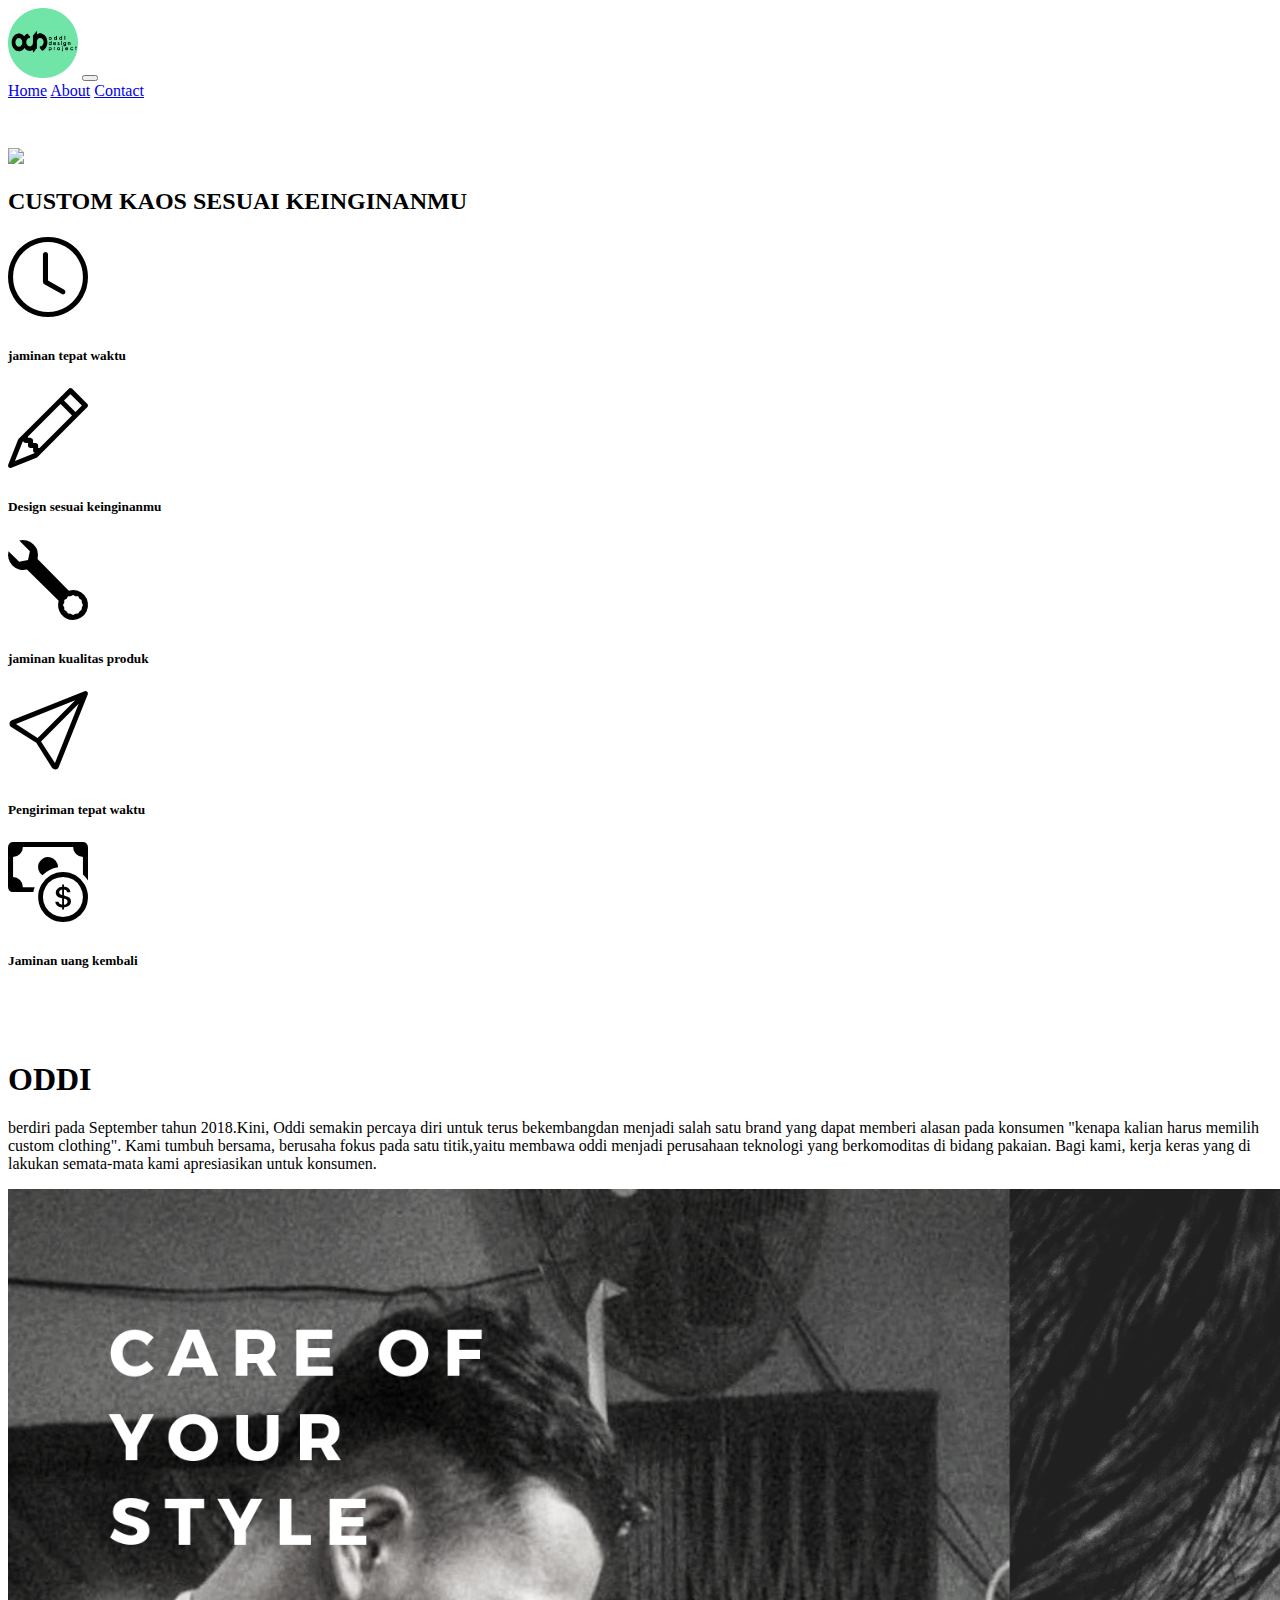
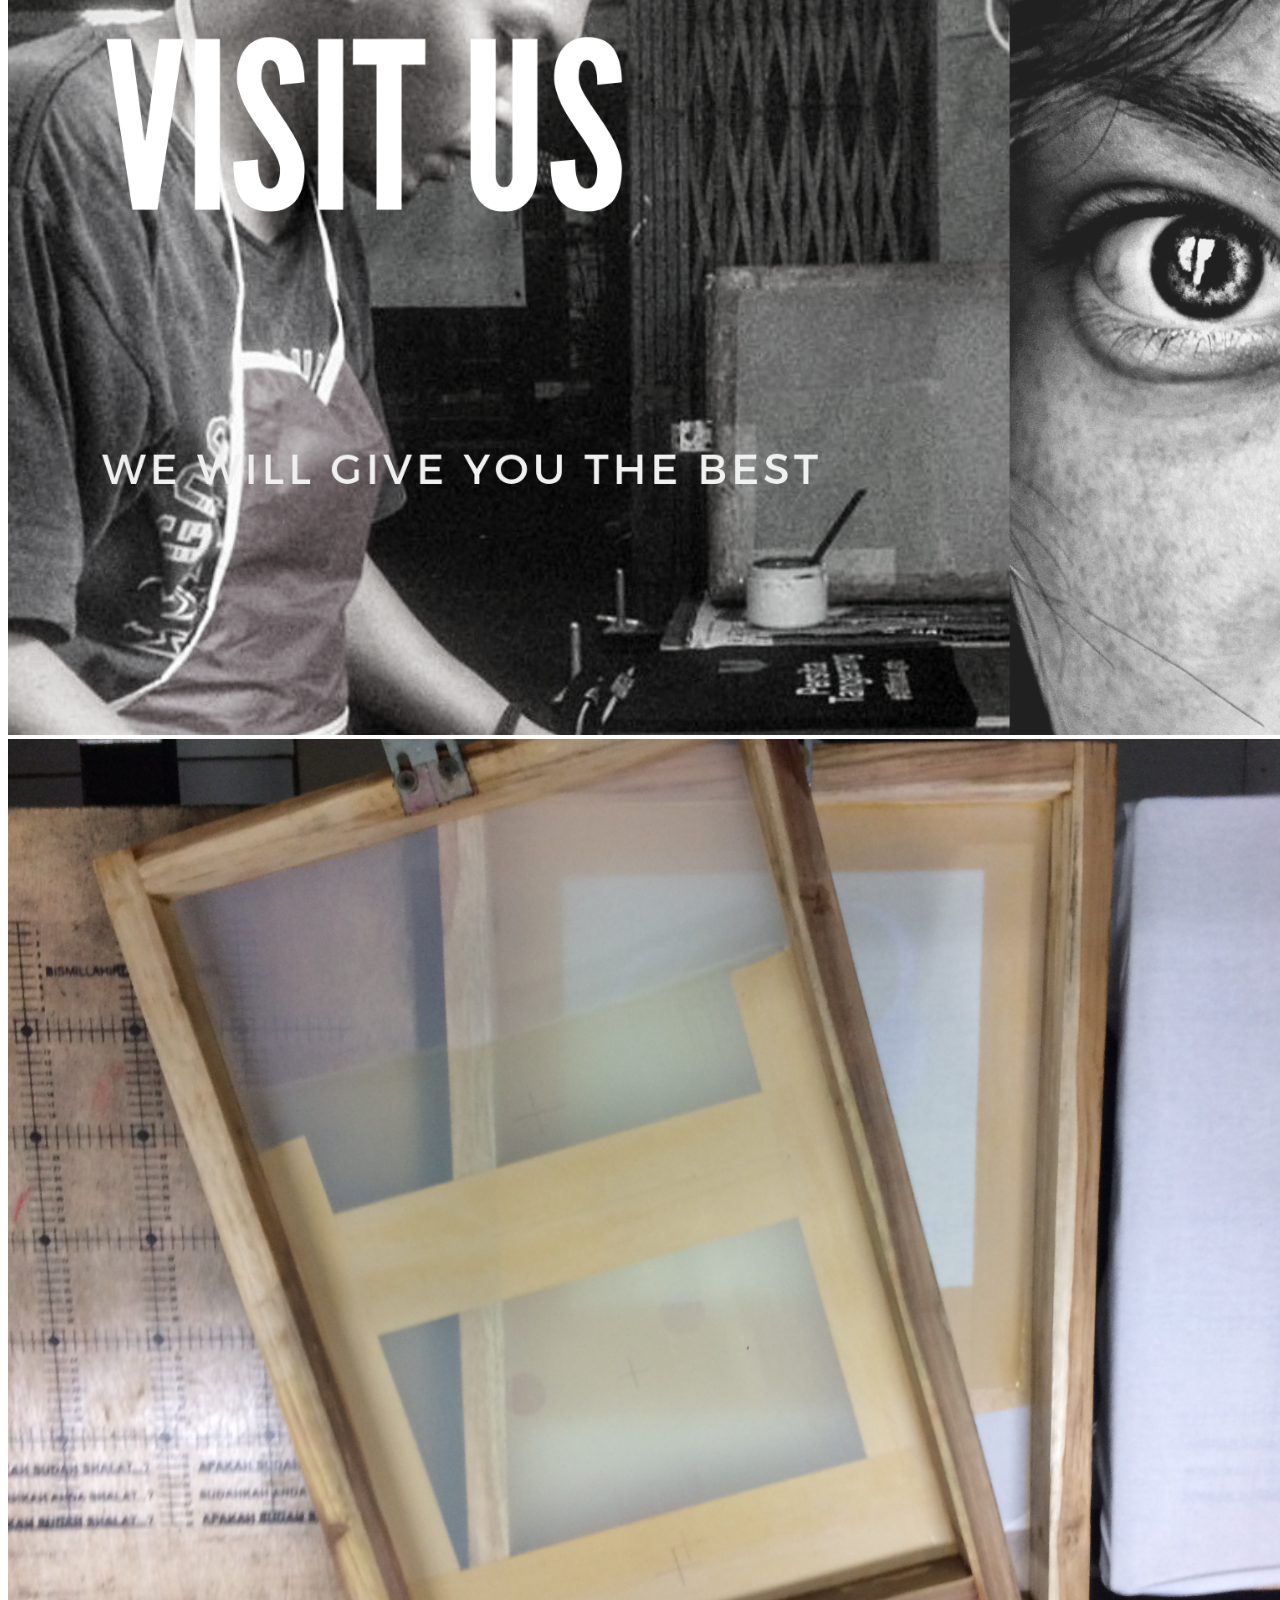
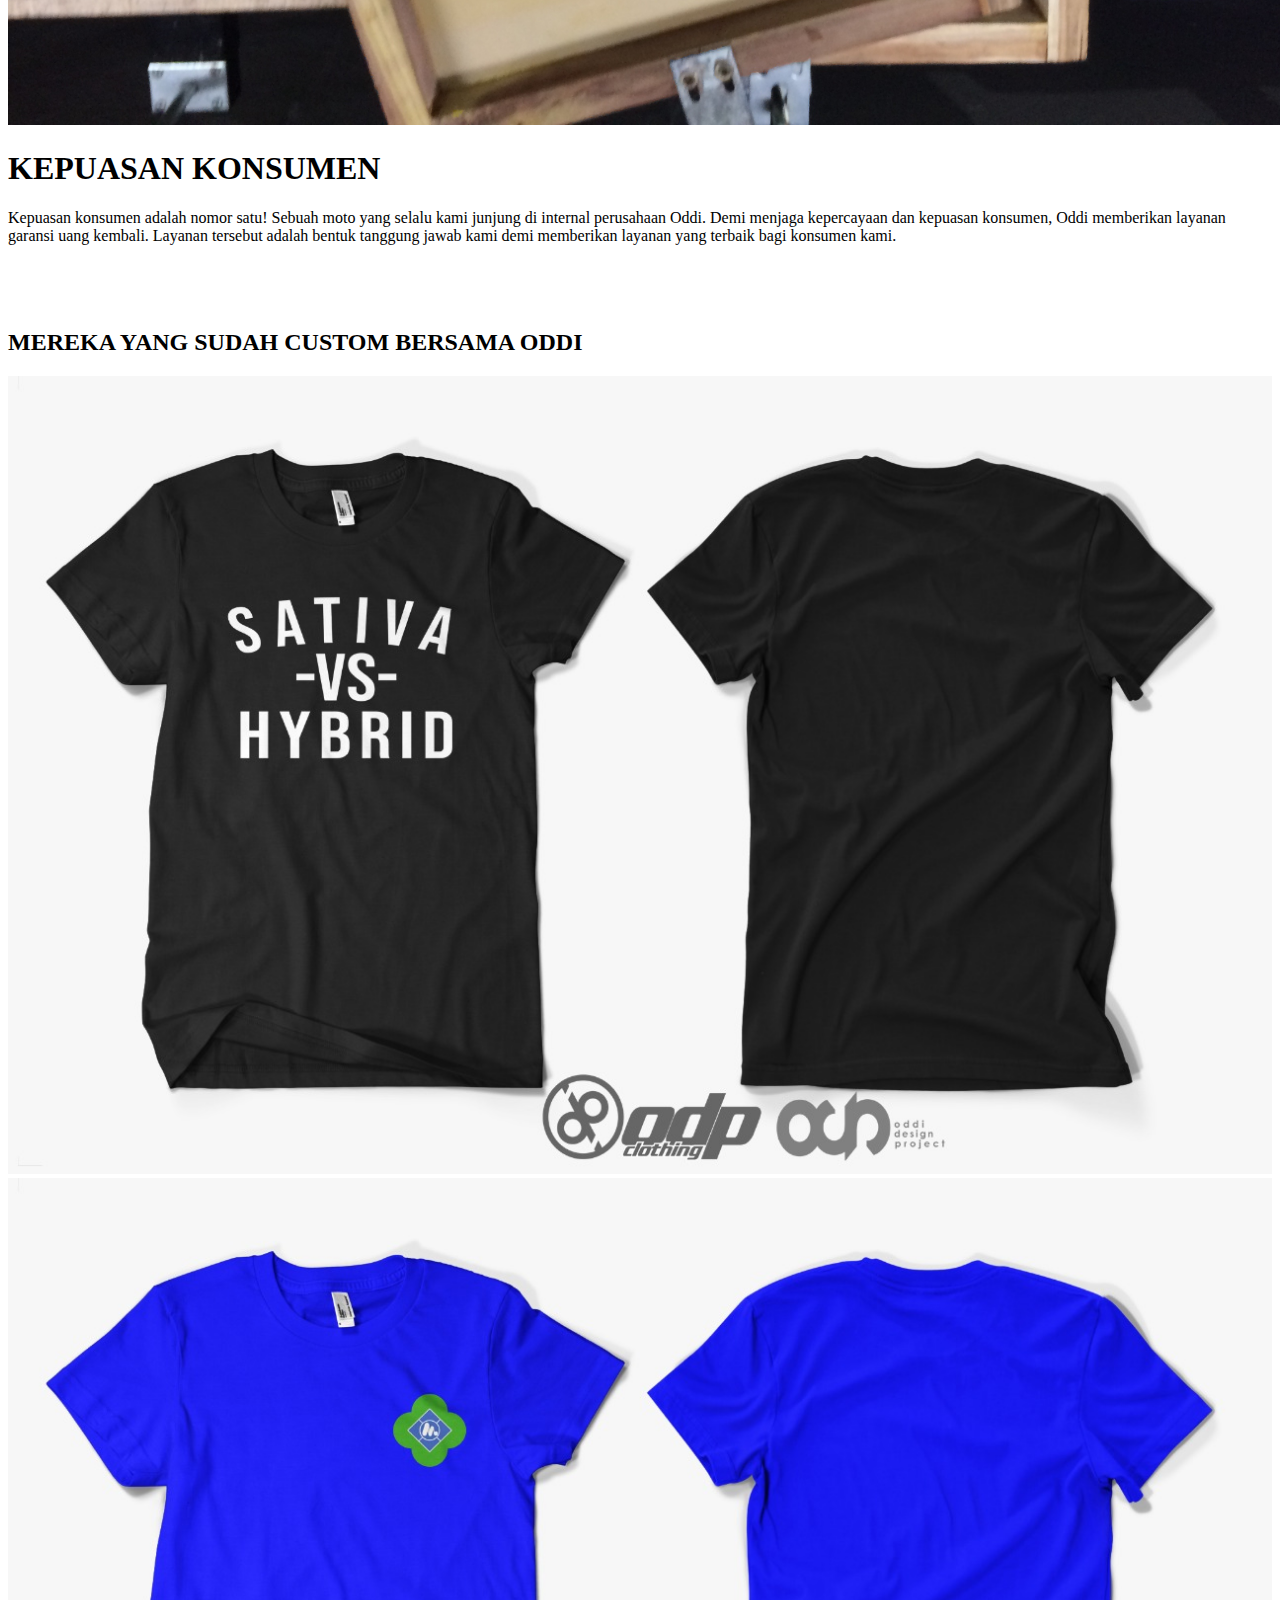
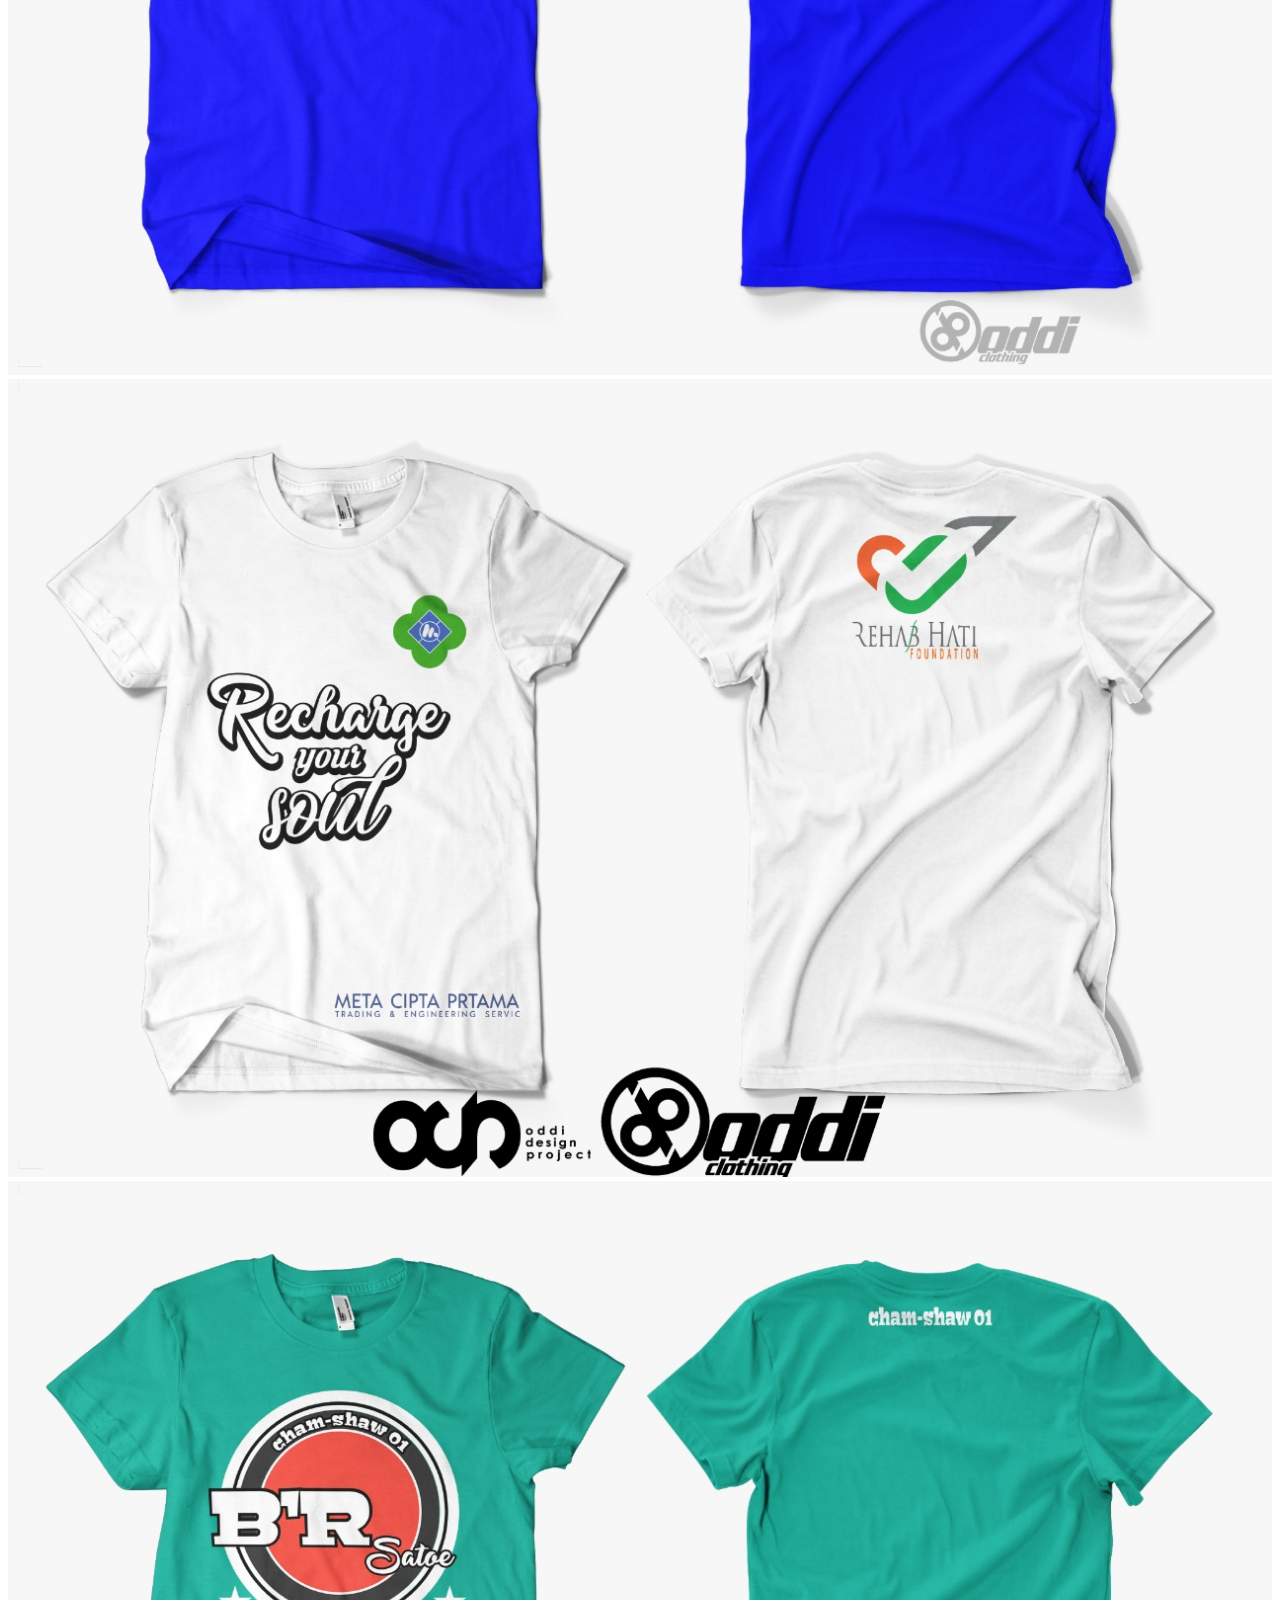
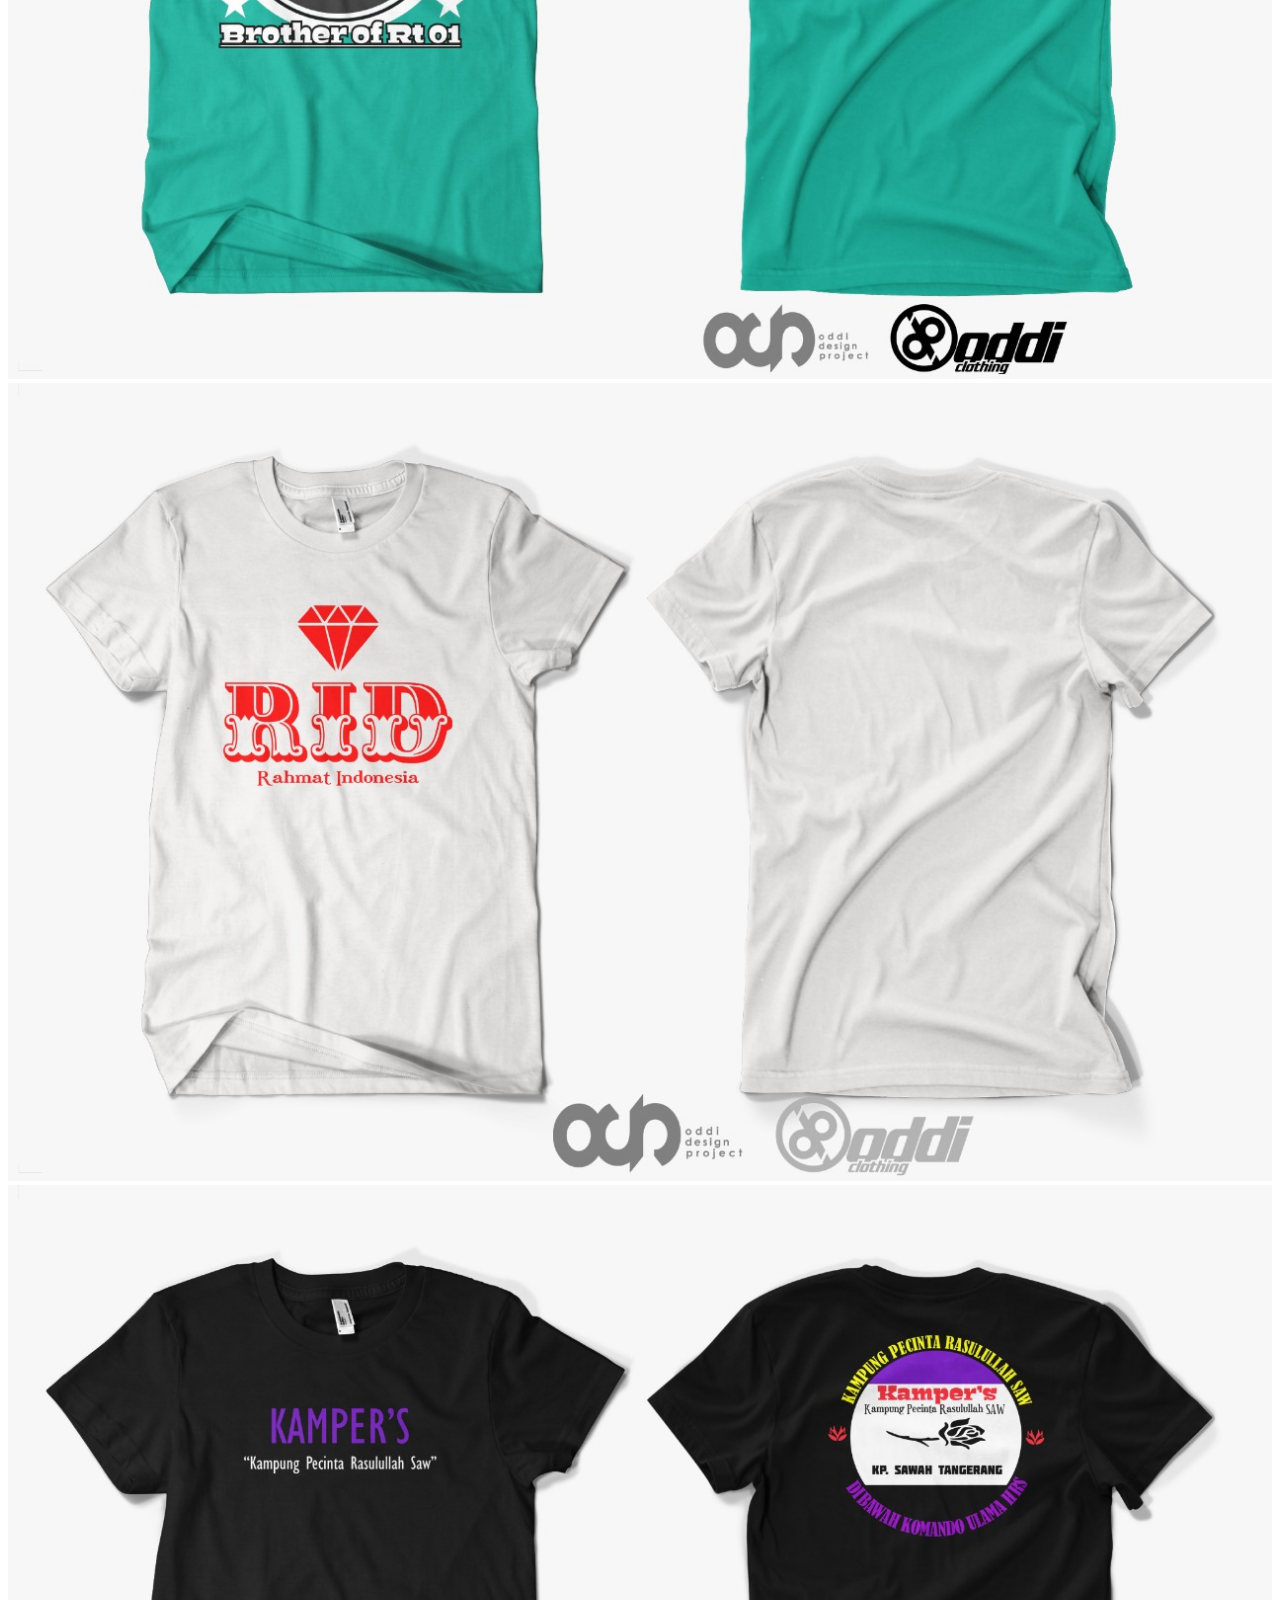
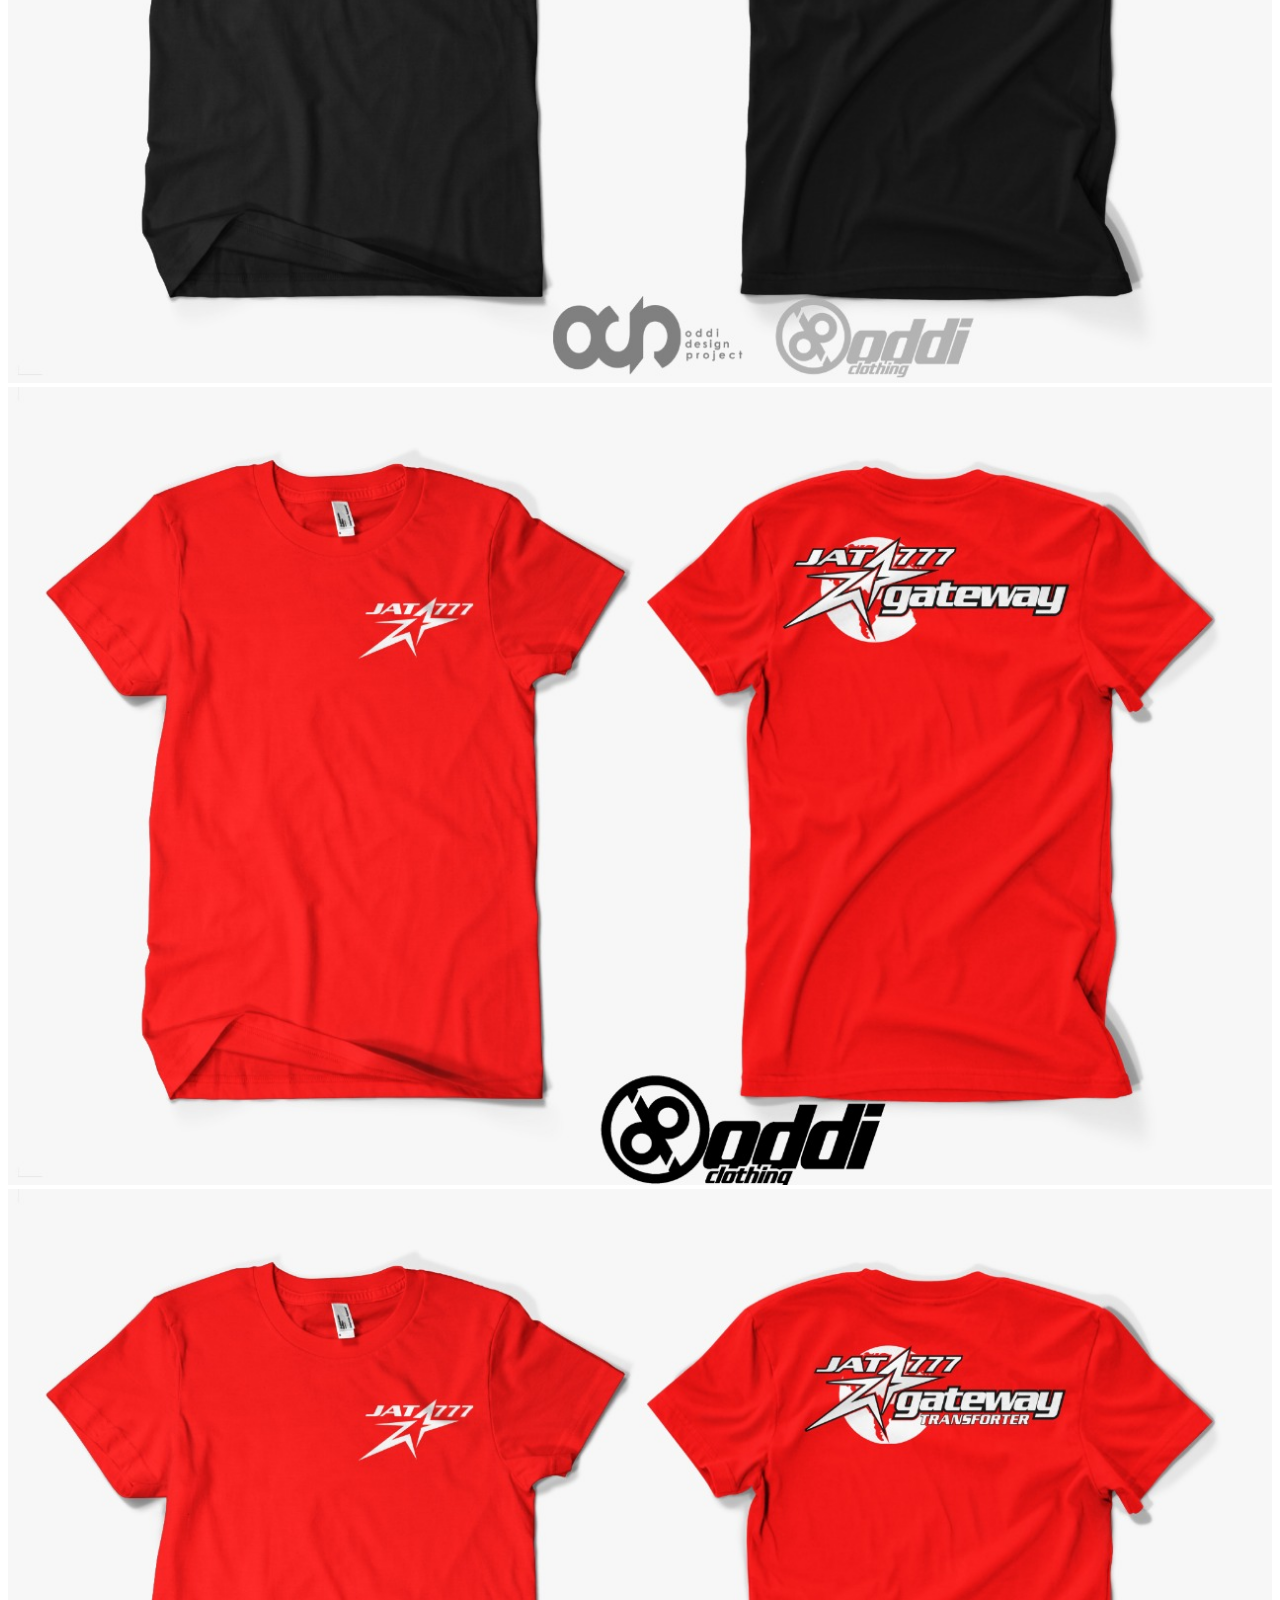
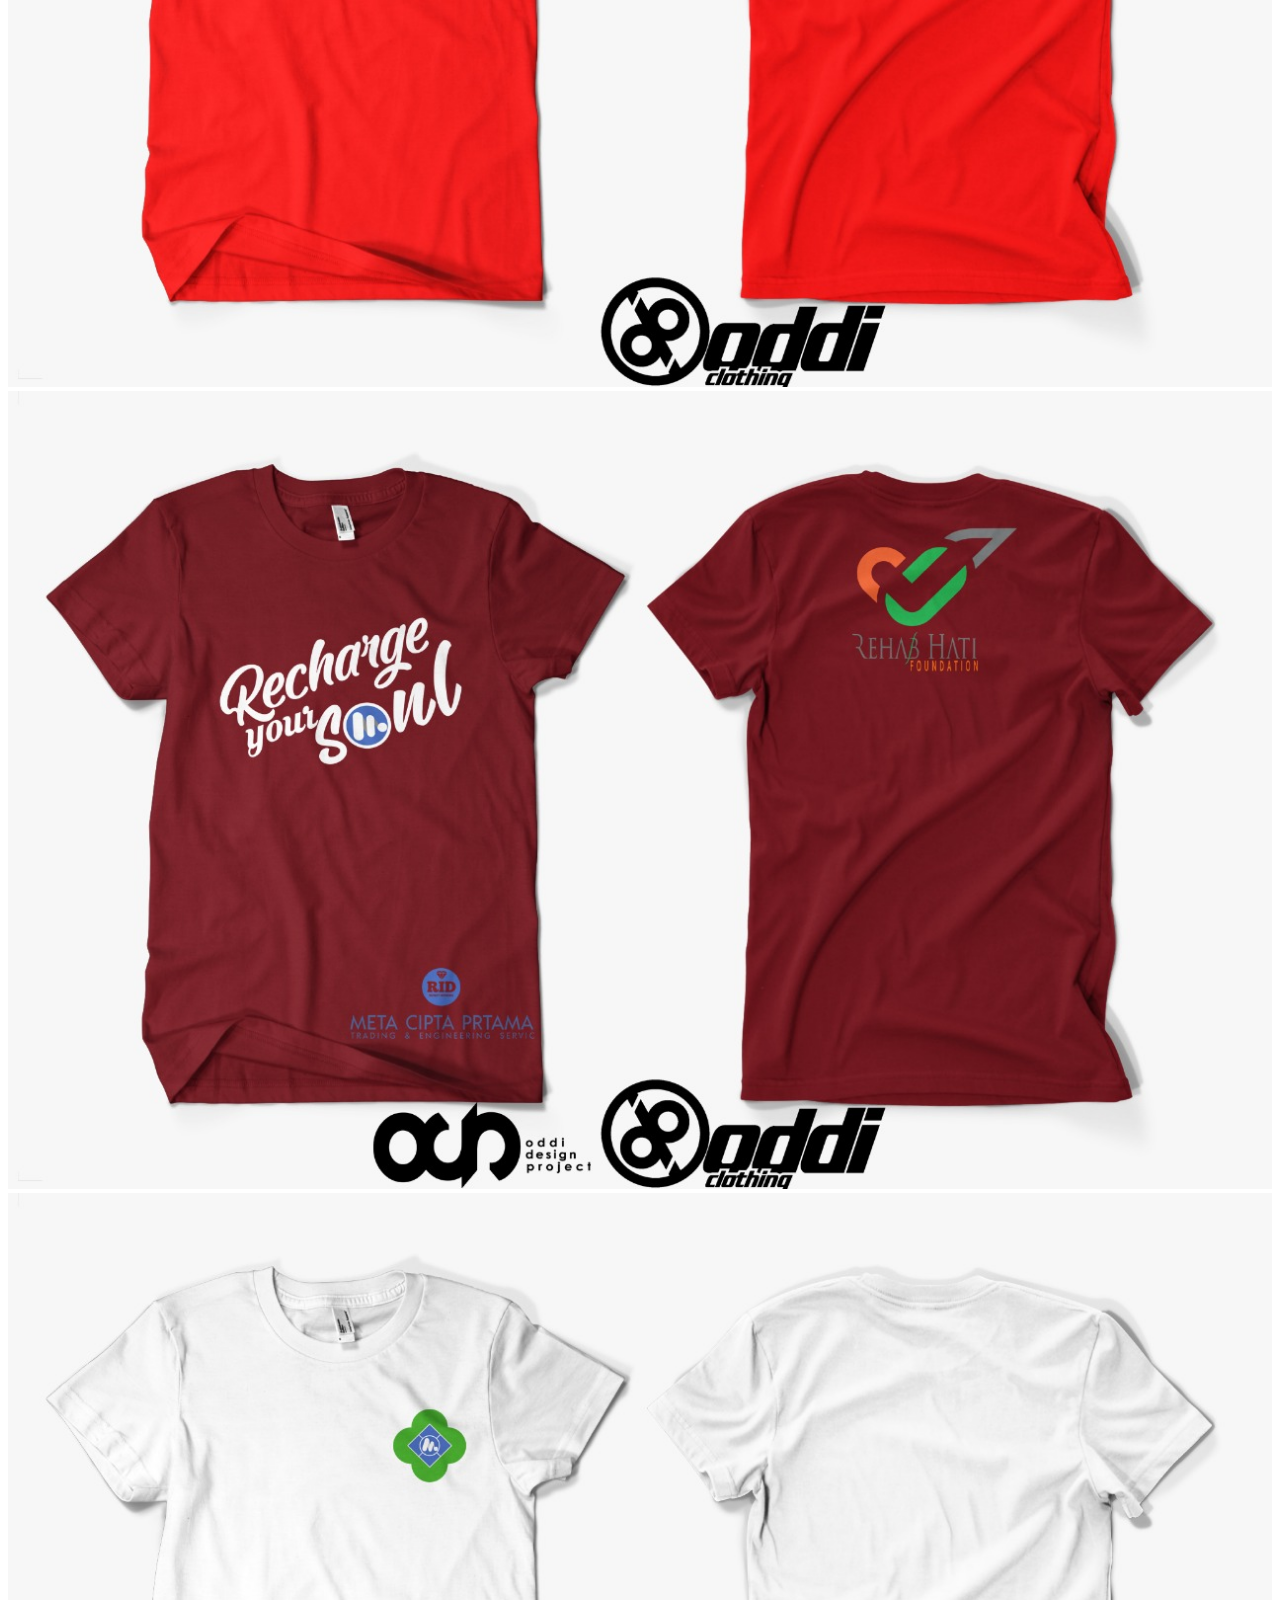
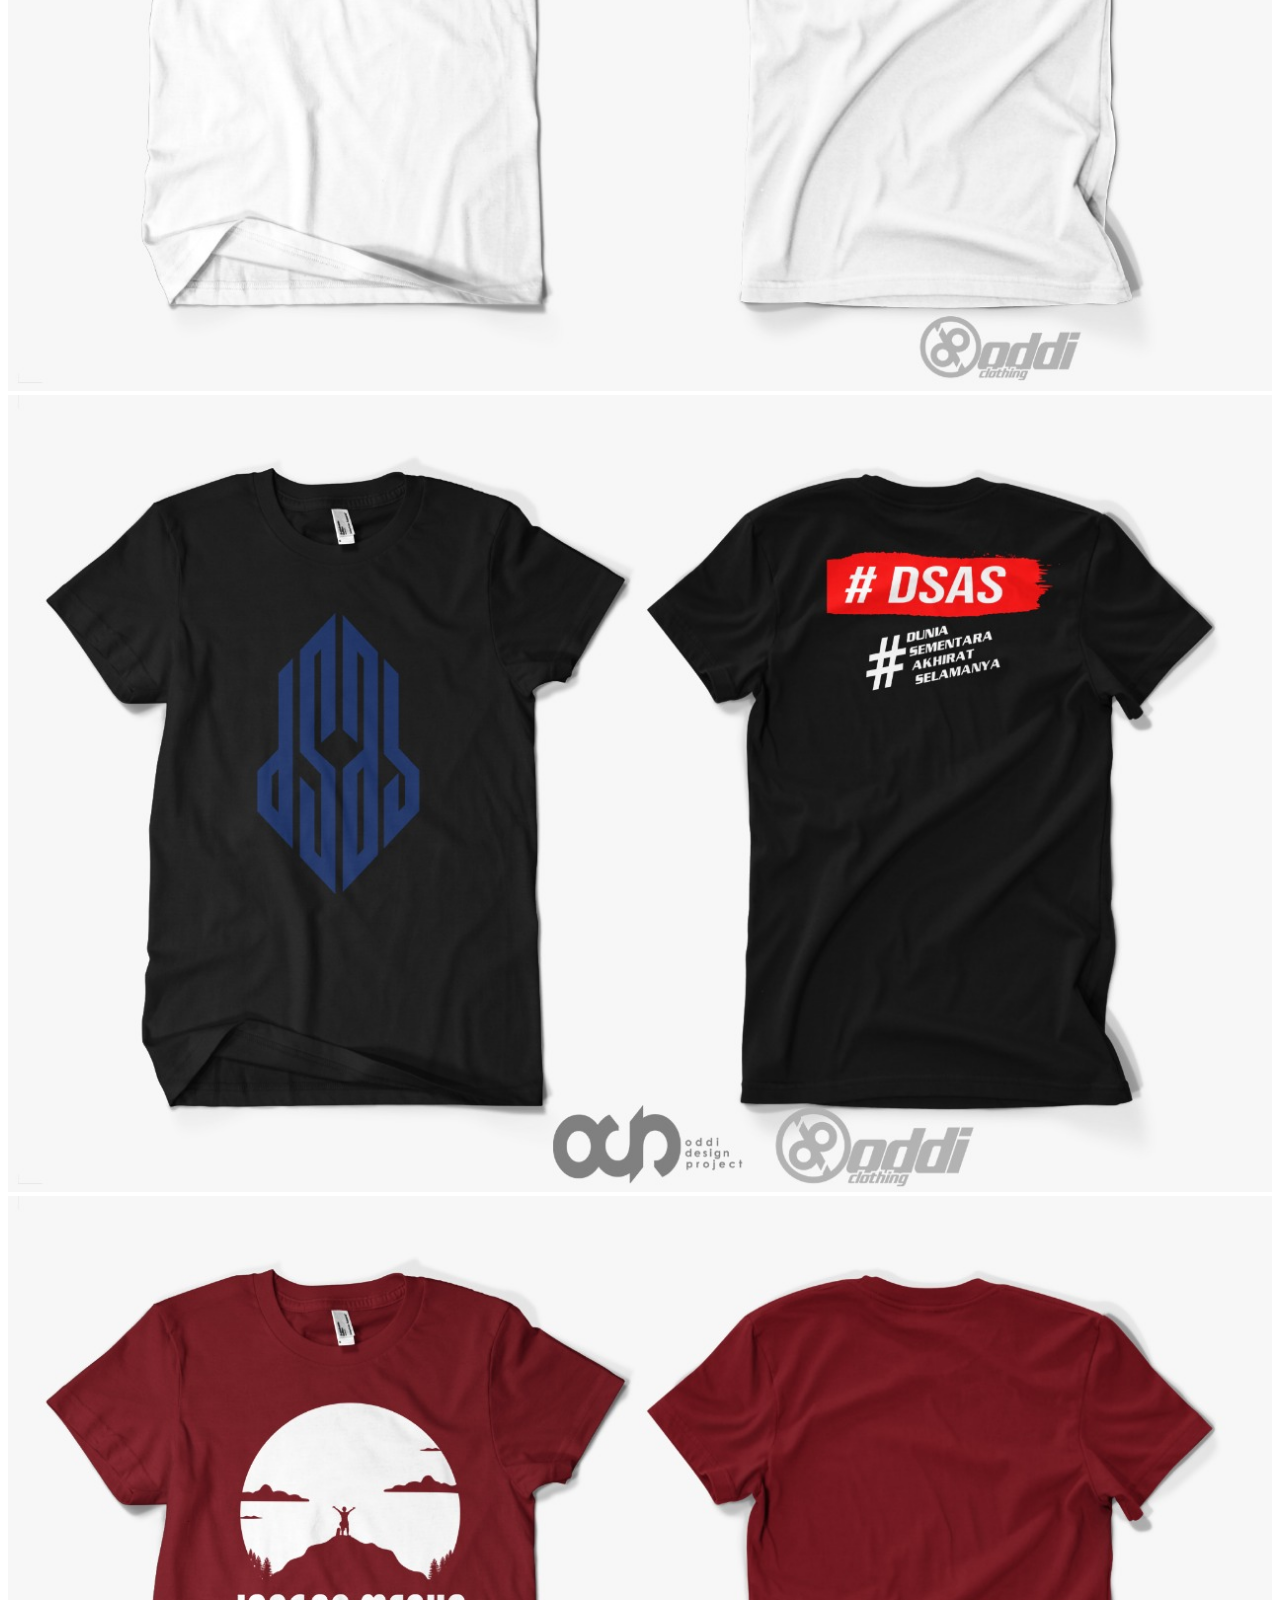
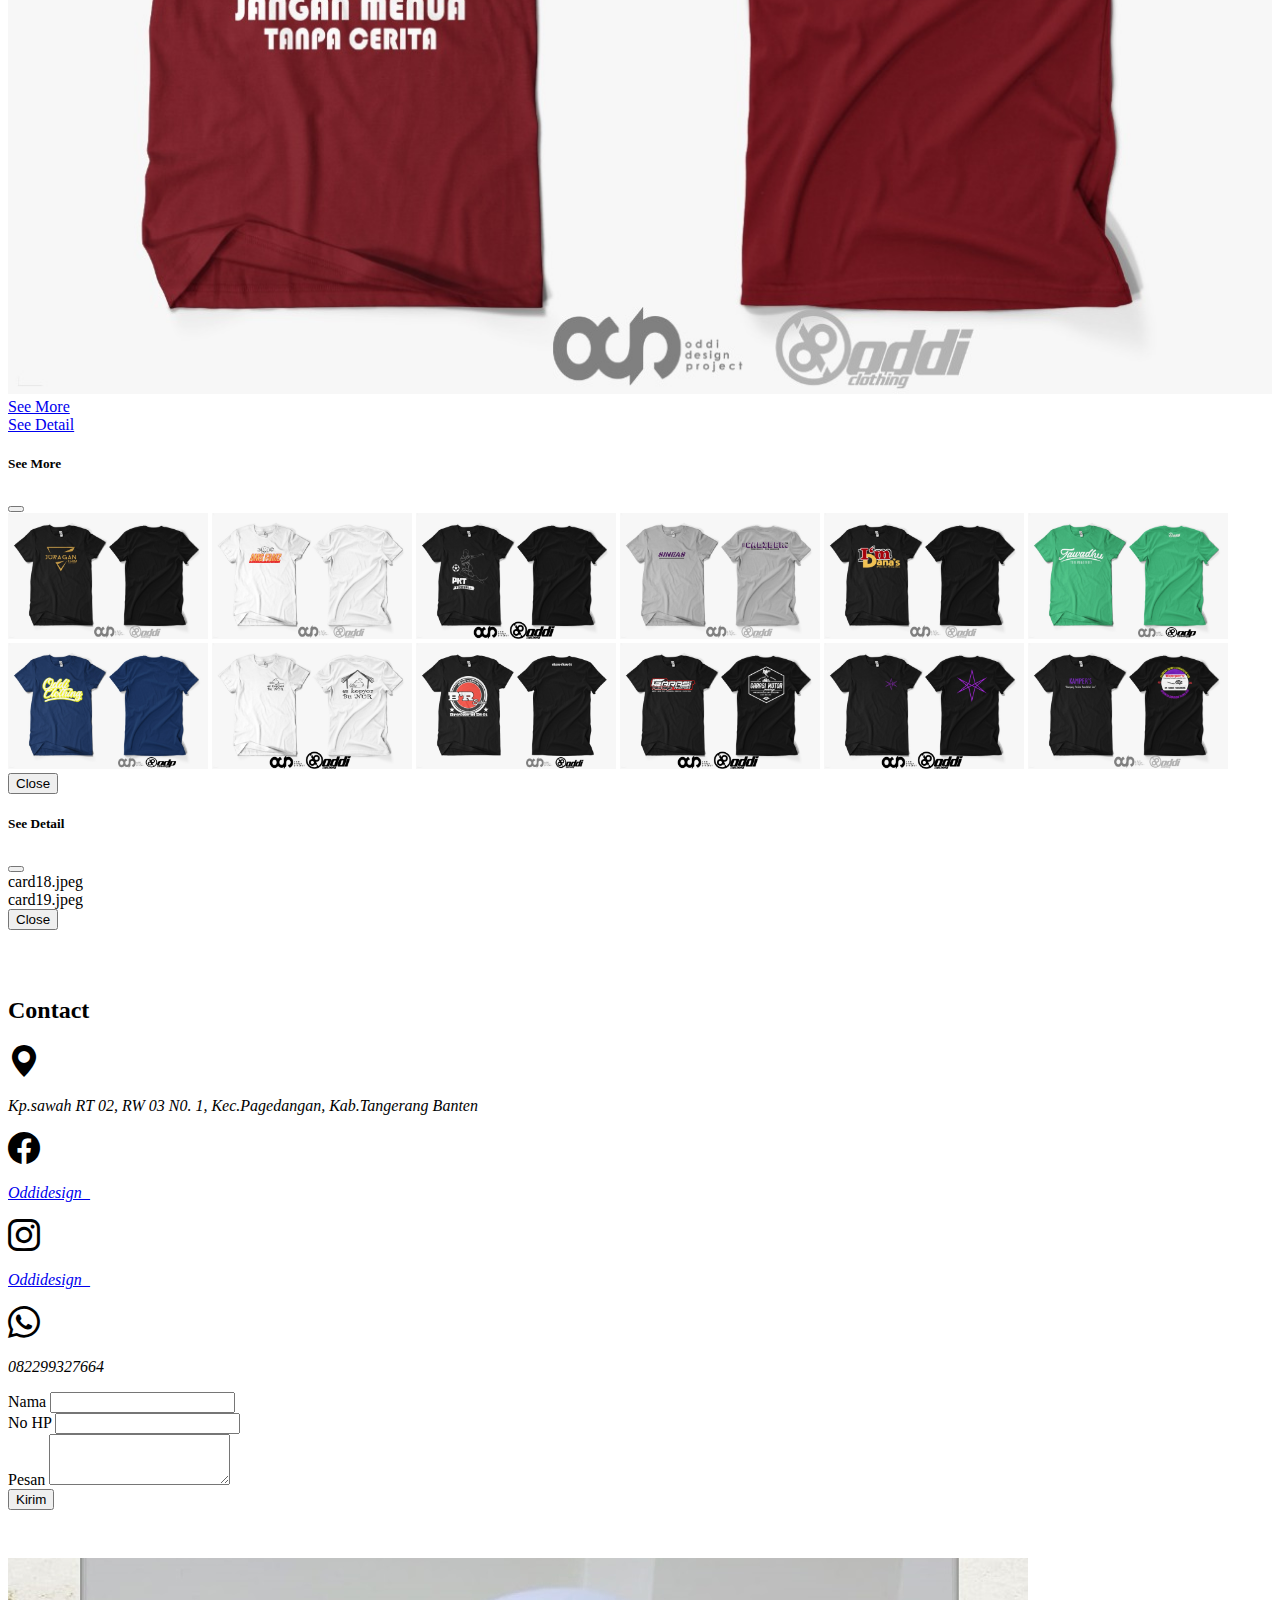
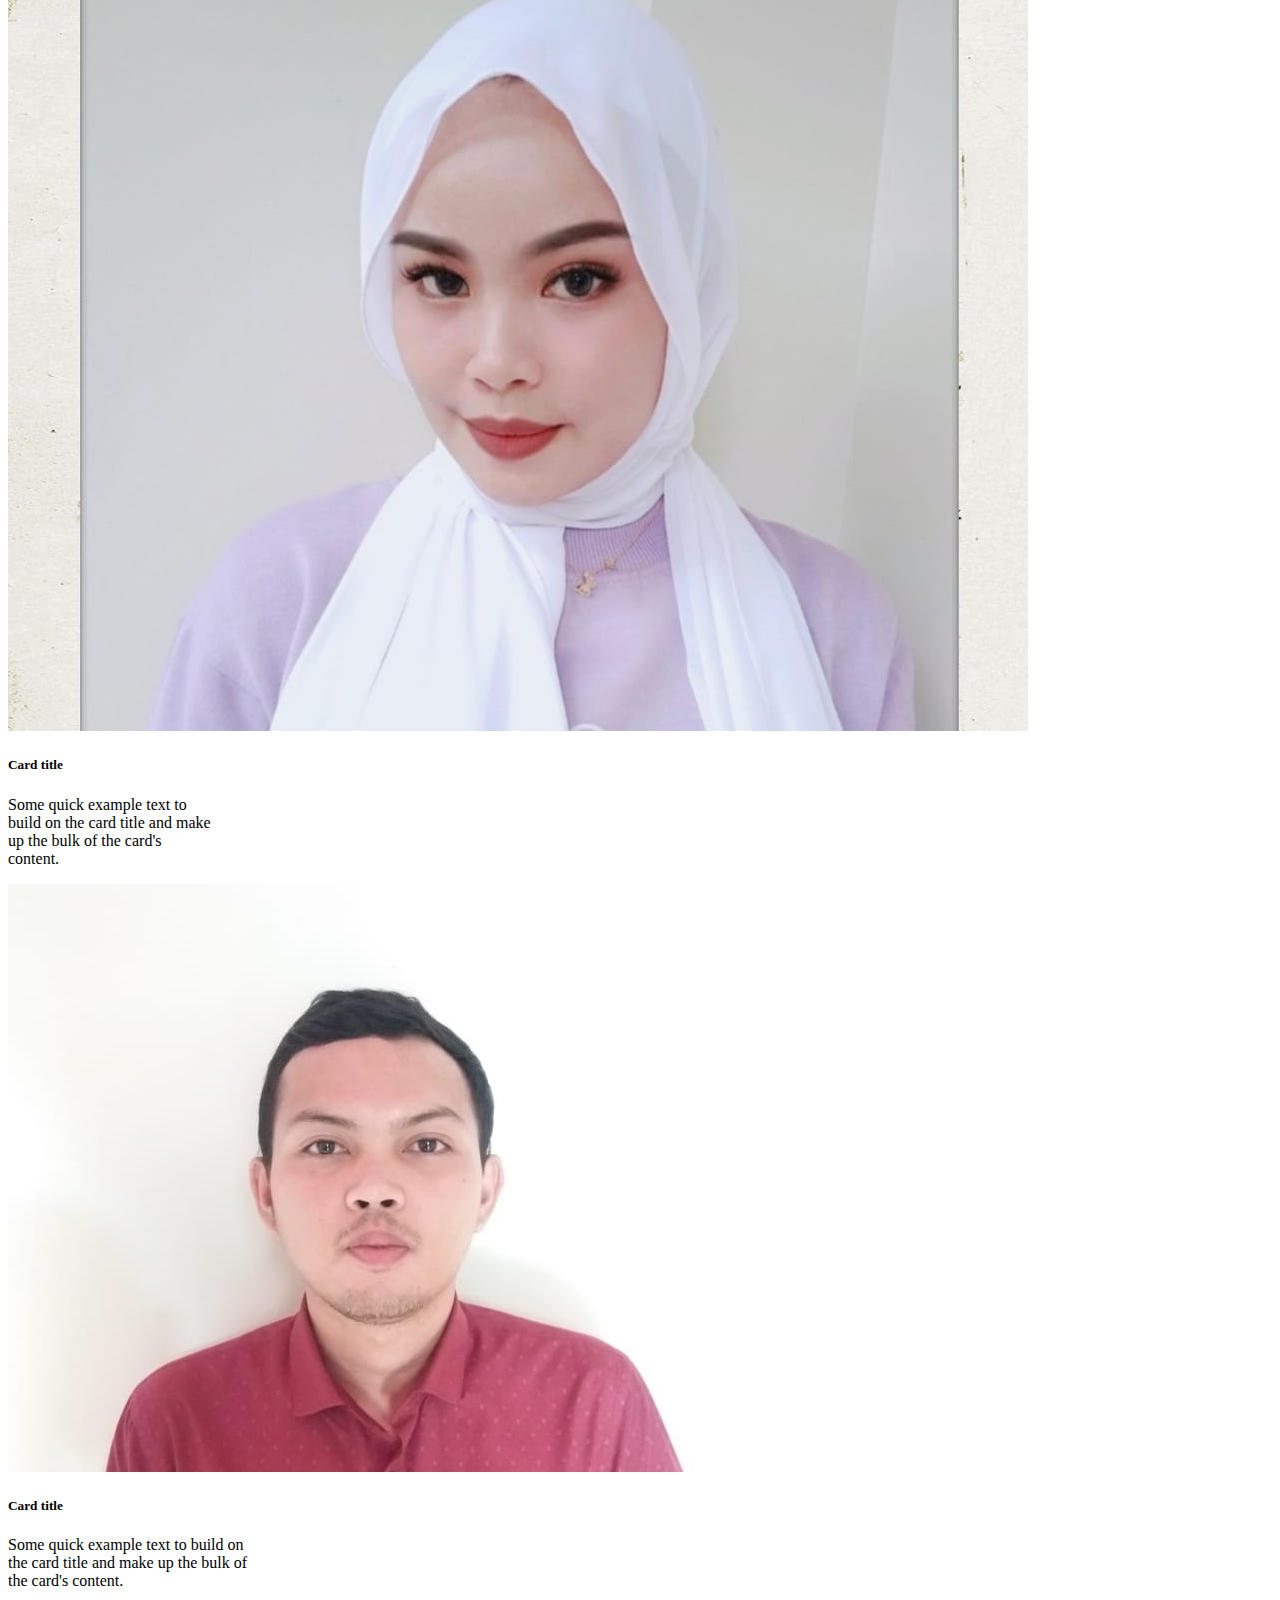
==== index.html @ 73f30287 "change index html" ====
<!DOCTYPE html>
<html lang="en">
  <head>
    <!-- Required meta tags -->
    <meta charset="utf-8" />
    <meta name="viewport" content="width=device-width, initial-scale=1" />
    <!-- bootstrapicon -->
    <link rel="stylesheet" href="https://cdn.jsdelivr.net/npm/bootstrap-icons@1.7.2/font/bootstrap-icons.css" />

    <!-- Bootstrap CSS -->
    <link href="https://cdn.jsdelivr.net/npm/bootstrap@5.1.3/dist/css/bootstrap.min.css" rel="stylesheet" integrity="sha384-1BmE4kWBq78iYhFldvKuhfTAU6auU8tT94WrHftjDbrCEXSU1oBoqyl2QvZ6jIW3" crossorigin="anonymous" />
    <!-- my css -->
    <link rel="stylesheet" href="scroll.css" />
    <title>ODDI!</title>
  </head>

  <body>
    <!-- navbar -->
    <nav class="navbar navbar-expand-lg navbar-dark bg-dark fixed-top">
      <div class="container">
        <a class="navbar-brand" href="#"><img src="img/logo navbar/LOGOODDI.png" width="70" /></a>
        <button class="navbar-toggler" type="button" data-bs-toggle="collapse" data-bs-target="#navbarNavAltMarkup" aria-controls="navbarNavAltMarkup" aria-expanded="false" aria-label="Toggle navigation">
          <span class="navbar-toggler-icon"></span>
        </button>
        <div class="collapse navbar-collapse" id="navbarNavAltMarkup">
          <div class="navbar-nav">
            <a class="nav-link active" aria-current="page" href="#home">Home</a>
            <a class="nav-link" href="#about">About</a>
            <a class="nav-link" href="#contact">Contact</a>
          </div>
        </div>
      </div>
    </nav>
    <!-- home -->
    <section id="home">
    <img src="img/carousel/stikeroddi.png" class="d-block w-100 mb-3 shadow-sm" />
      <div class="shadow-sm mb-2">
      <div class="container">
        <div class="row text-center">
          <div class="col">
            <h2>CUSTOM KAOS SESUAI KEINGINANMU</h2>
          </div>
        </div>
        <div class="row justify-conten-center text-center">
          <div class="col">
            <i class="bi bi-clock" style="font-size: 500%"></i>
            <h5>jaminan tepat waktu</h5>
          </div>
          <div class="col">
            <i class="bi-pencil" style="font-size: 500%"></i>
            <h5>Design sesuai keinginanmu</h5>
          </div>
          <div class="col">
            <i class="bi bi-wrench" style="font-size: 500%"></i>
            <h5>jaminan kualitas produk</h5>
          </div>
          <div class="col">
            <i class="bi bi-send" style="font-size: 500%"></i>
            <h5>Pengiriman tepat waktu</h5>
          </div>
          <div class="col">
            <i class="bi bi-cash-coin" style="font-size: 500%"></i>
            <h5>Jaminan uang kembali</h5>
          </div>
        </div>
      </div>
    </div>
    </section>
    <!-- About -->
    <section id="about">
        <div class="row row-cols-2 mb-3 shadow-sm">
          <div class="col p-5"><h1>ODDI</h1>
            <p>
              berdiri pada September tahun 2018.Kini, Oddi semakin percaya diri untuk terus bekembangdan menjadi salah satu brand yang dapat memberi alasan pada konsumen "kenapa kalian harus memilih custom clothing".
              Kami tumbuh bersama, berusaha fokus pada satu titik,yaitu membawa oddi menjadi perusahaan teknologi yang berkomoditas di bidang pakaian. Bagi kami, kerja keras yang di lakukan semata-mata kami apresiasikan untuk konsumen.
            </p></div>
          <div class="col"> <img src="img/about/about5.PNG" width="105%" /></div>
          <div class="col"><img src="img/about/about7.JPG" width="104%" /></div>
          <div class="col p-5"><h1>KEPUASAN KONSUMEN</h1>
            <p>
              Kepuasan konsumen adalah nomor satu! Sebuah moto yang selalu kami junjung di internal perusahaan Oddi. Demi menjaga kepercayaan dan kepuasan konsumen, Oddi memberikan layanan garansi uang kembali. Layanan tersebut adalah bentuk
              tanggung jawab kami demi memberikan layanan yang terbaik bagi konsumen kami.
            </p></div>
        </div>
      </div>
      </div>
    </section>
    <!-- gallery -->
    <section>
      <div class="container">
        <h2 class="text-center">MEREKA YANG SUDAH CUSTOM BERSAMA ODDI</h2>
        <div class="row">
          <div class="col-3 zoom">
            <img src="img/card/card18.jpeg" width="100%">
          </div>
          <div class="col-3">
            <img src="img/card/card19.jpeg" width="100%">
          </div>
          <div class="col-3">
            <img src="img/card/card20.jpeg" width="100%">
          </div>
          <div class="col-3 mb-3">
            <img src="img/card/card21.jpeg" width="100%">
          </div>
          <div class="col-3">
            <img src="img/card/card22.jpeg" width="100%">
          </div>
          <div class="col-3">
            <img src="img/card/card23.jpeg" width="100%">
          </div>
          <div class="col-3">
            <img src="img/card/WhatsApp Image 2020-01-23 at 12.14.19 (1).jpeg" width="100%">
          </div>
          <div class="col-3 mb-3">
            <img src="img/card/WhatsApp Image 2020-01-23 at 12.14.19.jpeg" width="100%">
          </div>
          <div class="col-3">
            <img src="img/card/WhatsApp Image 2020-01-23 at 12.14.30.jpeg" width="100%">
          </div>
          <div class="col-3">
            <img src="img/card/WhatsApp Image 2020-01-23 at 12.14.31 (1).jpeg" width="100%">
          </div>
          <div class="col-3">
            <img src="img/card/card8.jpeg" width="100%">
          </div>
          <div class="col-3 mb-3">
            <img src="img/card/card10.jpeg" width="100%">
          </div>
          <!-- modal poup see more-->
          <div class="row">
            <div class="col-6">
              <a href="#" class="card-link see-detail" data-bs-toggle="modal" data-bs-target="#exampleModal">See More </a>
            </div>
            <div class="col-6 text-end">
              <a href="#" class="card-link see-detail" data-bs-toggle="modal" data-bs-target="#detailModal">See Detail </a>
            </div>
          </div>
              <div class="modal fade" id="exampleModal" tabindex="-1" aria-labelledby="exampleModalLabel" aria-hidden="true">
                <div class="modal-dialog modal-dialog-scrollable modal-md">
                  <div class="modal-content">
                    <div class="modal-header">
                      <h5 class="modal-title" id="exampleModalLabel">See More</h5>
                      <button type="button" class="btn-close" data-bs-dismiss="modal" aria-label="Close"></button>
                    </div>
                    <div class="modal-body text-center">
                      <img src="img/card/WhatsApp Image 2020-03-21 at 09.14.01.jpeg" width="200 rem" class="mb-2">
                      <img src="img/card/WhatsApp Image 2020-03-21 at 09.13.53.jpeg" width="200 rem" class="mb-2">
                      <img src="img/card/card14.jpeg" width="200 rem" class="mb-2">
                      <img src="img/card/WhatsApp Image 2020-01-23 at 12.14.38.jpeg" width="200 rem" class="mb-2">
                      <img src="img/card/WhatsApp Image 2020-01-23 at 12.14.38 (1).jpeg" width="200 rem" class="mb-2">
                      <img src="img/card/WhatsApp Image 2020-01-23 at 12.14.37.jpeg" width="200 rem" class="mb-2">
                      <img src="img/card/WhatsApp Image 2020-01-23 at 12.14.37 (2).jpeg" width="200 rem" class="mb-2">
                      <img src="img/card/card15.jpeg" width="200 rem" class="mb-2">
                      <img src="img/card/WhatsApp Image 2020-01-23 at 12.14.36.jpeg" width="200 rem" class="mb-2">
                      <img src="img/card/card16.jpeg" width="200 rem" class="mb-2">
                      <img src="img/card/card17.jpeg" width="200 rem" class="mb-2">
                      <img src="img/card/card23.jpeg" width="200 rem" class="mb-2">
                    </div>
                    <div class="modal-footer">
                      <button type="button" class="btn btn-secondary" data-bs-dismiss="modal">Close</button>
                    </div>
                  </div>
                </div>
              </div>
              <!-- modal popup see detail -->
              <div class="modal fade" id="detailModal" tabindex="-1" aria-labelledby="exampleModalLabel" aria-hidden="true">
                <div class="modal-dialog modal-dialog-scrollable modal-md">
                  <div class="modal-content">
                    <div class="modal-header">
                      <h5 class="modal-title" id="exampleModalLabel">See Detail</h5>
                      <button type="button" class="btn-close" data-bs-dismiss="modal" aria-label="Close"></button>
                    </div>
                    <div class="modal-body text-center">
                      <div class="row" id="daftar-card">
                        <div class="col">
                        
                        </div>
                      </div>
                    <div class="modal-footer">
                      <button type="button" class="btn btn-secondary" data-bs-dismiss="modal">Close</button>
                    </div>
                  </div>
                </div>
              </div>
      </section>
    <!-- contact -->
    <section id="contact">
      <div class="container">
        <div class="row">
          <h2 class="text-center" >Contact</h2>
          <div class="col-6 p-5">
           <div class="row row-cols-2 text-center">
             <div class="col">
              <i class="bi bi-geo-alt-fill" style="font-size: 200%;"> <p style="font-size: medium ;">Kp.sawah RT 02, RW 03 N0. 1, Kec.Pagedangan, Kab.Tangerang Banten</p></i>
             </div>
             <div class="col">
              <i class="bi bi-facebook" style="font-size: 200%;"> <p style="font-size: medium ;"><a class="text-dark fw-bold" href="https://web.facebook.com/oddidesign_-111400830475913">Oddidesign_</a></p></i>
             </div>
             <div class="col">
              <i class="bi bi-instagram" style="font-size: 200%;"> <p style="font-size: medium ;"><a class="text-dark fw-bold" href="https://www.instagram.com/oddidesign_/">Oddidesign_</a></p></i>
             </div>
             <div class="col">
              <i class="bi bi-whatsapp" style="font-size: 200%;"> <p style="font-size: medium ;">082299327664</p></i>
             </div>
             <div class="col"></div>
           </div>
          </div>
          <div class="col-5 md-5 p-5">
            <form>
              <div class="mb-3">
                <label for="name" class="form-label">Nama</label>
                <input type="text" class="form-control" id="name" aria-describedby="name" />
              <div class="mb-3">
                <label for="hp" class="form-label">No HP </label>
                <input type="text" class="form-control" id="hp" aria-describedby="hp" />
              </div>
              <div class="mb-3">
                  <label for="pesan" class="form-label">Pesan</label>
                  <textarea class="form-control" id="pesan" rows="3"></textarea>
                </div>
              <button type="submit" class="btn btn-primary">Kirim</button>
            </form>
          </div>
        </div>
      </div>
    </section>
    <!-- carousel -->
    <section>
      <div class="container">
      <div id="carouselExampleControls" class="carousel slide" data-bs-ride="carousel">
        <div class="carousel-inner">
          <div class="carousel-item active">
            <div class="row justify-conten-center">
              <div class="col ">
              <div class="card" style="width: 13rem;">
                <img src="img/card/10.jpeg" class="card-img" alt="...">
                <div class="card-body">
                  <h5 class="card-title">Card title</h5>
                  <p class="card-text">Some quick example text to build on the card title and make up the bulk of the card's content.</p>
                </div>
              </div>
            </div>
            <div class="col">
              <div class="card" style="width: 15rem;">
                <img src="img/card/5.jpeg" class="card-img-top" alt="...">
                <div class="card-body">
                  <h5 class="card-title">Card title</h5>
                  <p class="card-text">Some quick example text to build on the card title and make up the bulk of the card's content.</p>
                  
                </div>
              </div>
            </div>
            <div class="col">
              <div class="card" style="width: 15rem;">
                <img src="img/card/7.jpeg" class="card-img-top" alt="...">
                <div class="card-body">
                  <h5 class="card-title">Card title</h5>
                  <p class="card-text">Some quick example text to build on the card title and make up the bulk of the card's content.</p>
                </div>
              </div>
            </div>
            </div>
          </div>
          <div class="carousel-item">
            <div class="row justify-conten-center">
              <div class="col ">
              <div class="card" style="width: 13rem;">
                <img src="img/card/10.jpeg" class="card-img" alt="...">
                <div class="card-body">
                  <h5 class="card-title">Card title</h5>
                  <p class="card-text">Some quick example text to build on the card title and make up the bulk of the card's content.</p>
                </div>
              </div>
            </div>
            <div class="col">
              <div class="card" style="width: 15rem;">
                <img src="img/card/5.jpeg" class="card-img-top" alt="...">
                <div class="card-body">
                  <h5 class="card-title">Card title</h5>
                  <p class="card-text">Some quick example text to build on the card title and make up the bulk of the card's content.</p>
                  
                </div>
              </div>
            </div>
            <div class="col">
              <div class="card" style="width: 15rem;">
                <img src="img/card/7.jpeg" class="card-img-top" alt="...">
                <div class="card-body">
                  <h5 class="card-title">Card title</h5>
                  <p class="card-text">Some quick example text to build on the card title and make up the bulk of the card's content.</p>
                </div>
              </div>
            </div>
          </div>
          <div class="carousel-item">
            <div class="row justify-conten-center">
              <div class="col ">
              <div class="card" style="width: 13rem;">
                <img src="img/card/card1.jpeg" class="card-img" alt="...">
                <div class="card-body">
                  <h5 class="card-title">Card title</h5>
                  <p class="card-text">Some quick example text to build on the card title and make up the bulk of the card's content.</p>
                </div>
              </div>
            </div>
            <div class="col">
              <div class="card" style="width: 15rem;">
                <img src="img/card/5.jpeg" class="card-img-top" alt="...">
                <div class="card-body">
                  <h5 class="card-title">Card title</h5>
                  <p class="card-text">Some quick example text to build on the card title and make up the bulk of the card's content.</p>
                  
                </div>
              </div>
            </div>
            <div class="col">
              <div class="card" style="width: 15rem;">
                <img src="img/card/7.jpeg" class="card-img-top" alt="...">
                <div class="card-body">
                  <h5 class="card-title">Card title</h5>
                  <p class="card-text">Some quick example text to build on the card title and make up the bulk of the card's content.</p>
                </div>
              </div>
            </div>
          </div>
          </div>
        </div>
        <button class="carousel-control-prev" type="button" data-bs-target="#carouselExampleControls" data-bs-slide="prev">
          <span class="carousel-control-prev-icon" aria-hidden="true"></span>
          <span class="visually-hidden">Previous</span>
        </button>
        <button class="carousel-control-next" type="button" data-bs-target="#carouselExampleControls" data-bs-slide="next">
          <span class="carousel-control-next-icon" aria-hidden="true"></span>
          <span class="visually-hidden">Next</span>
        </button>
      </div>
    </div>
    </section>
    <!-- footer -->
    <section>
      <footer class="bg-dark text-white">
        <div class="container-fluid">
          <div class="row">
            <div class="col-4 text-center">
              <h5>SUPPORT</h5>
              <div class="row">
                <div class="col-4">
                  <img src="img/suport/blackdeker.png" width="50 rem">
                </div>
                <div class="col-4">
                  <img src="img/suport/oddi.jpeg" width="50 rem">
                </div>
                <div class="col-4">
                  <img src="img/suport/bremol.jpg" width="50 rem">
                </div>
                <div class="col-4">
                  <img src="img/suport/matsui.jpg" width="50 rem">
                </div>
                <div class="col-4">
                  <img src="img/suport/unita.png" width="50 rem">
                </div>
              </div>
            </div>
            <div class="col-4">
              <h5>support</h5>
            </div>
          </div>
        </div>
        <h3 class="text-center">Ini footer </h3>
      </footer>
    </section>
    <!-- <div class="container" id="daftar-menu">
      <table class="table">
        <thead>
          <tr>
            <th scope="col">nama makanan</th>
            <th scope="col">deskripsi makanan</th>
            <th scope="col">harga</th>
            <th scope="col">gambar</th>
          </tr>
        </thead>
        <tbody>
          <tr></tr>
        </tbody>
      </table>
    </div> -->

    <!-- Optional JavaScript; choose one of the two! -->

    <!-- Option 1: Bootstrap Bundle with Popper -->
    <script src="https://cdn.jsdelivr.net/npm/bootstrap@5.1.3/dist/js/bootstrap.bundle.min.js" integrity="sha384-ka7Sk0Gln4gmtz2MlQnikT1wXgYsOg+OMhuP+IlRH9sENBO0LRn5q+8nbTov4+1p" crossorigin="anonymous"></script>
    <script src="https://code.jquery.com/jquery-3.6.0.min.js" integrity="sha256-/xUj+3OJU5yExlq6GSYGSHk7tPXikynS7ogEvDej/m4=" crossorigin="anonymous"></script>
    <script src="js/script.js"></script>
    <!-- Option 2: Separate Popper and Bootstrap JS -->
    <!--
    <script src="https://cdn.jsdelivr.net/npm/@popperjs/core@2.10.2/dist/umd/popper.min.js" integrity="sha384-7+zCNj/IqJ95wo16oMtfsKbZ9ccEh31eOz1HGyDuCQ6wgnyJNSYdrPa03rtR1zdB" crossorigin="anonymous"></script>
    <script src="https://cdn.jsdelivr.net/npm/bootstrap@5.1.3/dist/js/bootstrap.min.js" integrity="sha384-QJHtvGhmr9XOIpI6YVutG+2QOK9T+ZnN4kzFN1RtK3zEFEIsxhlmWl5/YESvpZ13" crossorigin="anonymous"></script>
    -->
  </body>
</html>
---- scroll.css ----
body {
  position: relative;
}

section {
  padding-top: 3rem;
}
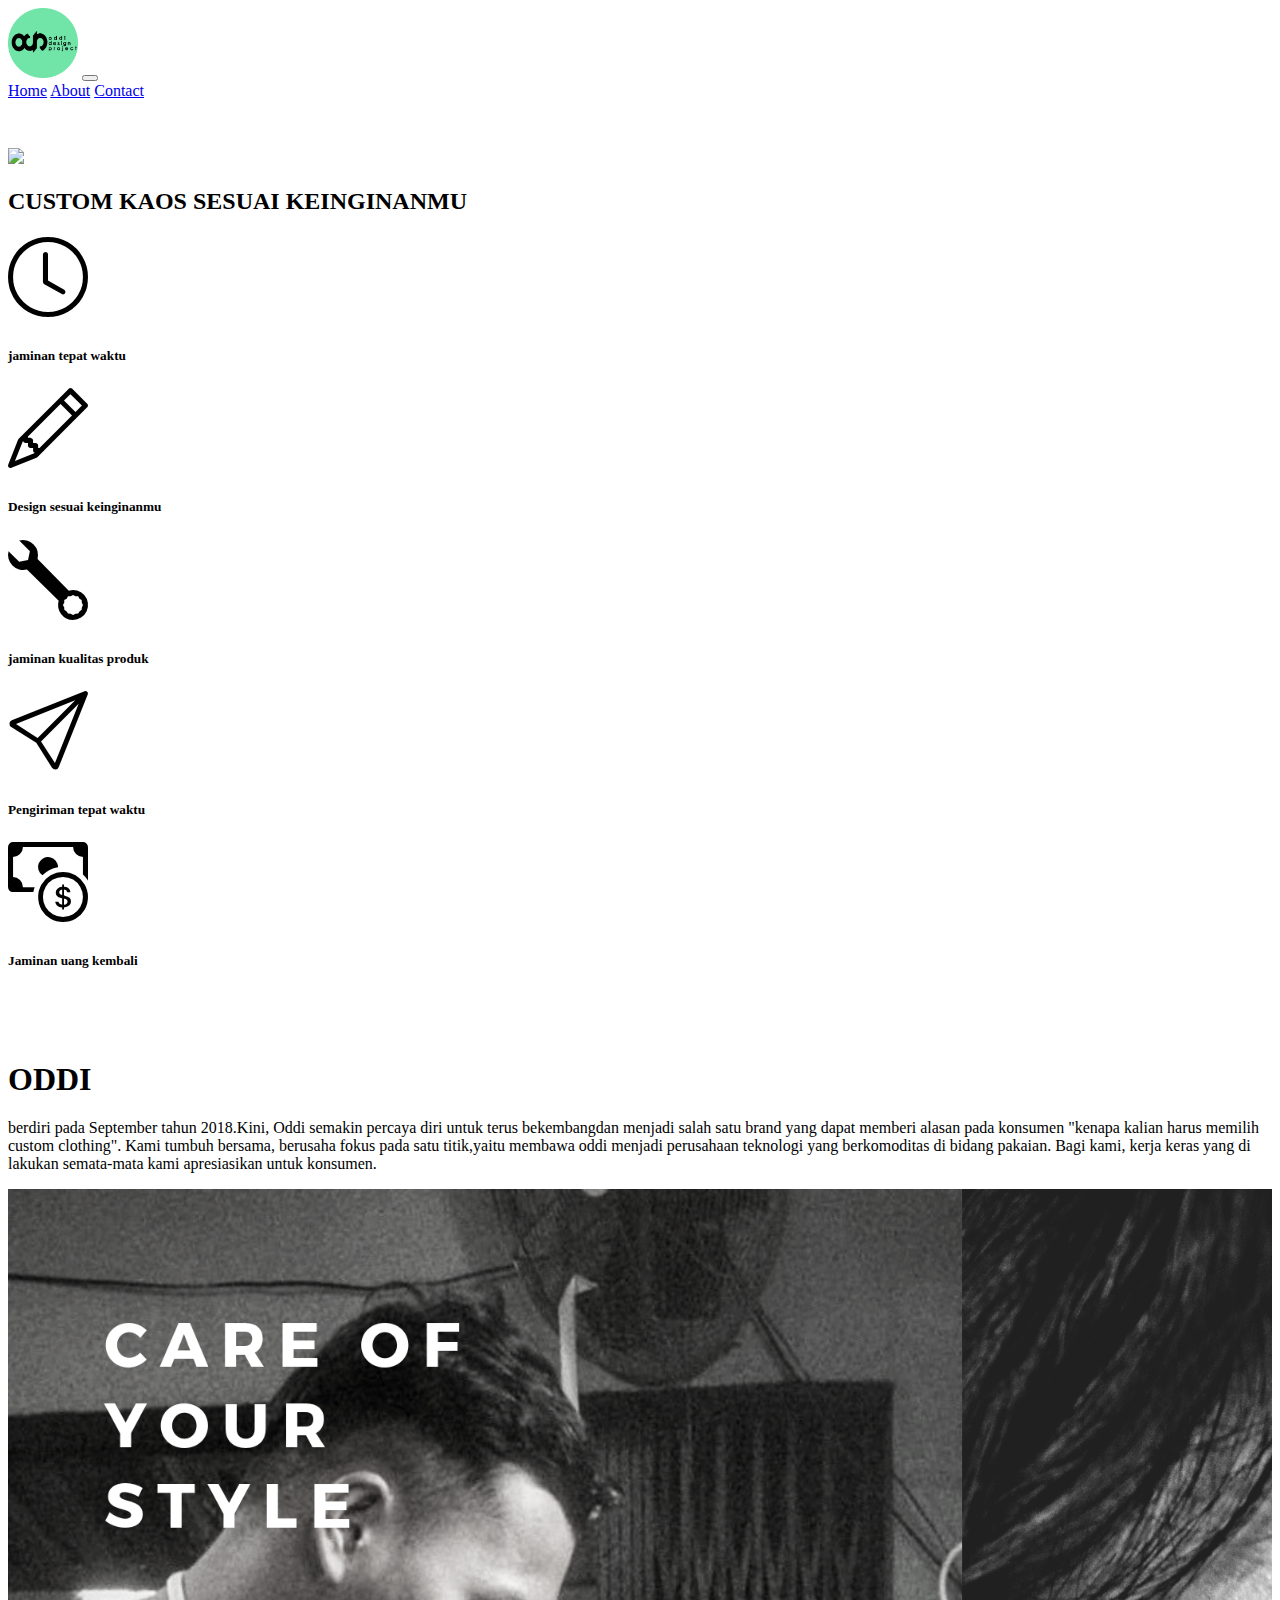
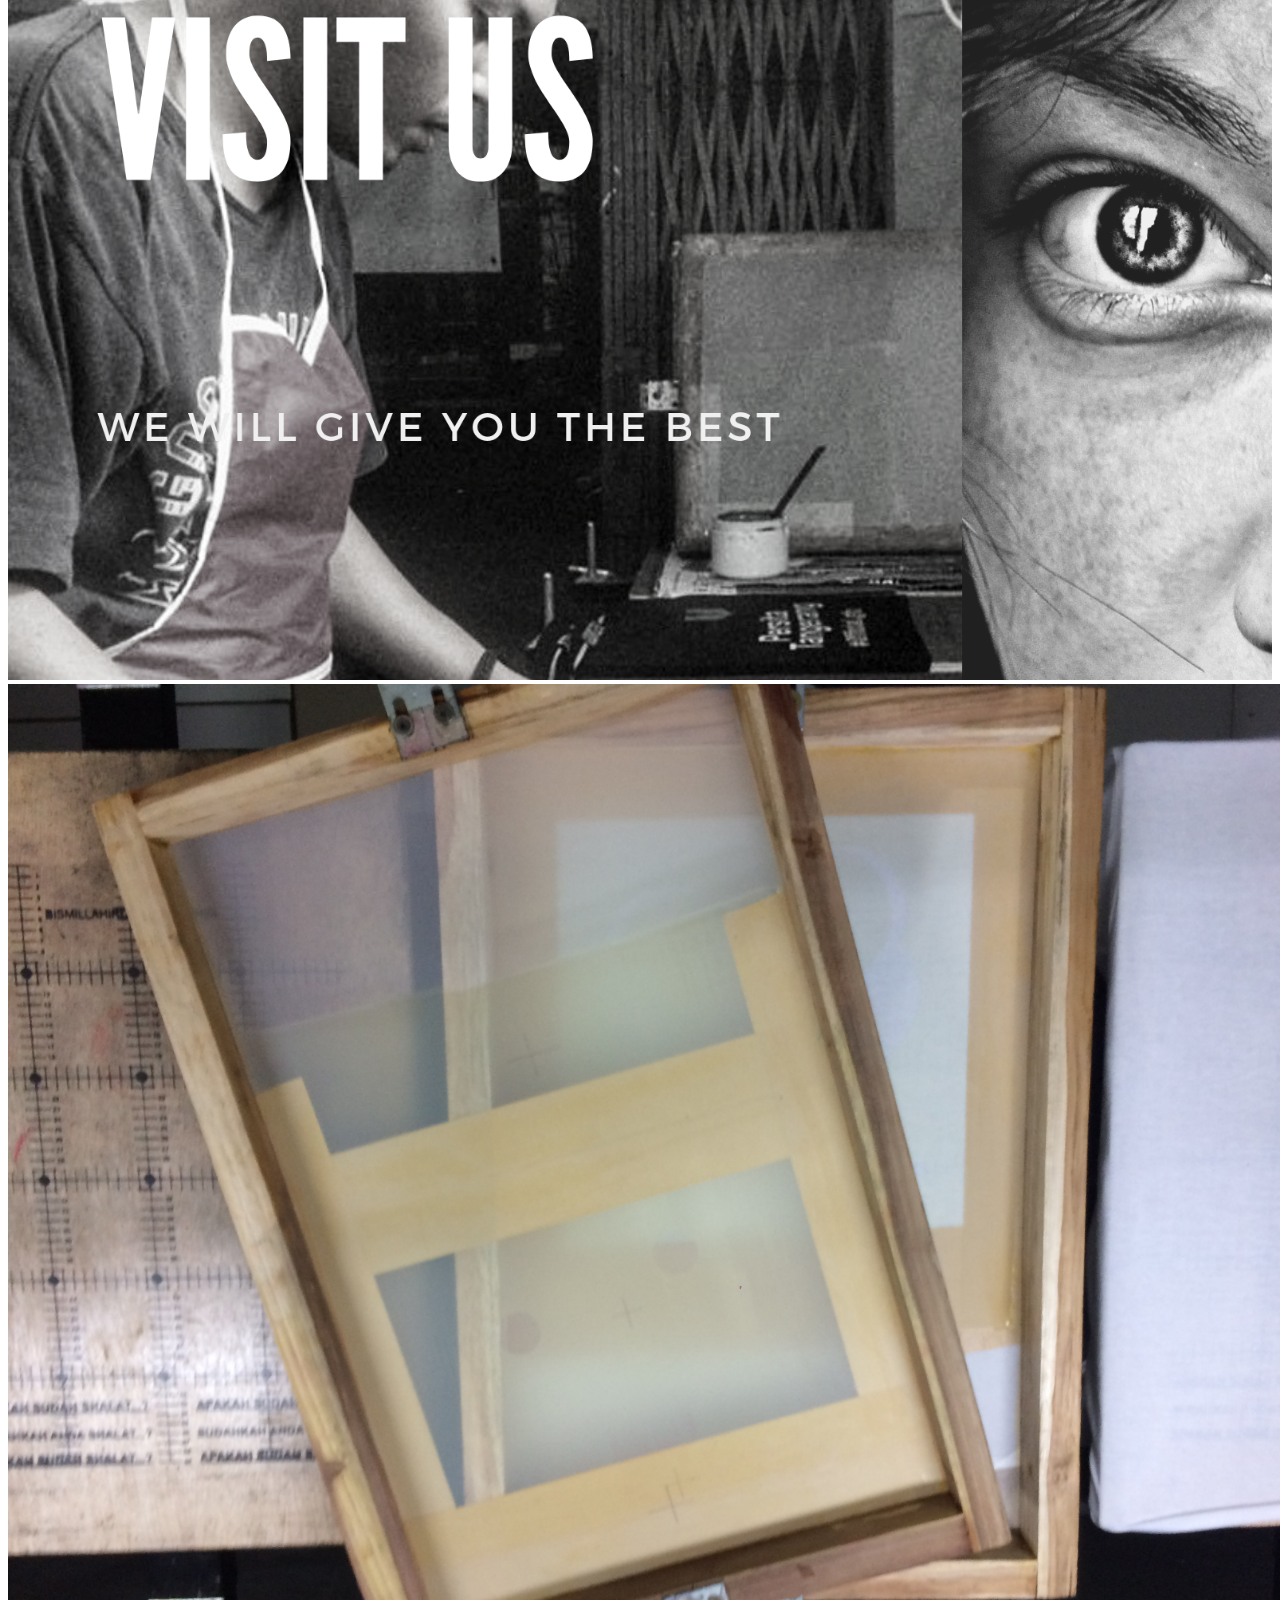
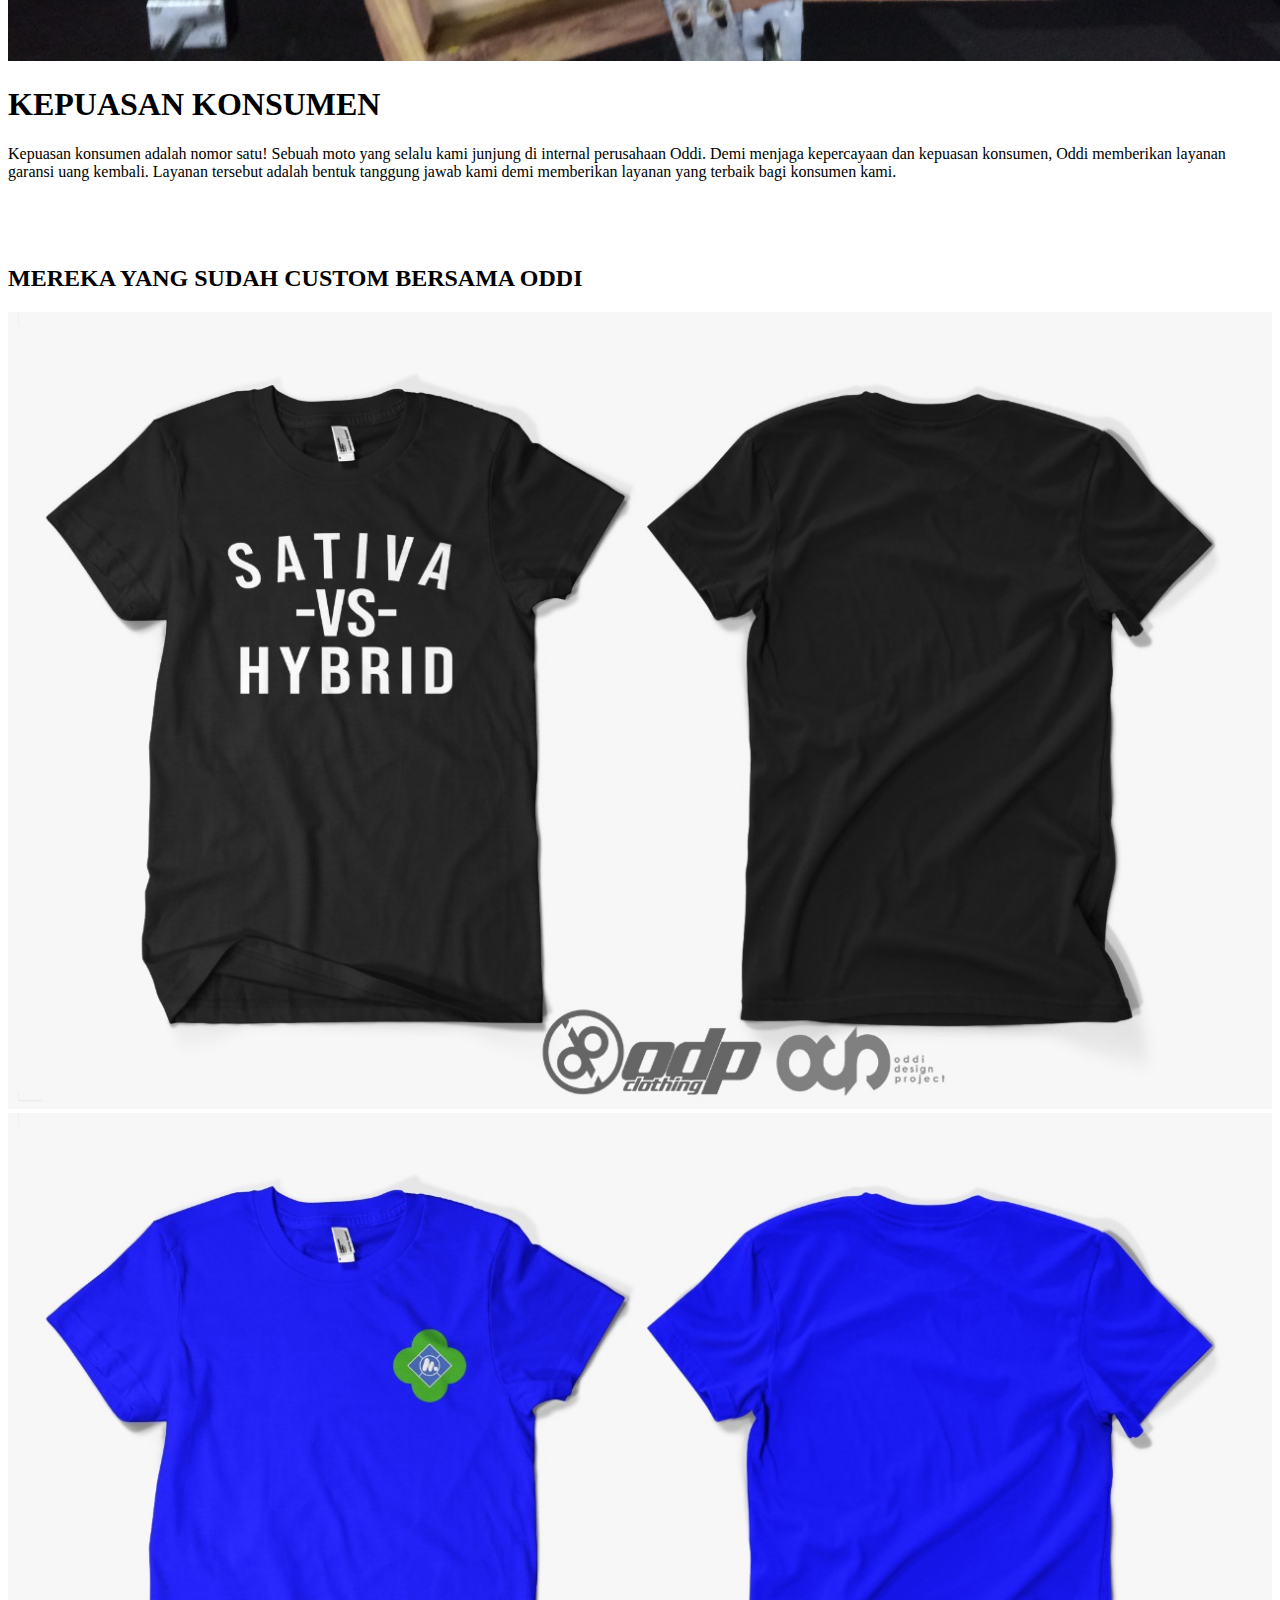
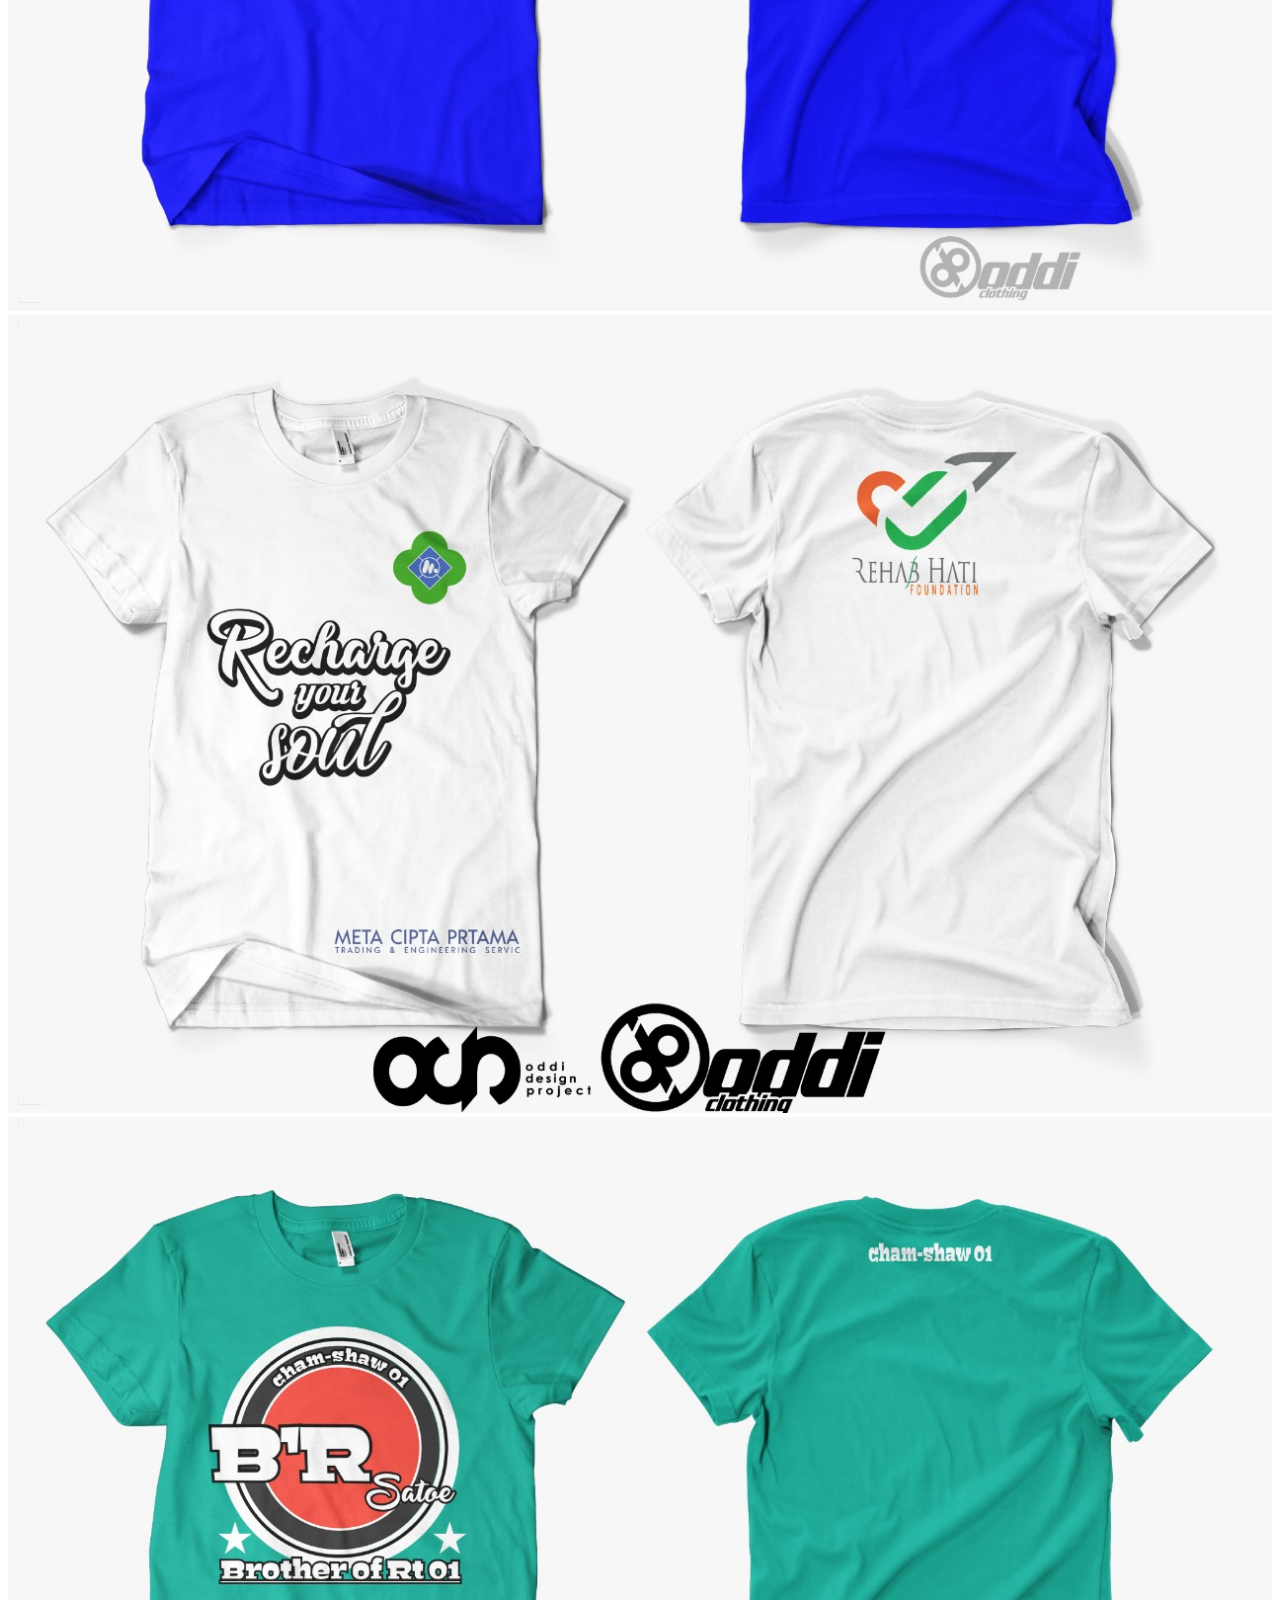
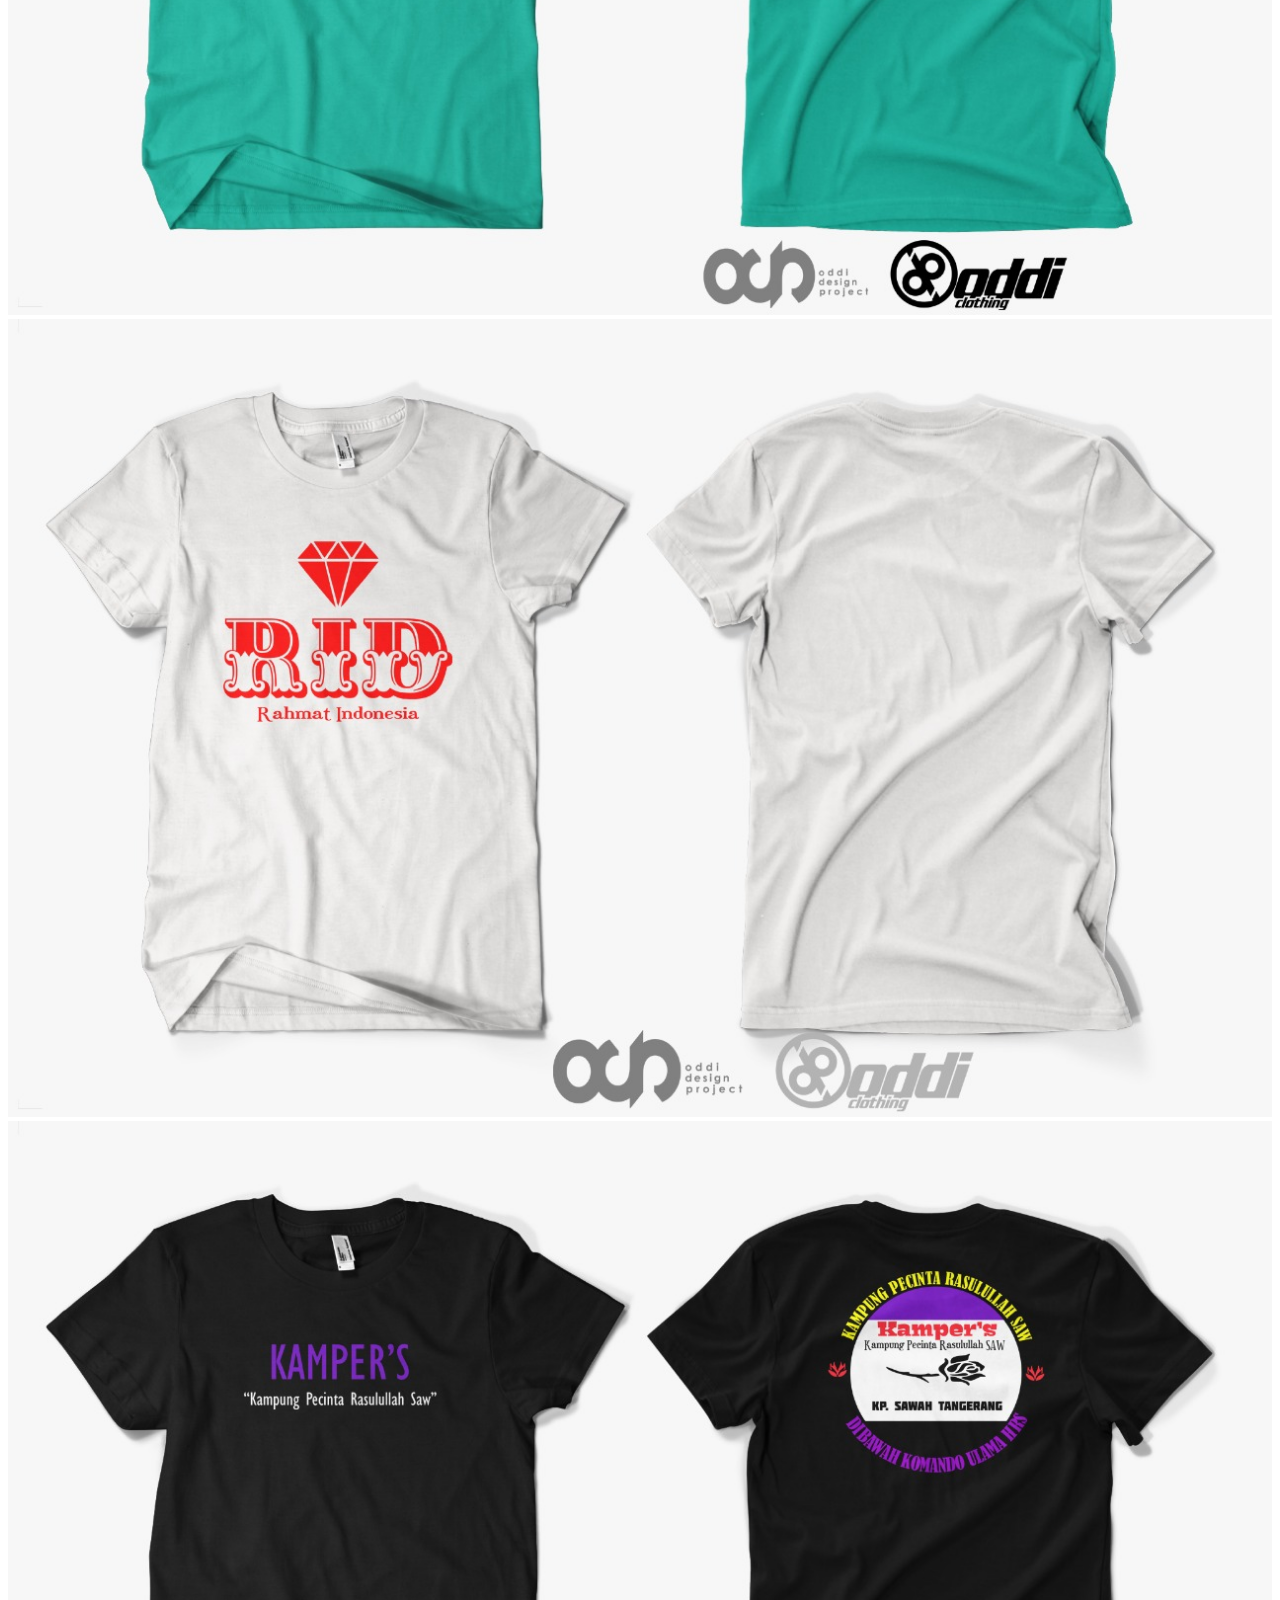
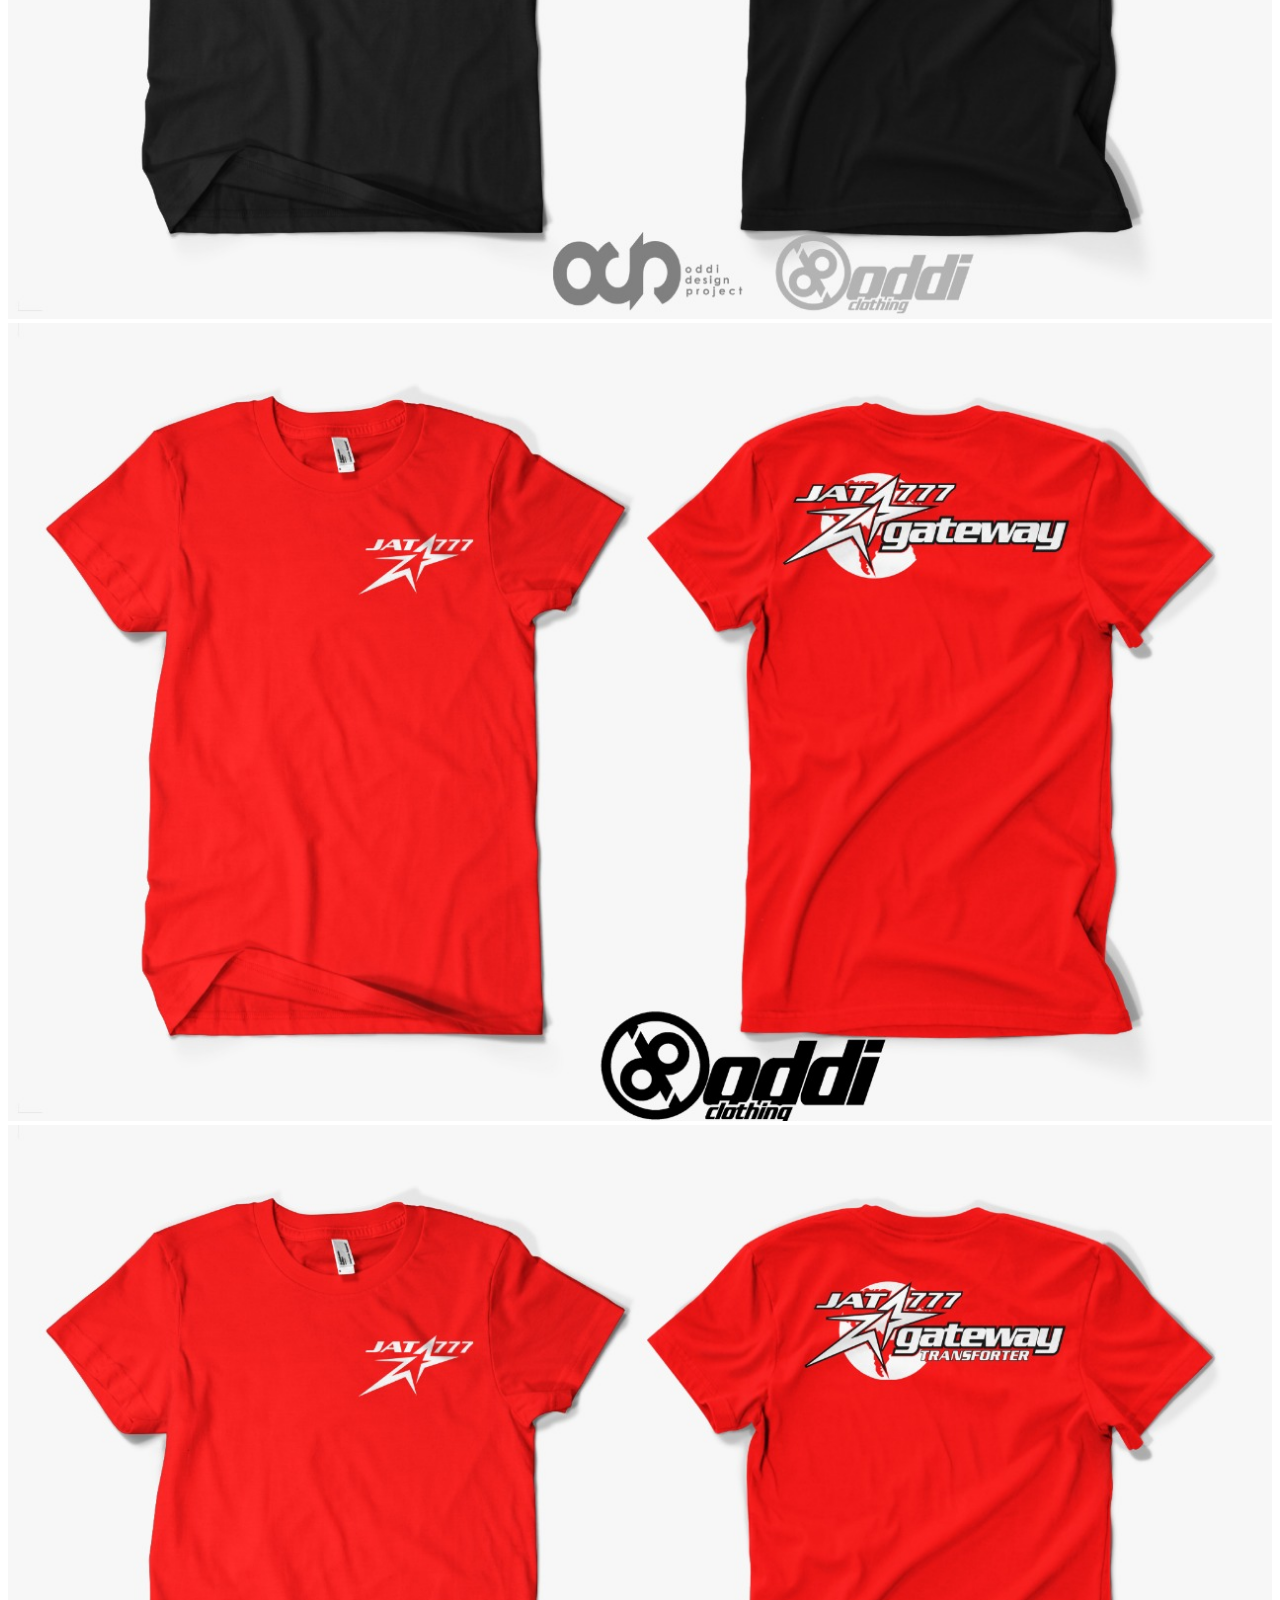
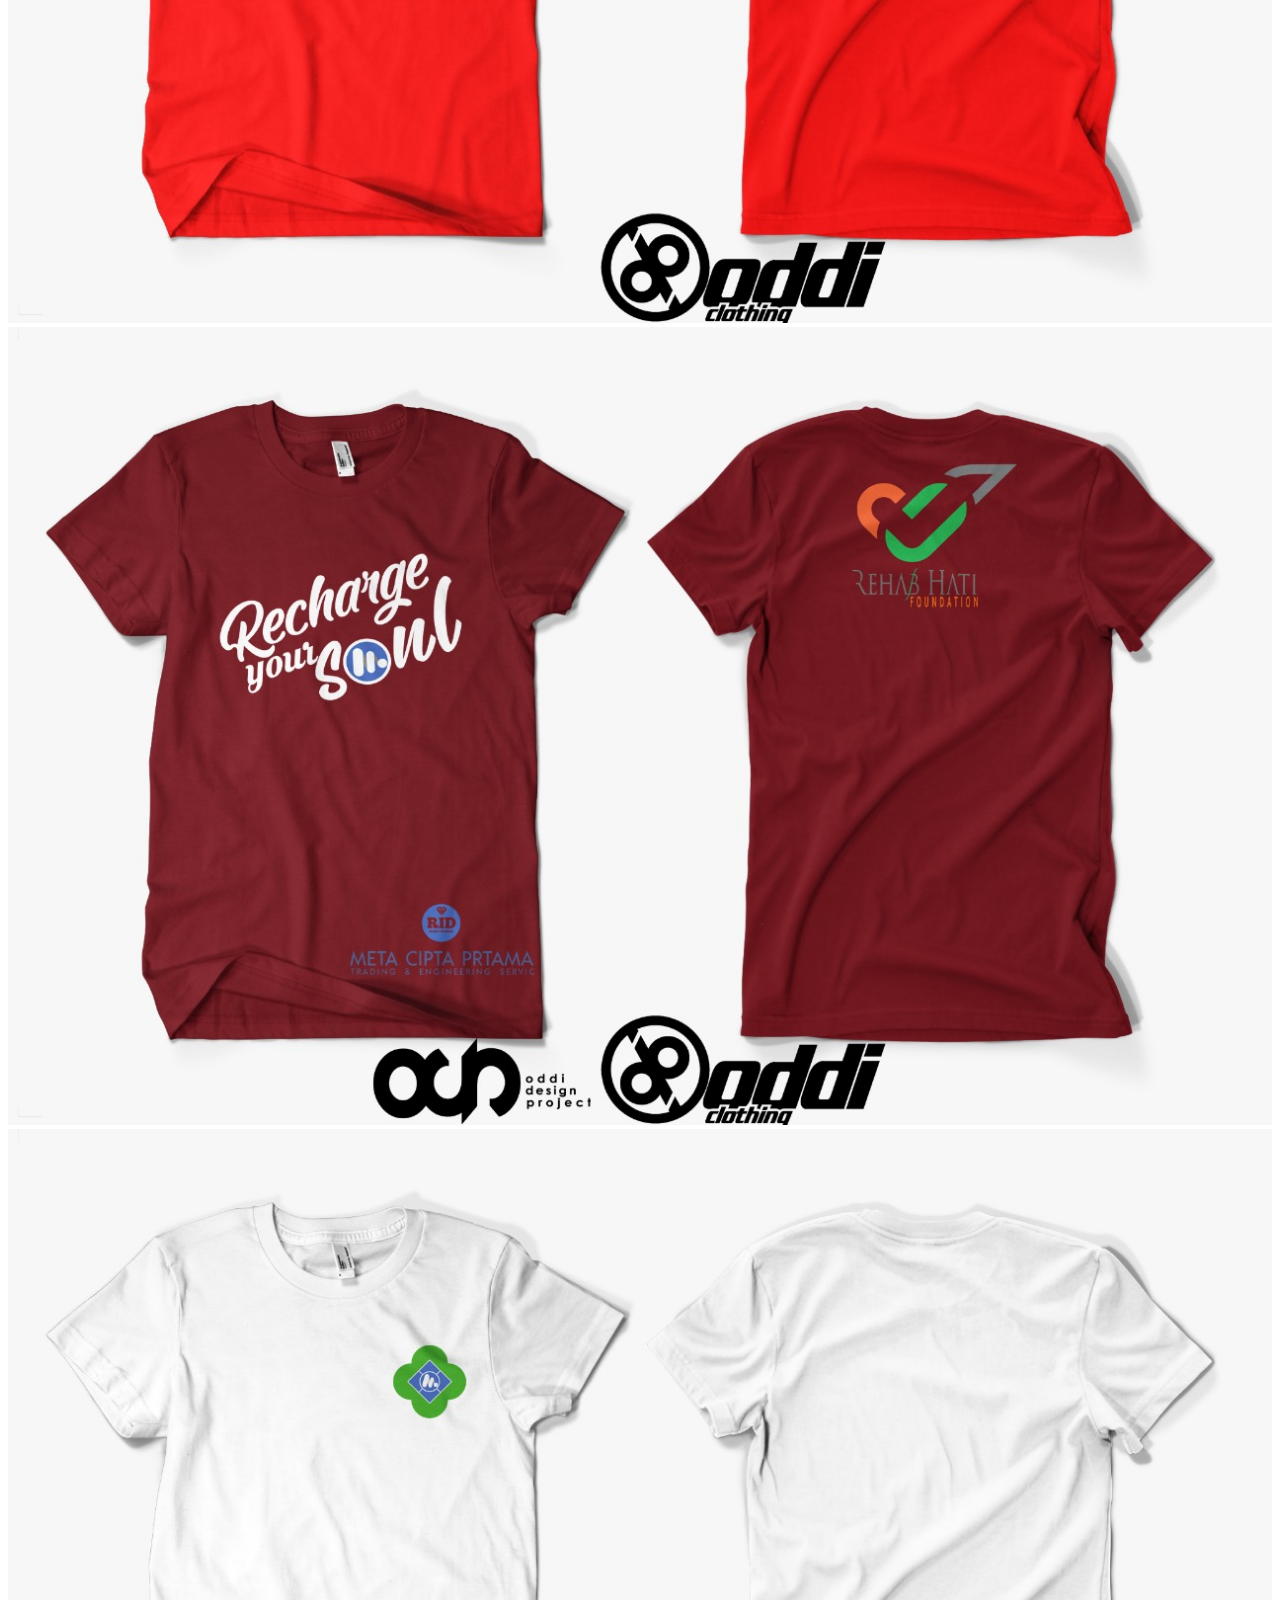
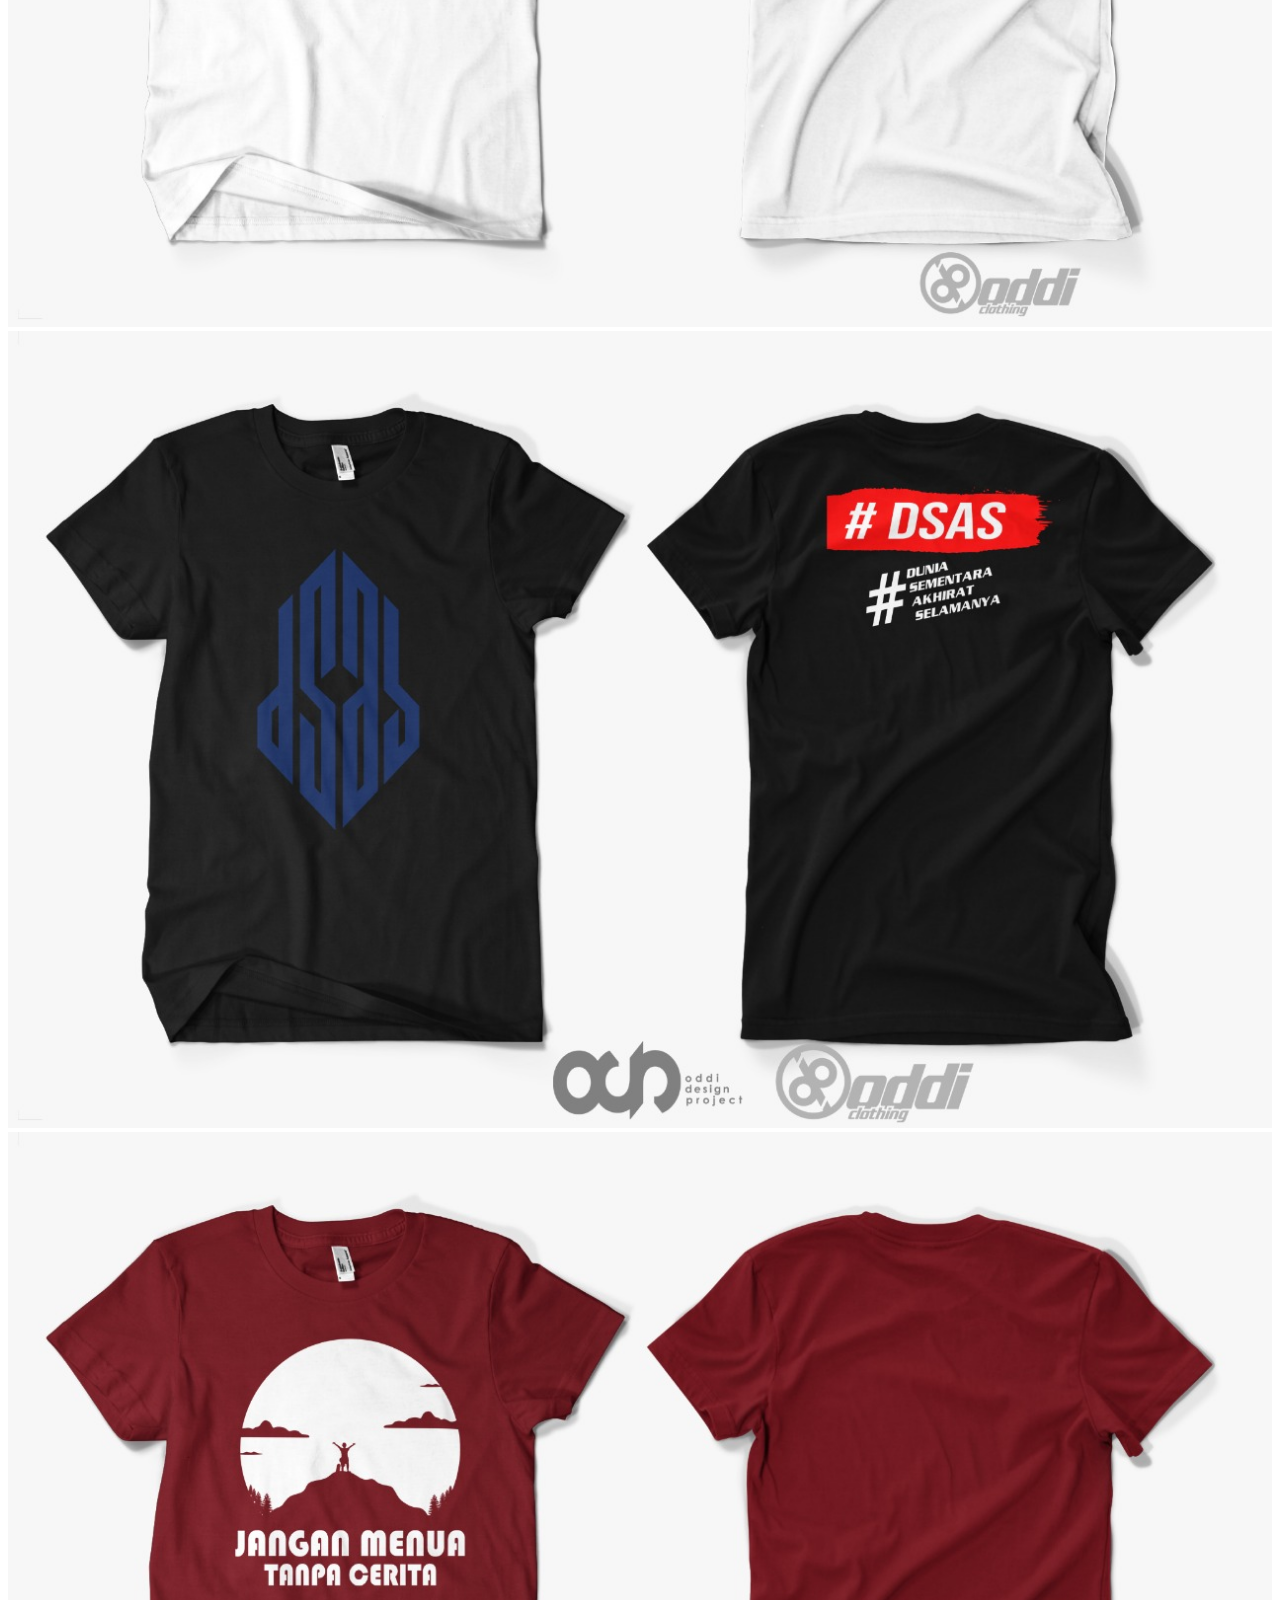
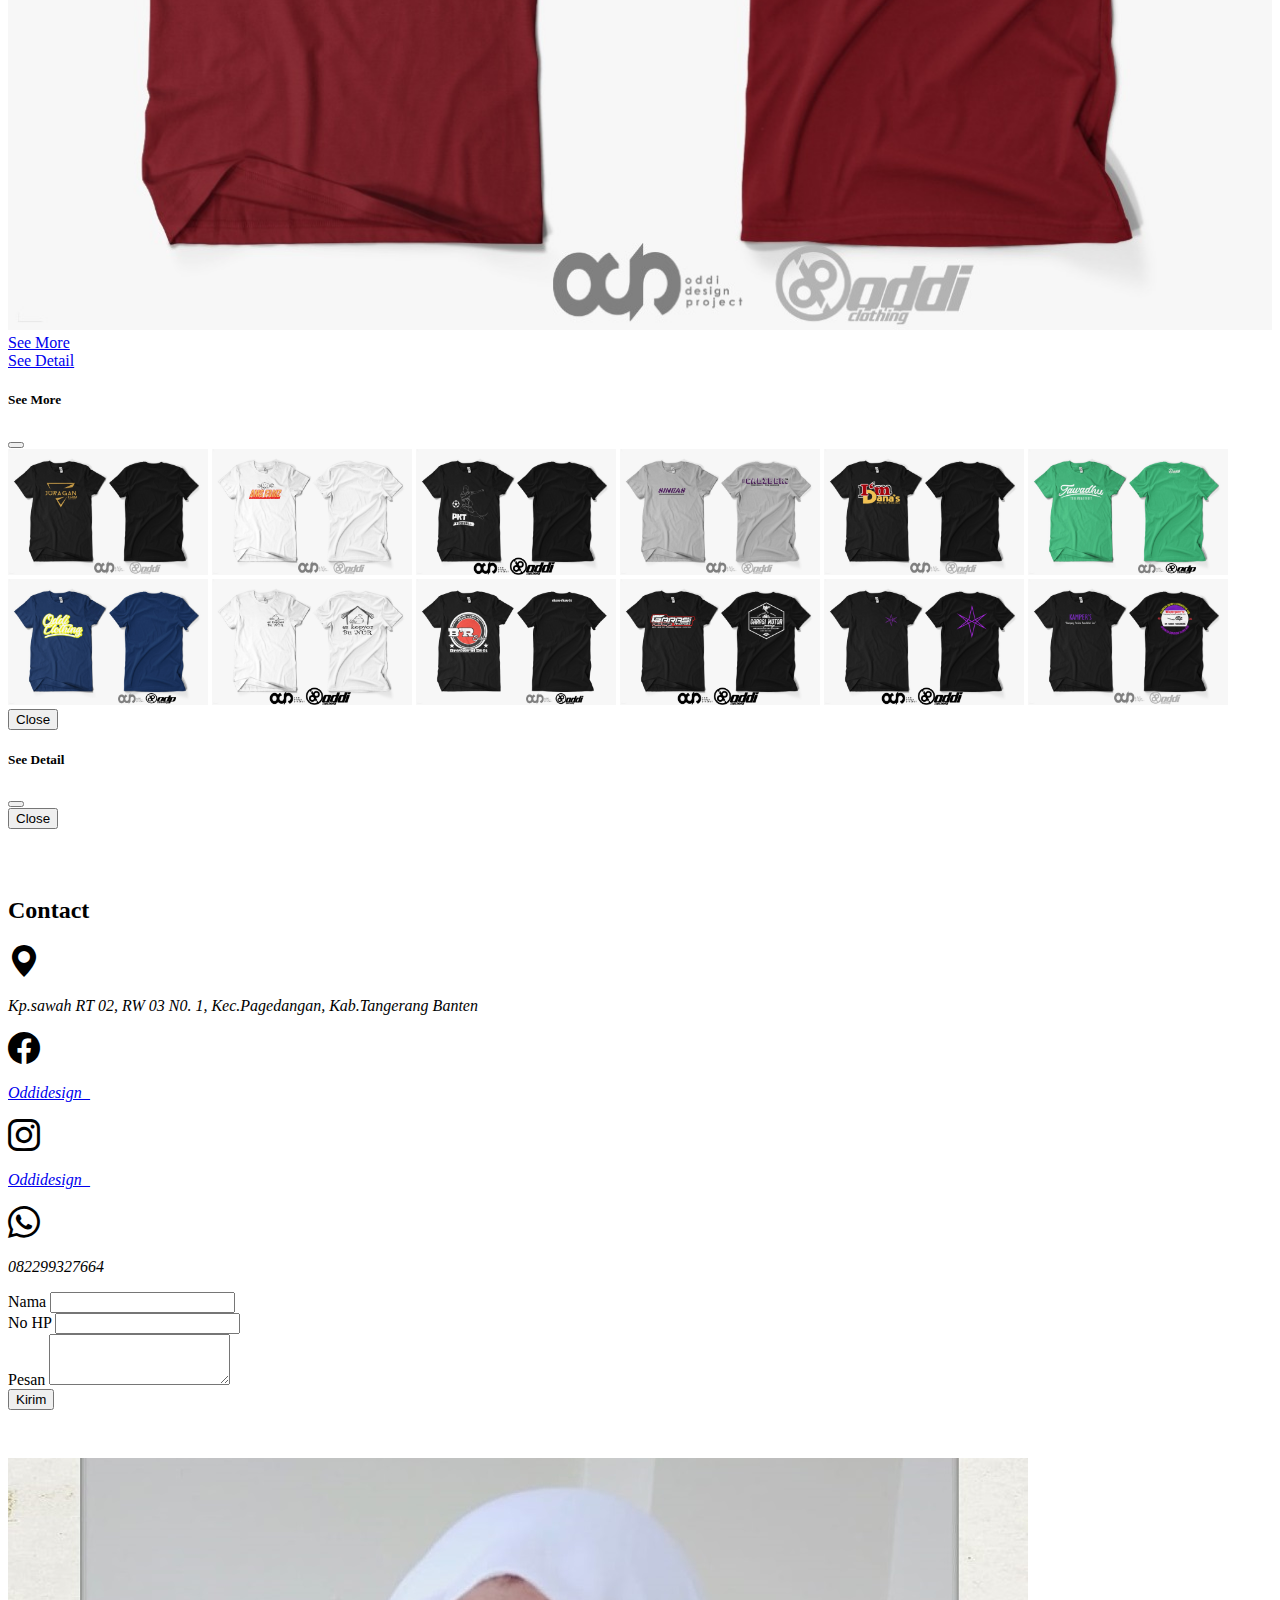
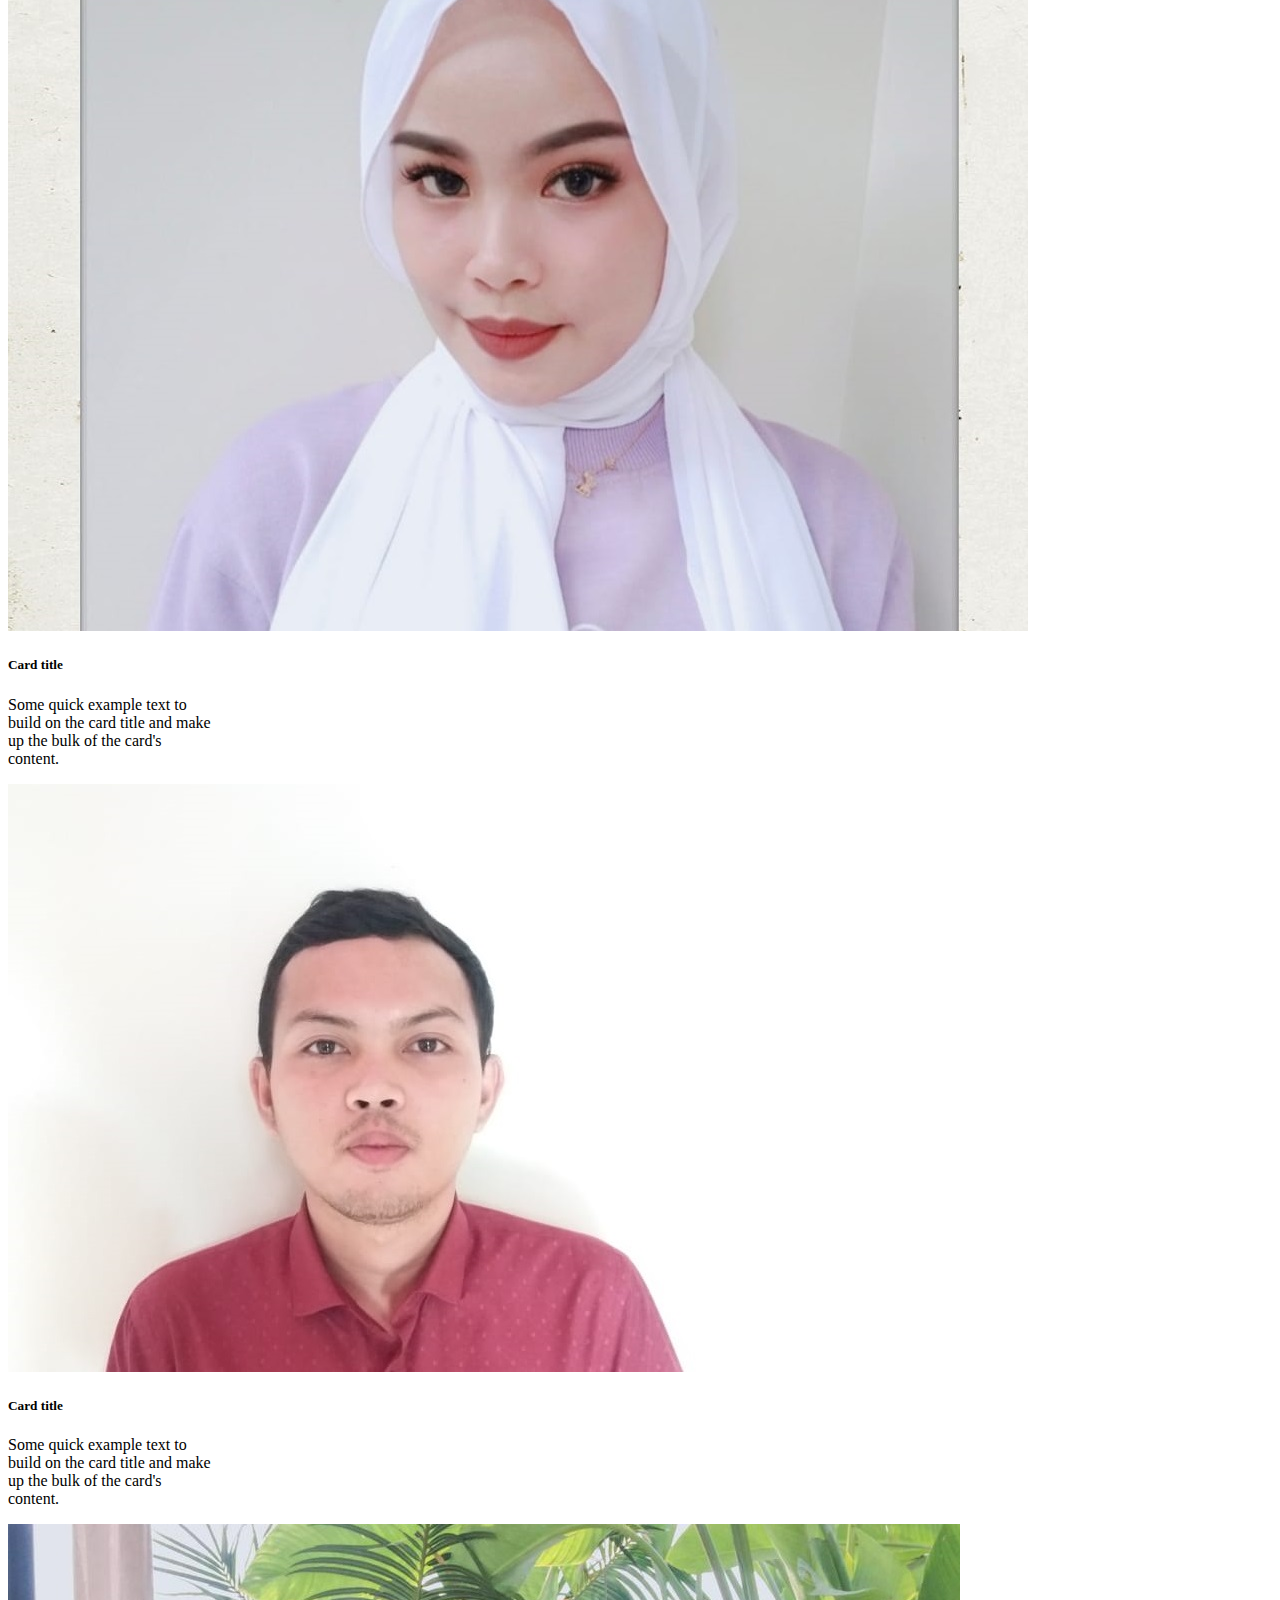
==== commit 34bfbe61: "responsive to mobile" ====
--- a/index.html
+++ b/index.html
@@ -41,7 +41,7 @@
             <h2>CUSTOM KAOS SESUAI KEINGINANMU</h2>
           </div>
         </div>
-        <div class="row justify-conten-center text-center">
+        <div class="row justify-conten-center">
           <div class="col">
             <i class="bi bi-clock" style="font-size: 500%"></i>
             <h5>jaminan tepat waktu</h5>
@@ -68,15 +68,15 @@
     </section>
     <!-- About -->
     <section id="about">
-        <div class="row row-cols-2 mb-3 shadow-sm">
-          <div class="col p-5"><h1>ODDI</h1>
-            <p>
+        <div class="row shadow-sm">
+          <div class="col-lg-6 p-5" ><h1>ODDI</h1>
+            <p >
               berdiri pada September tahun 2018.Kini, Oddi semakin percaya diri untuk terus bekembangdan menjadi salah satu brand yang dapat memberi alasan pada konsumen "kenapa kalian harus memilih custom clothing".
               Kami tumbuh bersama, berusaha fokus pada satu titik,yaitu membawa oddi menjadi perusahaan teknologi yang berkomoditas di bidang pakaian. Bagi kami, kerja keras yang di lakukan semata-mata kami apresiasikan untuk konsumen.
             </p></div>
-          <div class="col"> <img src="img/about/about5.PNG" width="105%" /></div>
-          <div class="col"><img src="img/about/about7.JPG" width="104%" /></div>
-          <div class="col p-5"><h1>KEPUASAN KONSUMEN</h1>
+          <div class="col-lg-6"> <img src="img/about/about5.PNG" width="100%"   /></div>
+          <div class="col-lg-6"><img src="img/about/about7.JPG" width="103%" /></div>
+          <div class="col-lg-6 p-5"><h1>KEPUASAN KONSUMEN</h1>
             <p>
               Kepuasan konsumen adalah nomor satu! Sebuah moto yang selalu kami junjung di internal perusahaan Oddi. Demi menjaga kepercayaan dan kepuasan konsumen, Oddi memberikan layanan garansi uang kembali. Layanan tersebut adalah bentuk
               tanggung jawab kami demi memberikan layanan yang terbaik bagi konsumen kami.
@@ -188,7 +188,7 @@
       <div class="container">
         <div class="row">
           <h2 class="text-center" >Contact</h2>
-          <div class="col-6 p-5">
+          <div class="col-lg-6 p-5">
            <div class="row row-cols-2 text-center">
              <div class="col">
               <i class="bi bi-geo-alt-fill" style="font-size: 200%;"> <p style="font-size: medium ;">Kp.sawah RT 02, RW 03 N0. 1, Kec.Pagedangan, Kab.Tangerang Banten</p></i>
@@ -205,7 +205,7 @@
              <div class="col"></div>
            </div>
           </div>
-          <div class="col-5 md-5 p-5">
+          <div class="col-lg-6 md-5 p-5">
             <form>
               <div class="mb-3">
                 <label for="name" class="form-label">Nama</label>
@@ -226,120 +226,148 @@
     </section>
     <!-- carousel -->
     <section>
-      <div class="container">
       <div id="carouselExampleControls" class="carousel slide" data-bs-ride="carousel">
         <div class="carousel-inner">
           <div class="carousel-item active">
-            <div class="row justify-conten-center">
-              <div class="col ">
-              <div class="card" style="width: 13rem;">
-                <img src="img/card/10.jpeg" class="card-img" alt="...">
-                <div class="card-body">
-                  <h5 class="card-title">Card title</h5>
-                  <p class="card-text">Some quick example text to build on the card title and make up the bulk of the card's content.</p>
-                </div>
-              </div>
-            </div>
-            <div class="col">
-              <div class="card" style="width: 15rem;">
-                <img src="img/card/5.jpeg" class="card-img-top" alt="...">
-                <div class="card-body">
-                  <h5 class="card-title">Card title</h5>
-                  <p class="card-text">Some quick example text to build on the card title and make up the bulk of the card's content.</p>
-                  
-                </div>
-              </div>
-            </div>
-            <div class="col">
-              <div class="card" style="width: 15rem;">
-                <img src="img/card/7.jpeg" class="card-img-top" alt="...">
-                <div class="card-body">
-                  <h5 class="card-title">Card title</h5>
-                  <p class="card-text">Some quick example text to build on the card title and make up the bulk of the card's content.</p>
-                </div>
-              </div>
-            </div>
-            </div>
+            <div class="container">
+              <div class="row">
+                <div class="col-3">
+                 <div class="card" style="width: 13rem;">
+                   <img src="img/card/10.jpeg" class="card-img-top" alt="...">
+                   <div class="card-body">
+                     <h5 class="card-title">Card title</h5>
+                     <p class="card-text">Some quick example text to build on the card title and make up the bulk of the card's content.</p>
+                     
+                   </div>
+                 </div>
+                </div>
+                <div class="col-3">
+                 <div class="card" style="width: 13rem;">
+                   <img src="img/card/5.jpeg" class="card-img-top" alt="...">
+                   <div class="card-body">
+                     <h5 class="card-title">Card title</h5>
+                     <p class="card-text">Some quick example text to build on the card title and make up the bulk of the card's content.</p>
+                     
+                   </div>
+                 </div>
+                </div>
+                <div class="col-3">
+                 <div class="card" style="width: 13rem;">
+                   <img src="img/card/card3.jpeg" class="card-img-top" alt="...">
+                   <div class="card-body">
+                     <h5 class="card-title">Card title</h5>
+                     <p class="card-text">Some quick example text to build on the card title and make up the bulk of the card's content.</p>
+                     
+                   </div>
+                 </div>
+                </div>
+                <div class="col-3">
+                 <div class="card" style="width: 13rem;">
+                   <img src="img/card/8.jpeg" class="card-img-top" alt="...">
+                   <div class="card-body">
+                     <h5 class="card-title">Card title</h5>
+                     <p class="card-text">Some quick example text to build on the card title and make up the bulk of the card's content.</p>
+                   </div>
+                 </div>
+                </div>
+              </div>
+           </div>
           </div>
           <div class="carousel-item">
-            <div class="row justify-conten-center">
-              <div class="col ">
-              <div class="card" style="width: 13rem;">
-                <img src="img/card/10.jpeg" class="card-img" alt="...">
-                <div class="card-body">
-                  <h5 class="card-title">Card title</h5>
-                  <p class="card-text">Some quick example text to build on the card title and make up the bulk of the card's content.</p>
-                </div>
-              </div>
-            </div>
-            <div class="col">
-              <div class="card" style="width: 15rem;">
-                <img src="img/card/5.jpeg" class="card-img-top" alt="...">
-                <div class="card-body">
-                  <h5 class="card-title">Card title</h5>
-                  <p class="card-text">Some quick example text to build on the card title and make up the bulk of the card's content.</p>
-                  
-                </div>
-              </div>
-            </div>
-            <div class="col">
-              <div class="card" style="width: 15rem;">
-                <img src="img/card/7.jpeg" class="card-img-top" alt="...">
-                <div class="card-body">
-                  <h5 class="card-title">Card title</h5>
-                  <p class="card-text">Some quick example text to build on the card title and make up the bulk of the card's content.</p>
-                </div>
-              </div>
-            </div>
+            <div class="container">
+              <div class="row">
+                <div class="col-3">
+                 <div class="card" style="width: 13rem;">
+                   <img src="img/card/9.jpeg" class="card-img-top" alt="...">
+                   <div class="card-body">
+                     <h5 class="card-title">Card title</h5>
+                     <p class="card-text">Some quick example text to build on the card title and make up the bulk of the card's content.</p>
+                     
+                   </div>
+                 </div>
+                </div>
+                <div class="col-3">
+                 <div class="card" style="width: 13rem;">
+                   <img src="img/card/card11.jpeg" class="card-img-top" alt="...">
+                   <div class="card-body">
+                     <h5 class="card-title">Card title</h5>
+                     <p class="card-text">Some quick example text to build on the card title and make up the bulk of the card's content.</p>
+                     
+                   </div>
+                 </div>
+                </div>
+                <div class="col-3">
+                 <div class="card" style="width: 13rem;">
+                   <img src="img/card//card12.jpeg" class="card-img-top" alt="...">
+                   <div class="card-body">
+                     <h5 class="card-title">Card title</h5>
+                     <p class="card-text">Some quick example text to build on the card title and make up the bulk of the card's content.</p>
+                     
+                   </div>
+                 </div>
+                </div>
+                <div class="col-3">
+                 <div class="card" style="width: 13rem;">
+                   <img src="img/card//card13.jpeg" class="card-img-top" alt="...">
+                   <div class="card-body">
+                     <h5 class="card-title">Card title</h5>
+                     <p class="card-text">Some quick example text to build on the card title and make up the bulk of the card's content.</p>
+                   </div>
+                 </div>
+                </div>
+              </div>
           </div>
           <div class="carousel-item">
-            <div class="row justify-conten-center">
-              <div class="col ">
-              <div class="card" style="width: 13rem;">
-                <img src="img/card/card1.jpeg" class="card-img" alt="...">
-                <div class="card-body">
-                  <h5 class="card-title">Card title</h5>
-                  <p class="card-text">Some quick example text to build on the card title and make up the bulk of the card's content.</p>
-                </div>
-              </div>
-            </div>
-            <div class="col">
-              <div class="card" style="width: 15rem;">
-                <img src="img/card/5.jpeg" class="card-img-top" alt="...">
-                <div class="card-body">
-                  <h5 class="card-title">Card title</h5>
-                  <p class="card-text">Some quick example text to build on the card title and make up the bulk of the card's content.</p>
-                  
-                </div>
-              </div>
-            </div>
-            <div class="col">
-              <div class="card" style="width: 15rem;">
-                <img src="img/card/7.jpeg" class="card-img-top" alt="...">
-                <div class="card-body">
-                  <h5 class="card-title">Card title</h5>
-                  <p class="card-text">Some quick example text to build on the card title and make up the bulk of the card's content.</p>
-                </div>
-              </div>
-            </div>
-          </div>
-          </div>
-        </div>
-        <button class="carousel-control-prev" type="button" data-bs-target="#carouselExampleControls" data-bs-slide="prev">
-          <span class="carousel-control-prev-icon" aria-hidden="true"></span>
-          <span class="visually-hidden">Previous</span>
-        </button>
-        <button class="carousel-control-next" type="button" data-bs-target="#carouselExampleControls" data-bs-slide="next">
-          <span class="carousel-control-next-icon" aria-hidden="true"></span>
-          <span class="visually-hidden">Next</span>
-        </button>
-      </div>
-    </div>
+            <div class="container">
+              <div class="row">
+                <div class="col-3">
+                 <div class="card" style="width: 13rem;">
+                   <img src="img/card/card14.jpeg" class="card-img-top" alt="...">
+                   <div class="card-body">
+                     <h5 class="card-title">Card title</h5>
+                     <p class="card-text">Some quick example text to build on the card title and make up the bulk of the card's content.</p>
+                     
+                   </div>
+                 </div>
+                </div>
+                <div class="col-3">
+                 <div class="card" style="width: 13rem;">
+                   <img src="img/card/card15.jpeg" class="card-img-top" alt="...">
+                   <div class="card-body">
+                     <h5 class="card-title">Card title</h5>
+                     <p class="card-text">Some quick example text to build on the card title and make up the bulk of the card's content.</p>
+                     
+                   </div>
+                 </div>
+                </div>
+                <div class="col-3">
+                 <div class="card" style="width: 13rem;">
+                   <img src="img/card/card19.jpeg" class="card-img-top" alt="...">
+                   <div class="card-body">
+                     <h5 class="card-title">Card title</h5>
+                     <p class="card-text">Some quick example text to build on the card title and make up the bulk of the card's content.</p>
+                     
+                   </div>
+                 </div>
+                </div>
+                <div class="col-3">
+                 <div class="card" style="width: 13rem;">
+                   <img src="img/card/card17.jpeg" class="card-img-top" alt="...">
+                   <div class="card-body">
+                     <h5 class="card-title">Card title</h5>
+                     <p class="card-text">Some quick example text to build on the card title and make up the bulk of the card's content.</p>
+                   </div>
+                 </div>
+                </div>
+              </div>
+          </div>
+        </div>
+      </div>
     </section>
     <!-- footer -->
     <section>
-      <footer class="bg-dark text-white">
-        <div class="container-fluid">
+      <footer class="bg-dark text-white text-center">
+        <!-- <div class="container-fluid">
           <div class="row">
             <div class="col-4 text-center">
               <h5>SUPPORT</h5>
@@ -365,8 +393,8 @@
               <h5>support</h5>
             </div>
           </div>
-        </div>
-        <h3 class="text-center">Ini footer </h3>
+        </div> -->
+        <p>Created with <i class="bi bi-heart-fill text-danger"></i> by <a class="text-white fw-bold" href="https://www.instagram.com/ibnu_wildan/">ibnu wildan</a></p>
       </footer>
     </section>
     <!-- <div class="container" id="daftar-menu">
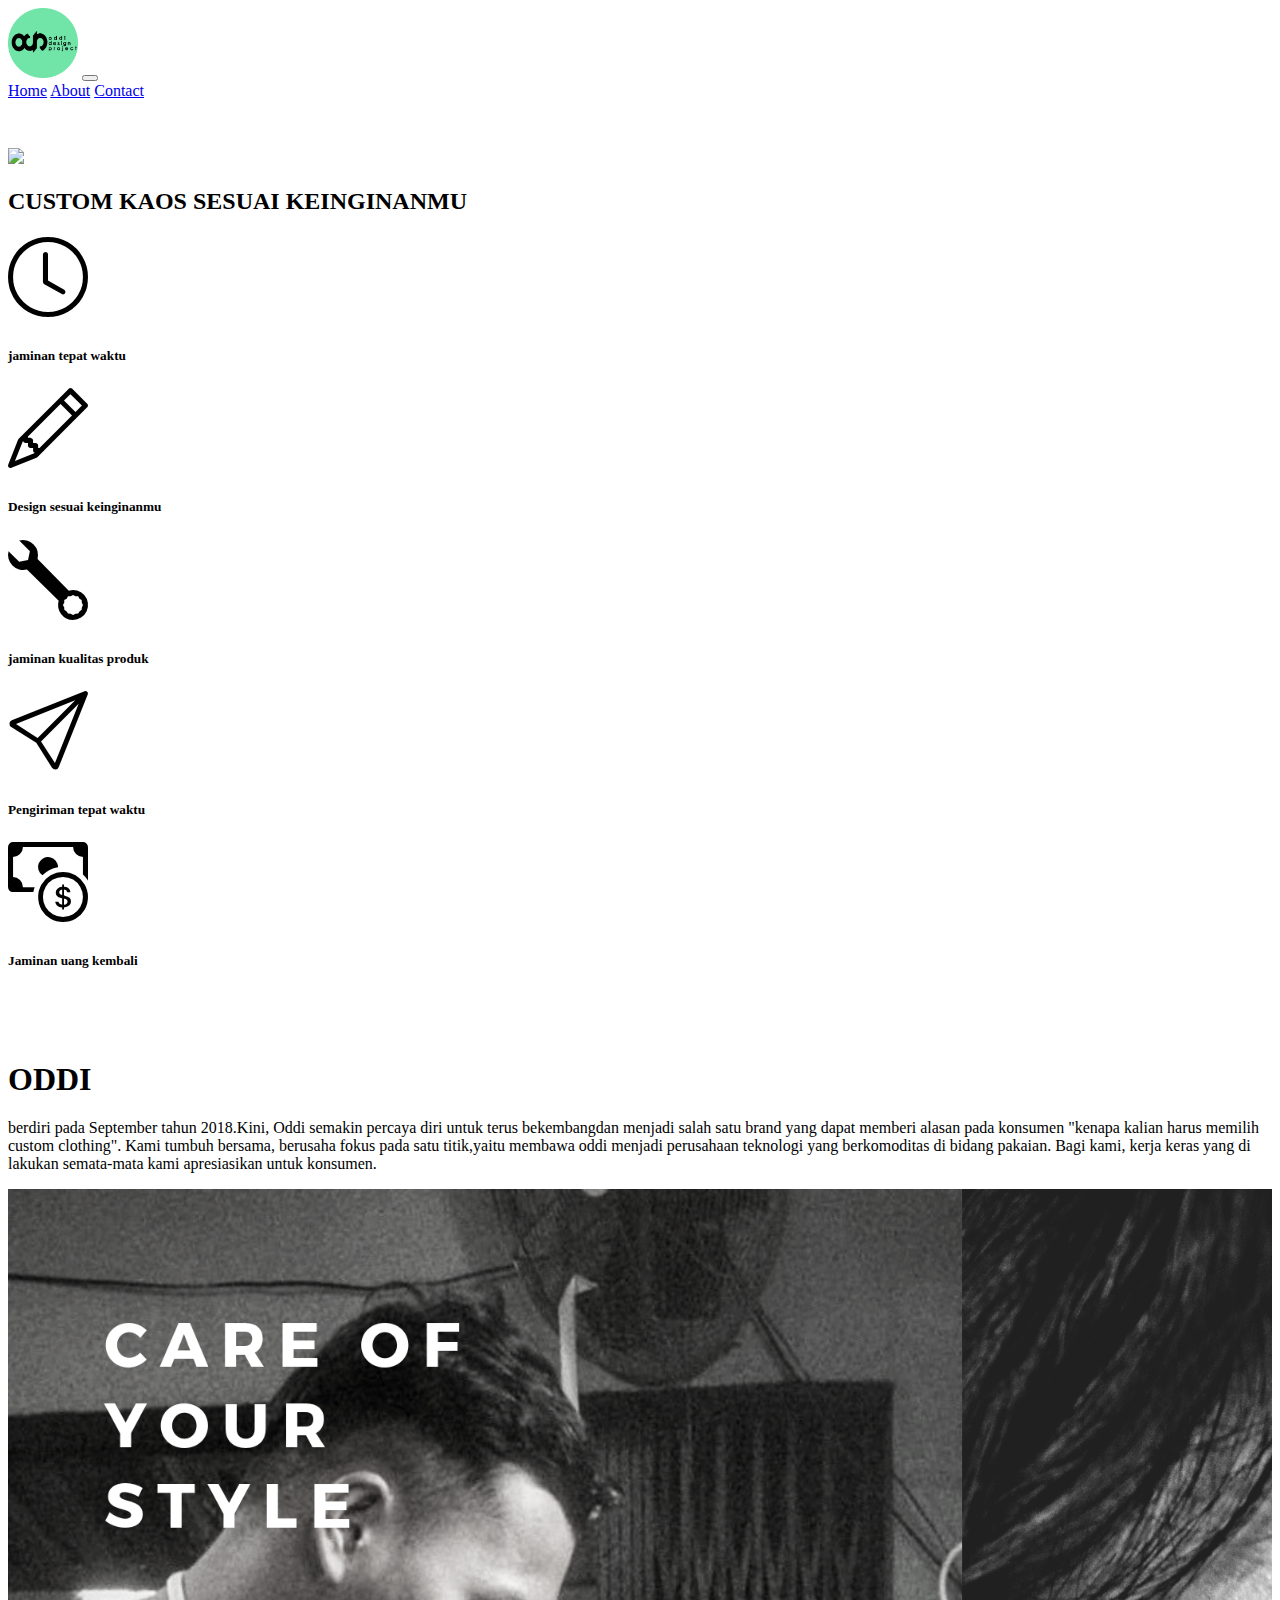
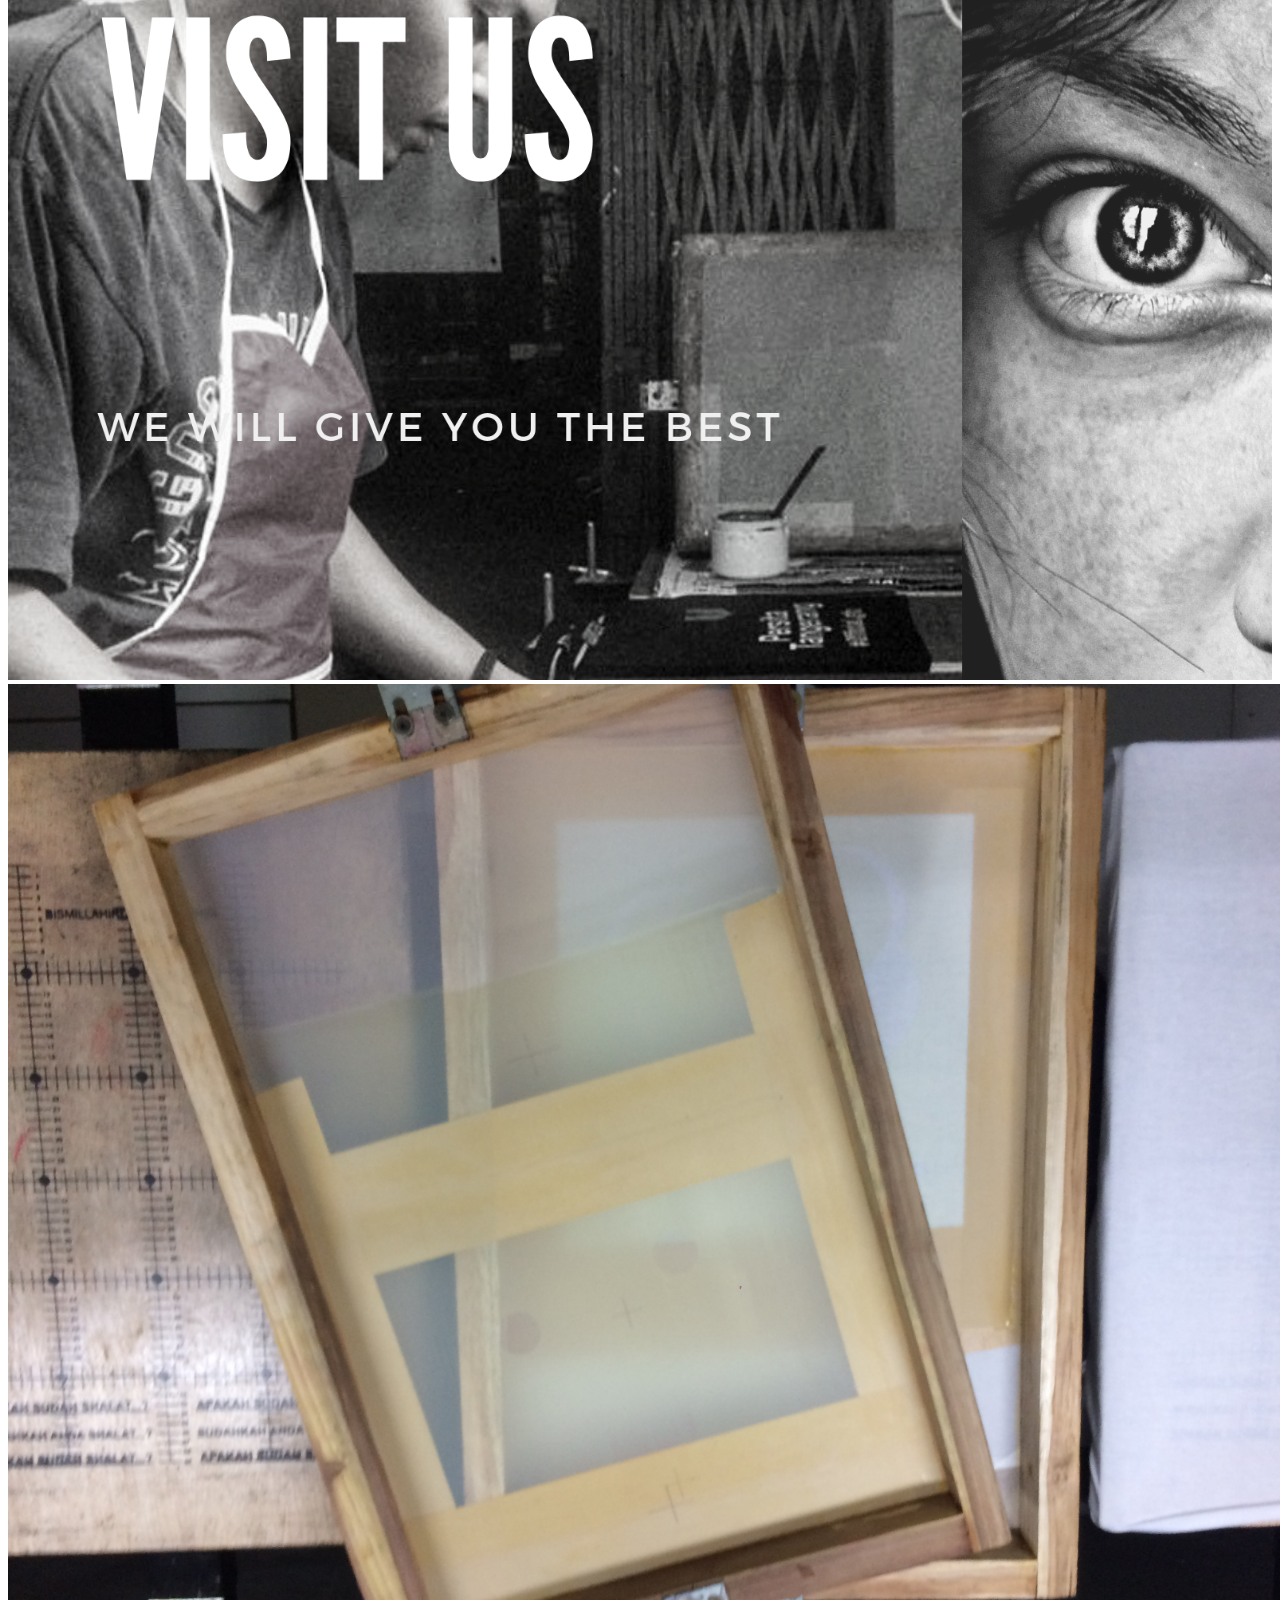
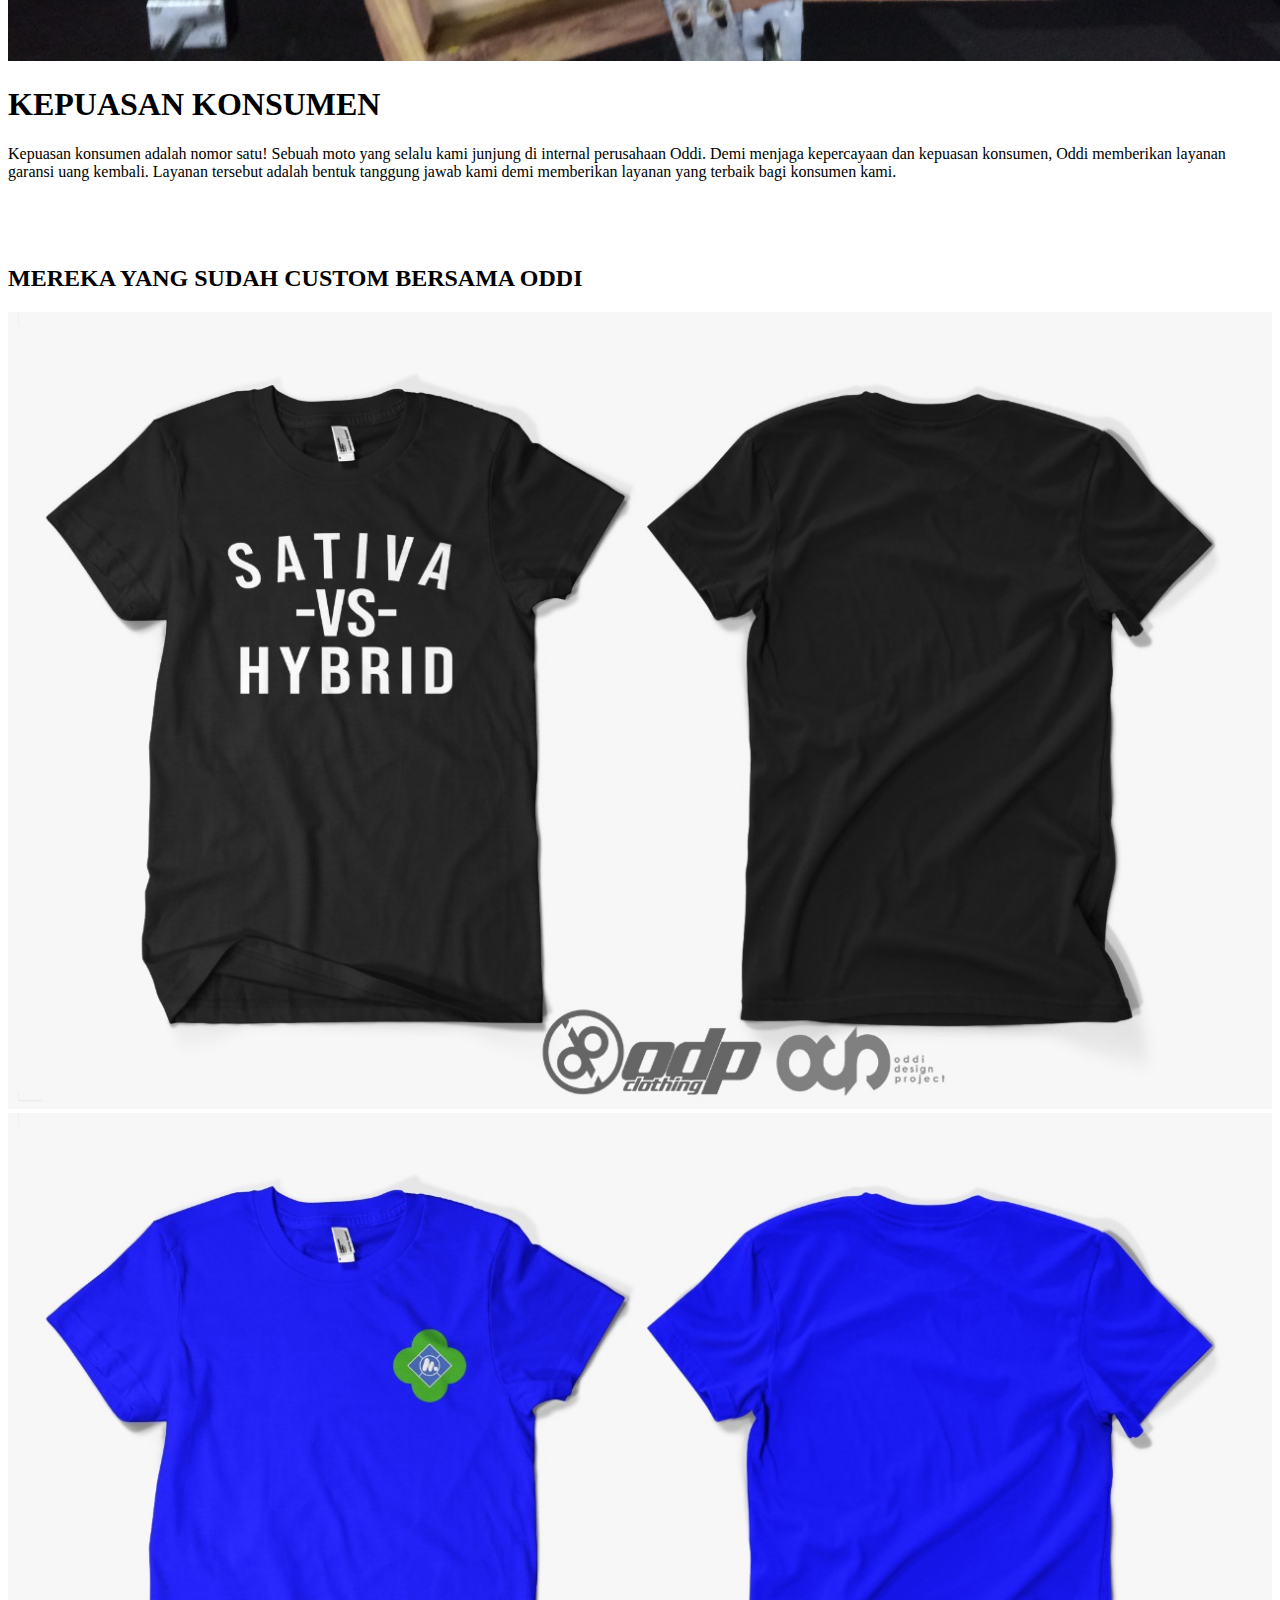
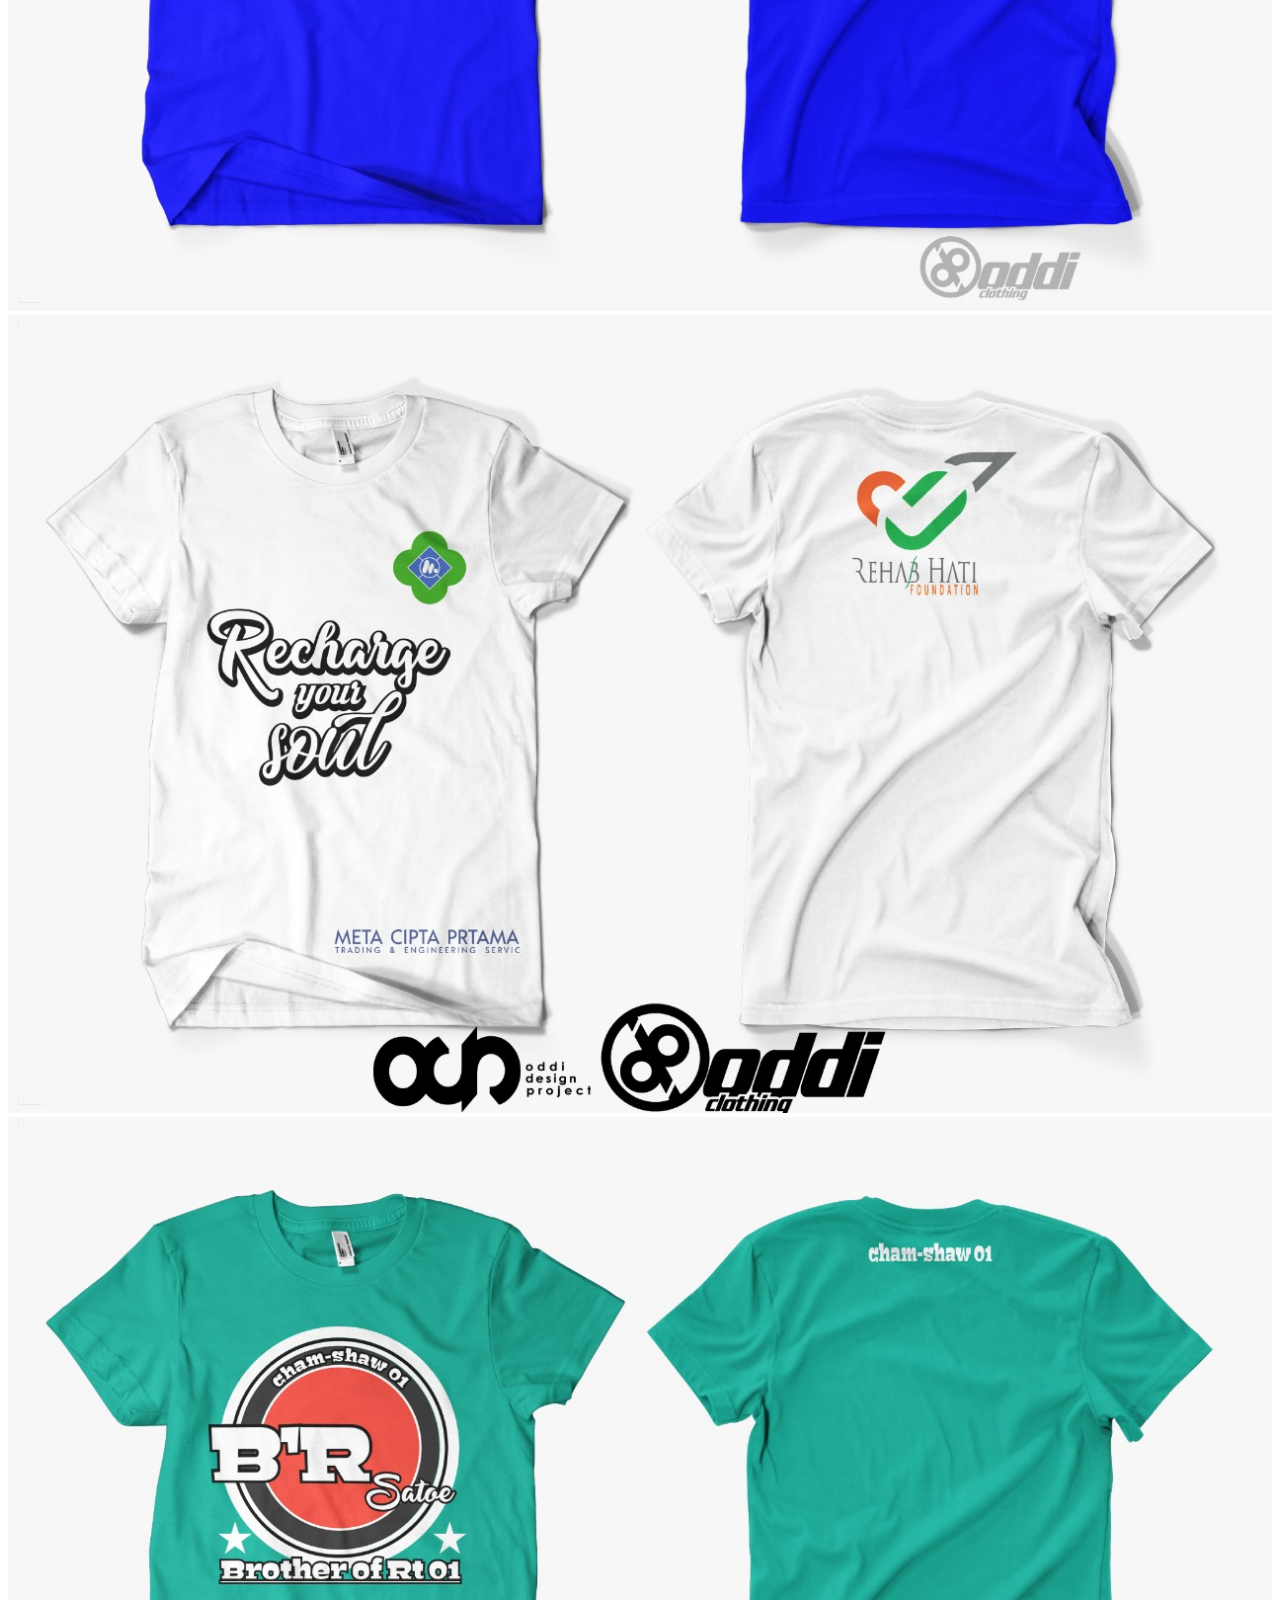
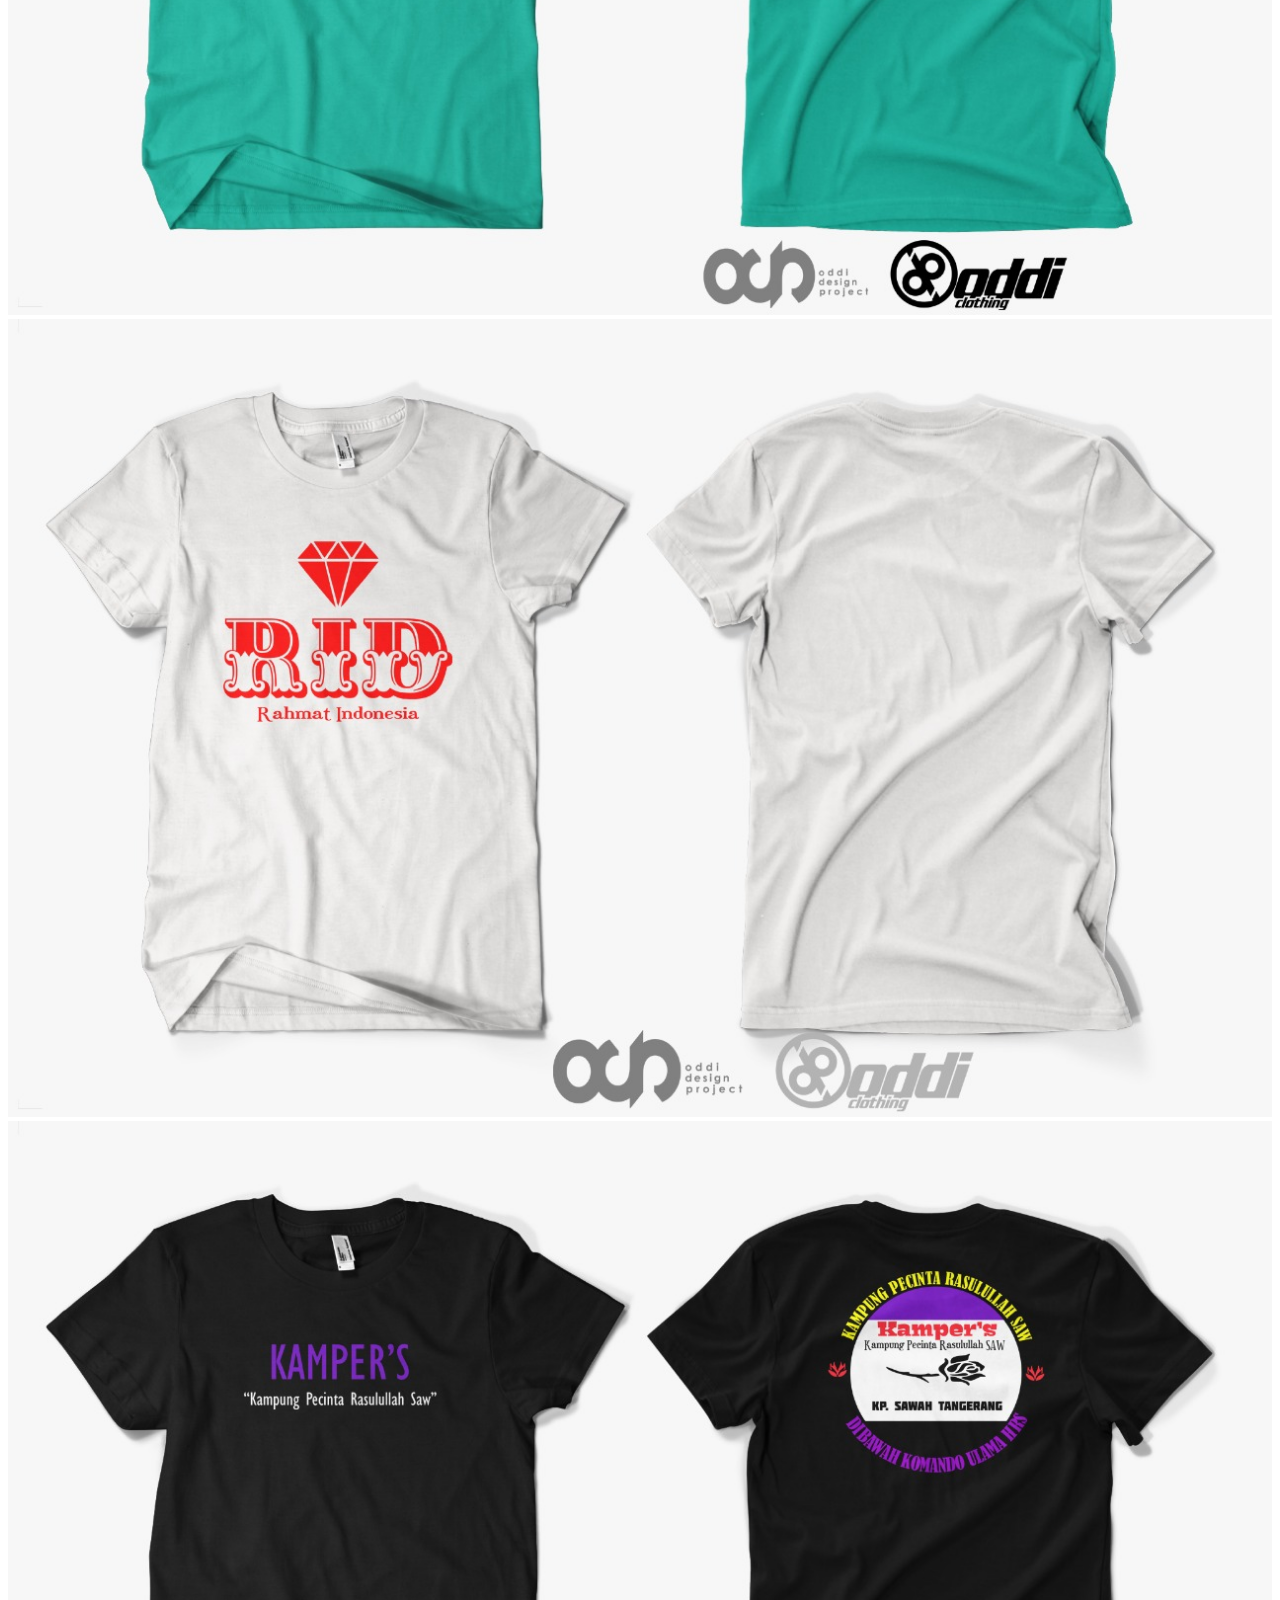
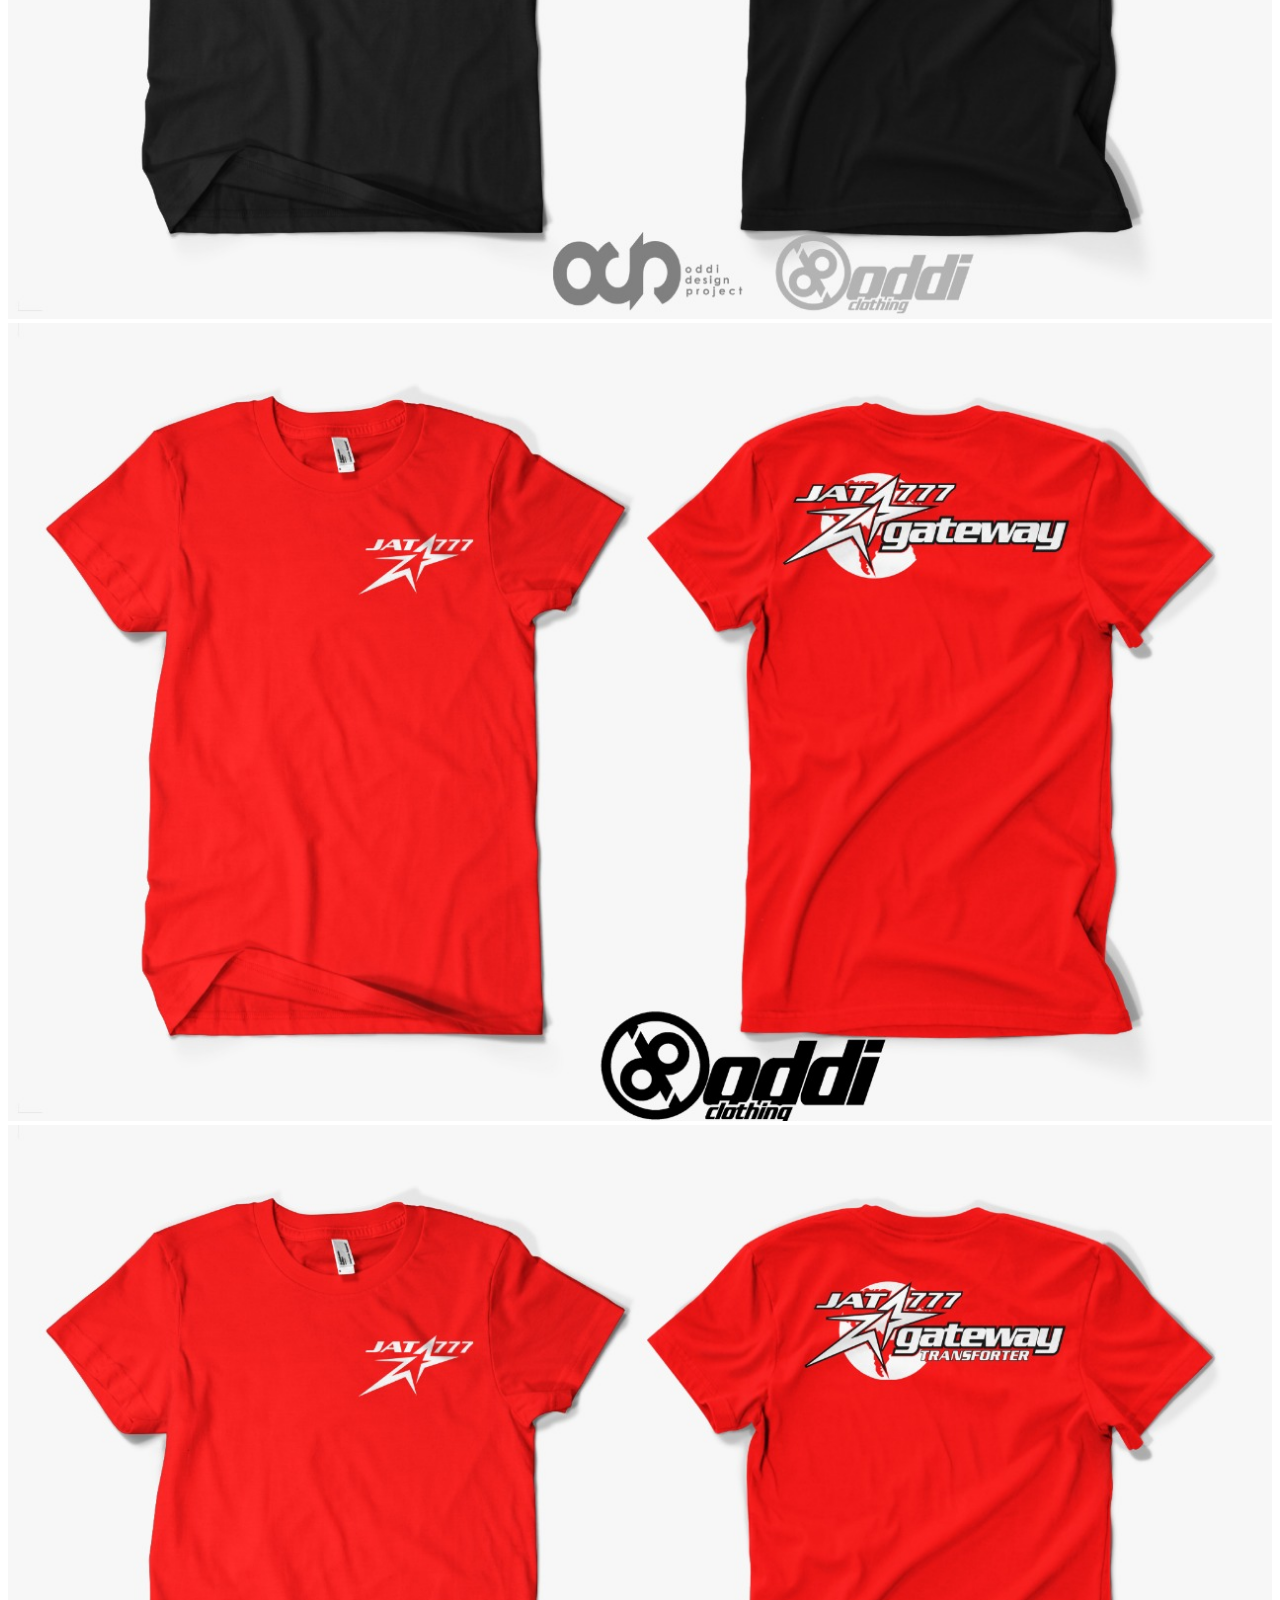
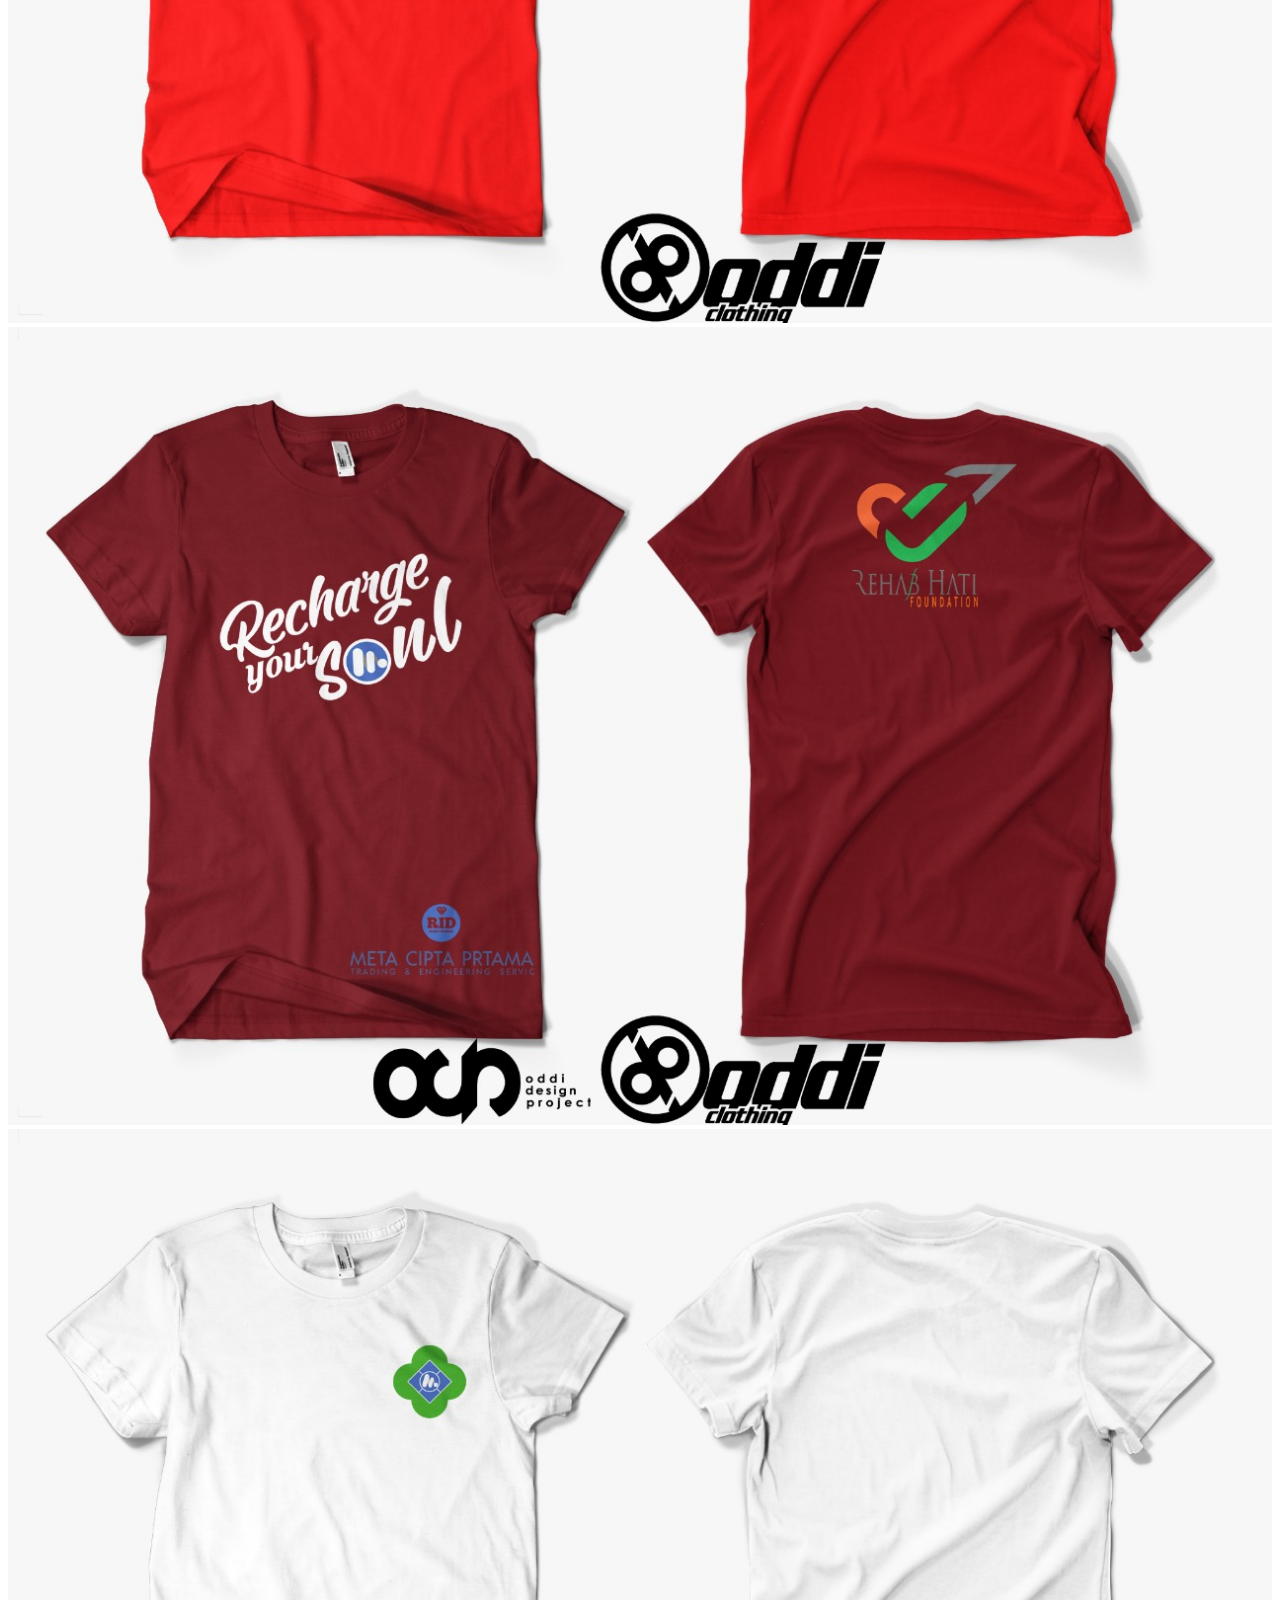
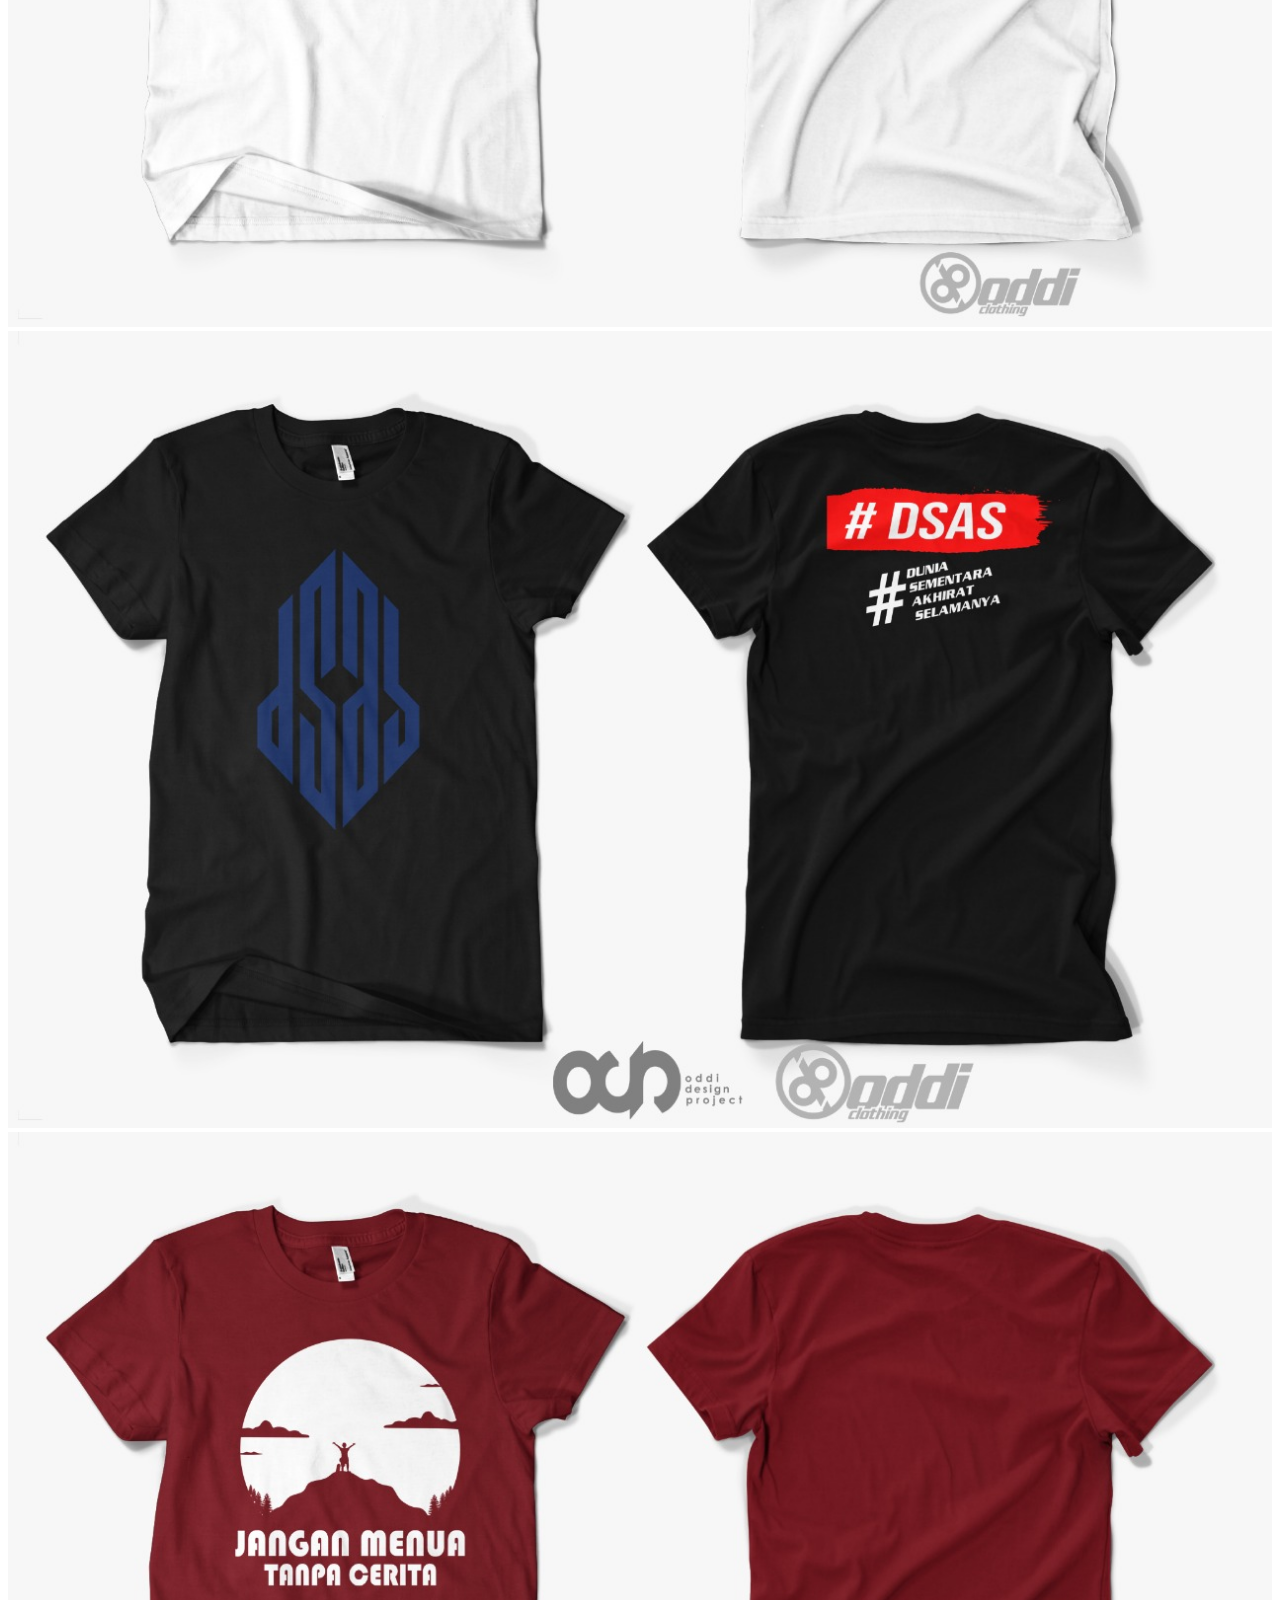
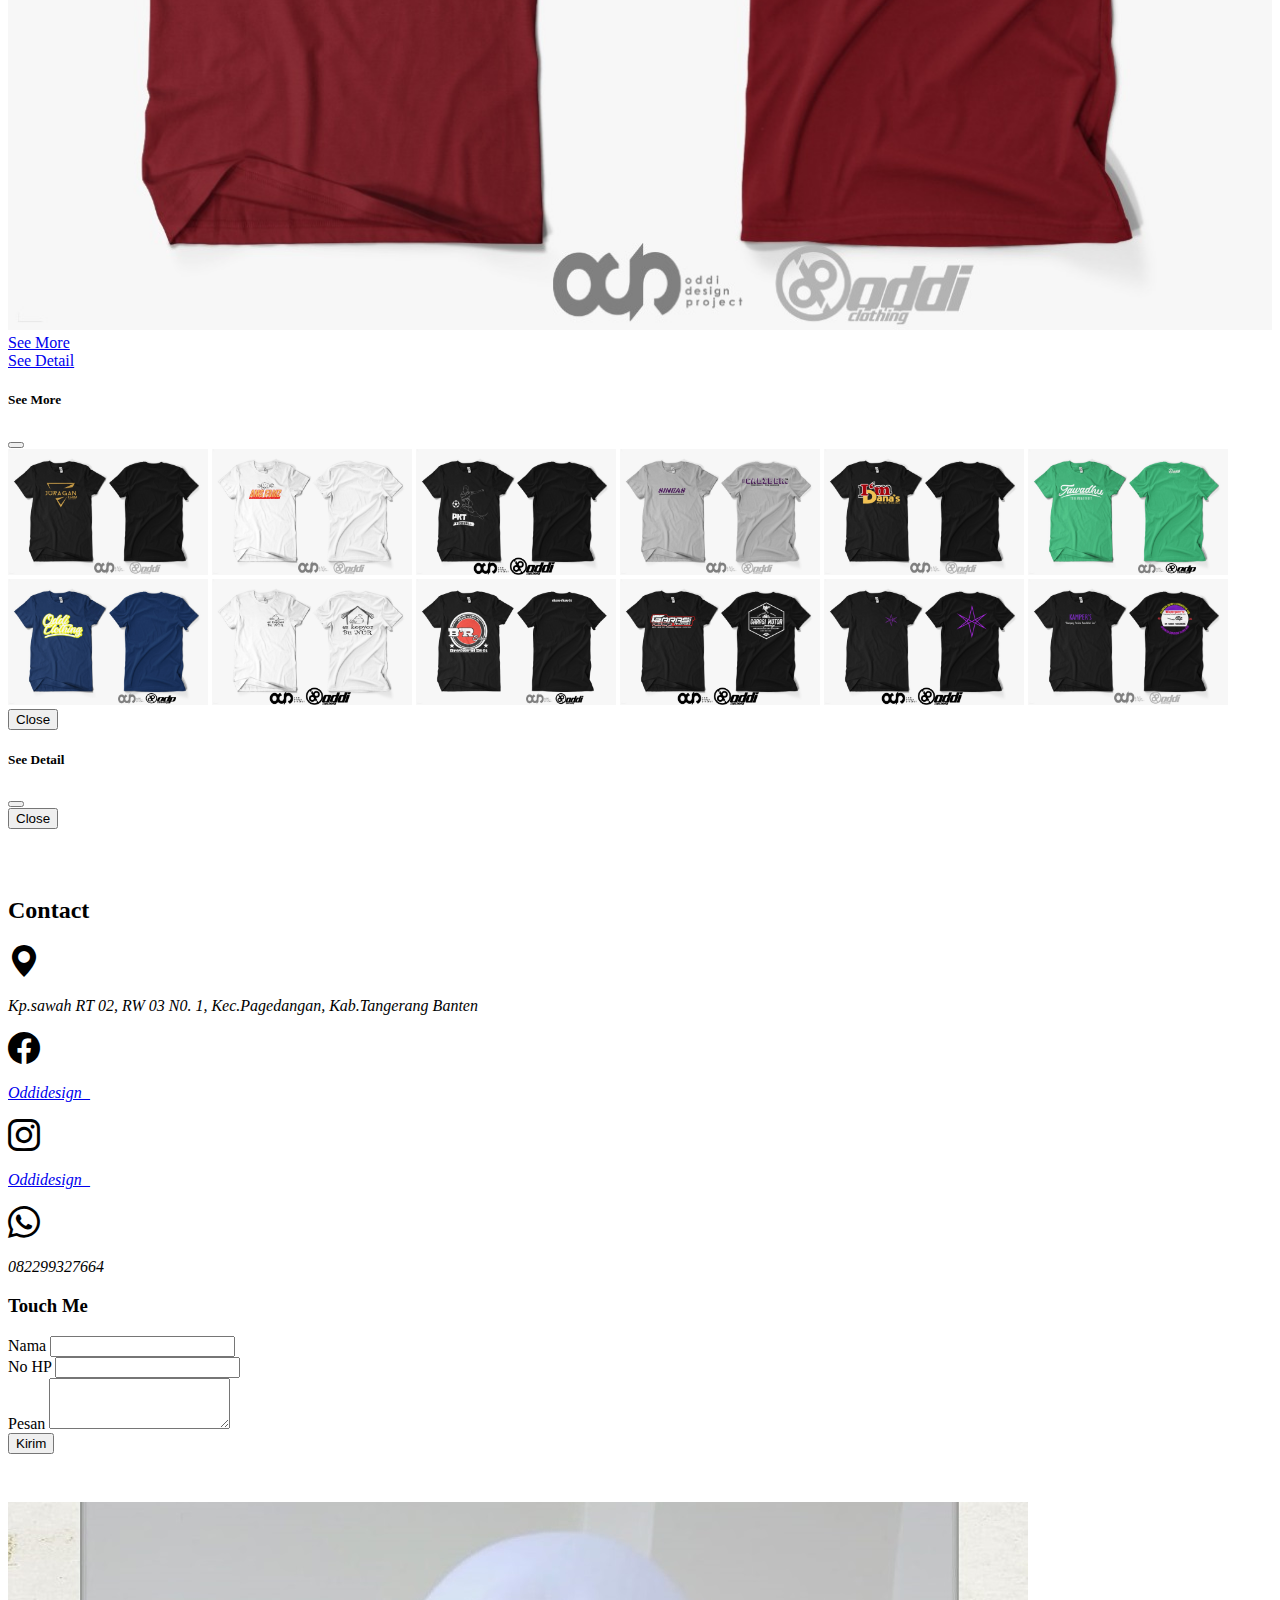
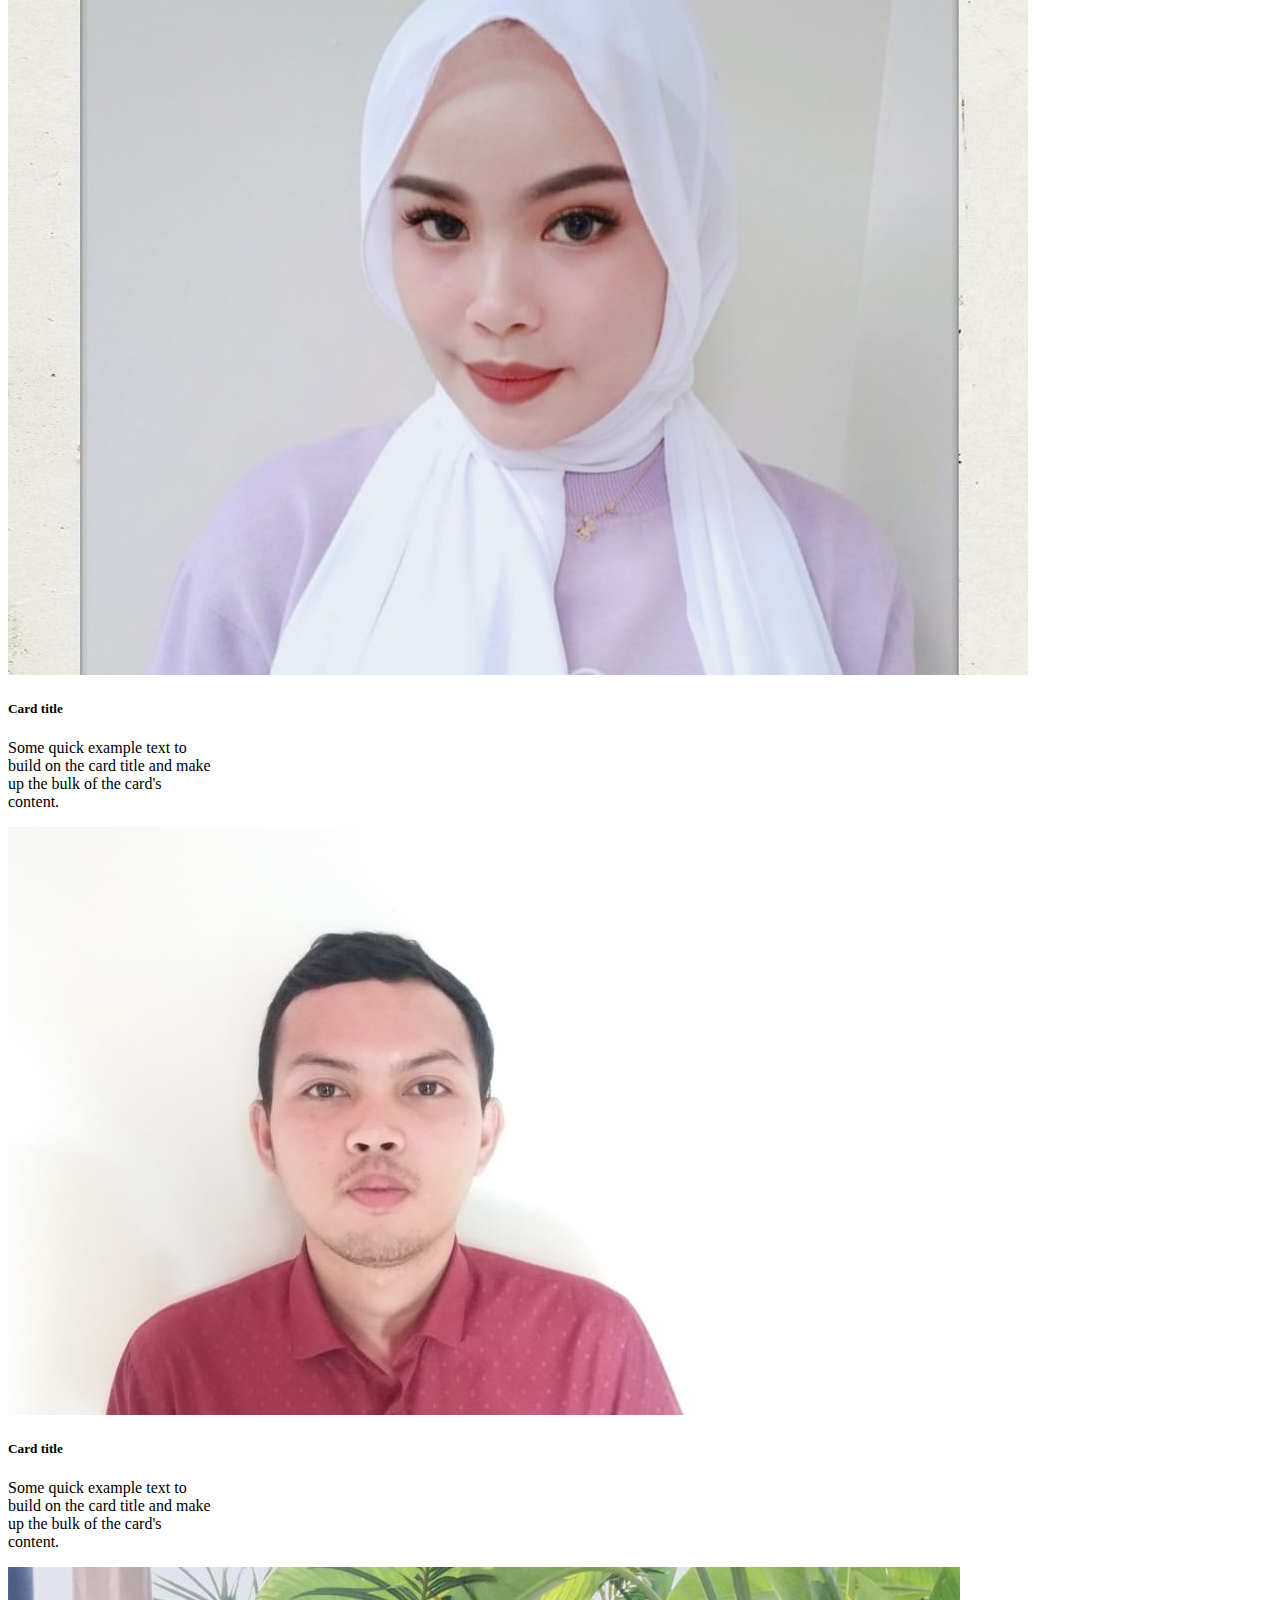
==== commit 8d9a9bee: "change position about oddi" ====
--- a/index.html
+++ b/index.html
@@ -75,7 +75,7 @@
               Kami tumbuh bersama, berusaha fokus pada satu titik,yaitu membawa oddi menjadi perusahaan teknologi yang berkomoditas di bidang pakaian. Bagi kami, kerja keras yang di lakukan semata-mata kami apresiasikan untuk konsumen.
             </p></div>
           <div class="col-lg-6"> <img src="img/about/about5.PNG" width="100%"   /></div>
-          <div class="col-lg-6"><img src="img/about/about7.JPG" width="103%" /></div>
+          <div class="col-lg-6 order-2"><img src="img/about/about7.JPG" width="103%" /></div>
           <div class="col-lg-6 p-5"><h1>KEPUASAN KONSUMEN</h1>
             <p>
               Kepuasan konsumen adalah nomor satu! Sebuah moto yang selalu kami junjung di internal perusahaan Oddi. Demi menjaga kepercayaan dan kepuasan konsumen, Oddi memberikan layanan garansi uang kembali. Layanan tersebut adalah bentuk
@@ -208,6 +208,7 @@
           <div class="col-lg-6 md-5 p-5">
             <form>
               <div class="mb-3">
+                <h3 class="text-center mb-3">Touch Me</h3>
                 <label for="name" class="form-label">Nama</label>
                 <input type="text" class="form-control" id="name" aria-describedby="name" />
               <div class="mb-3">
